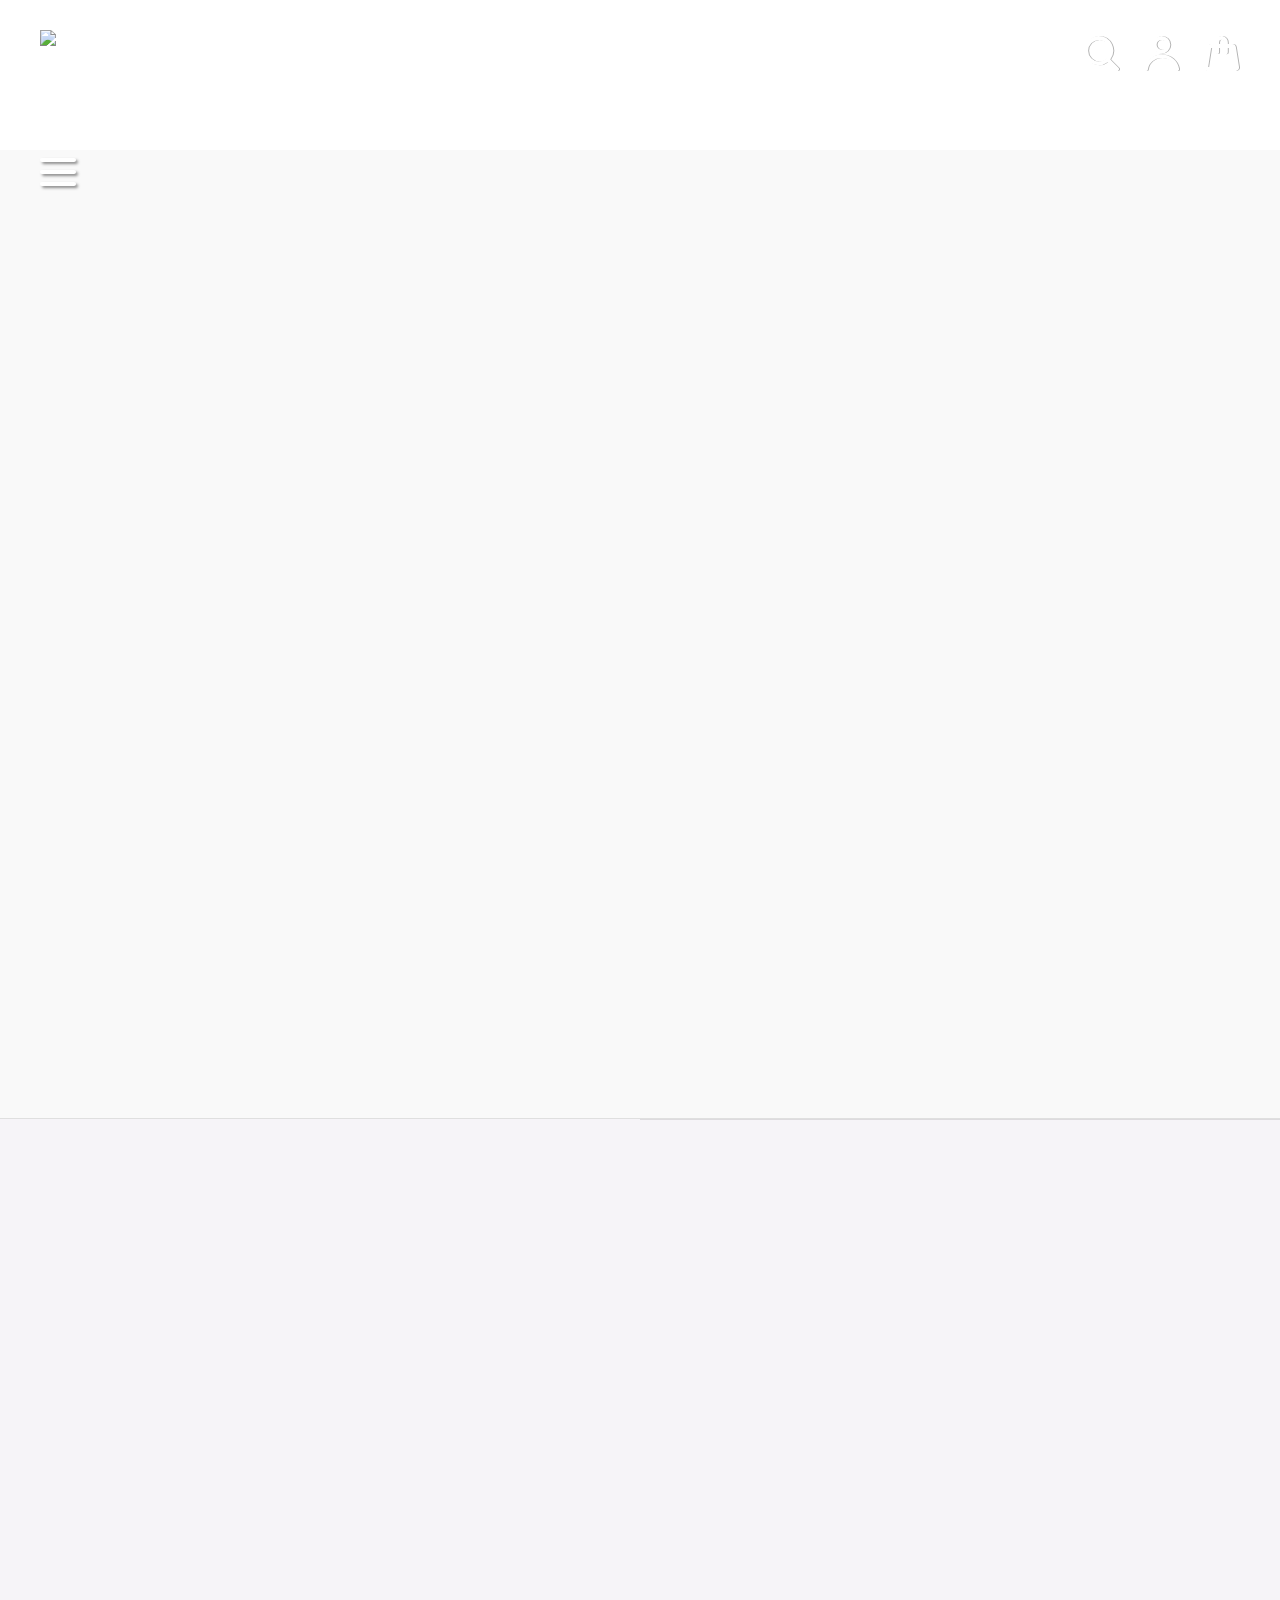
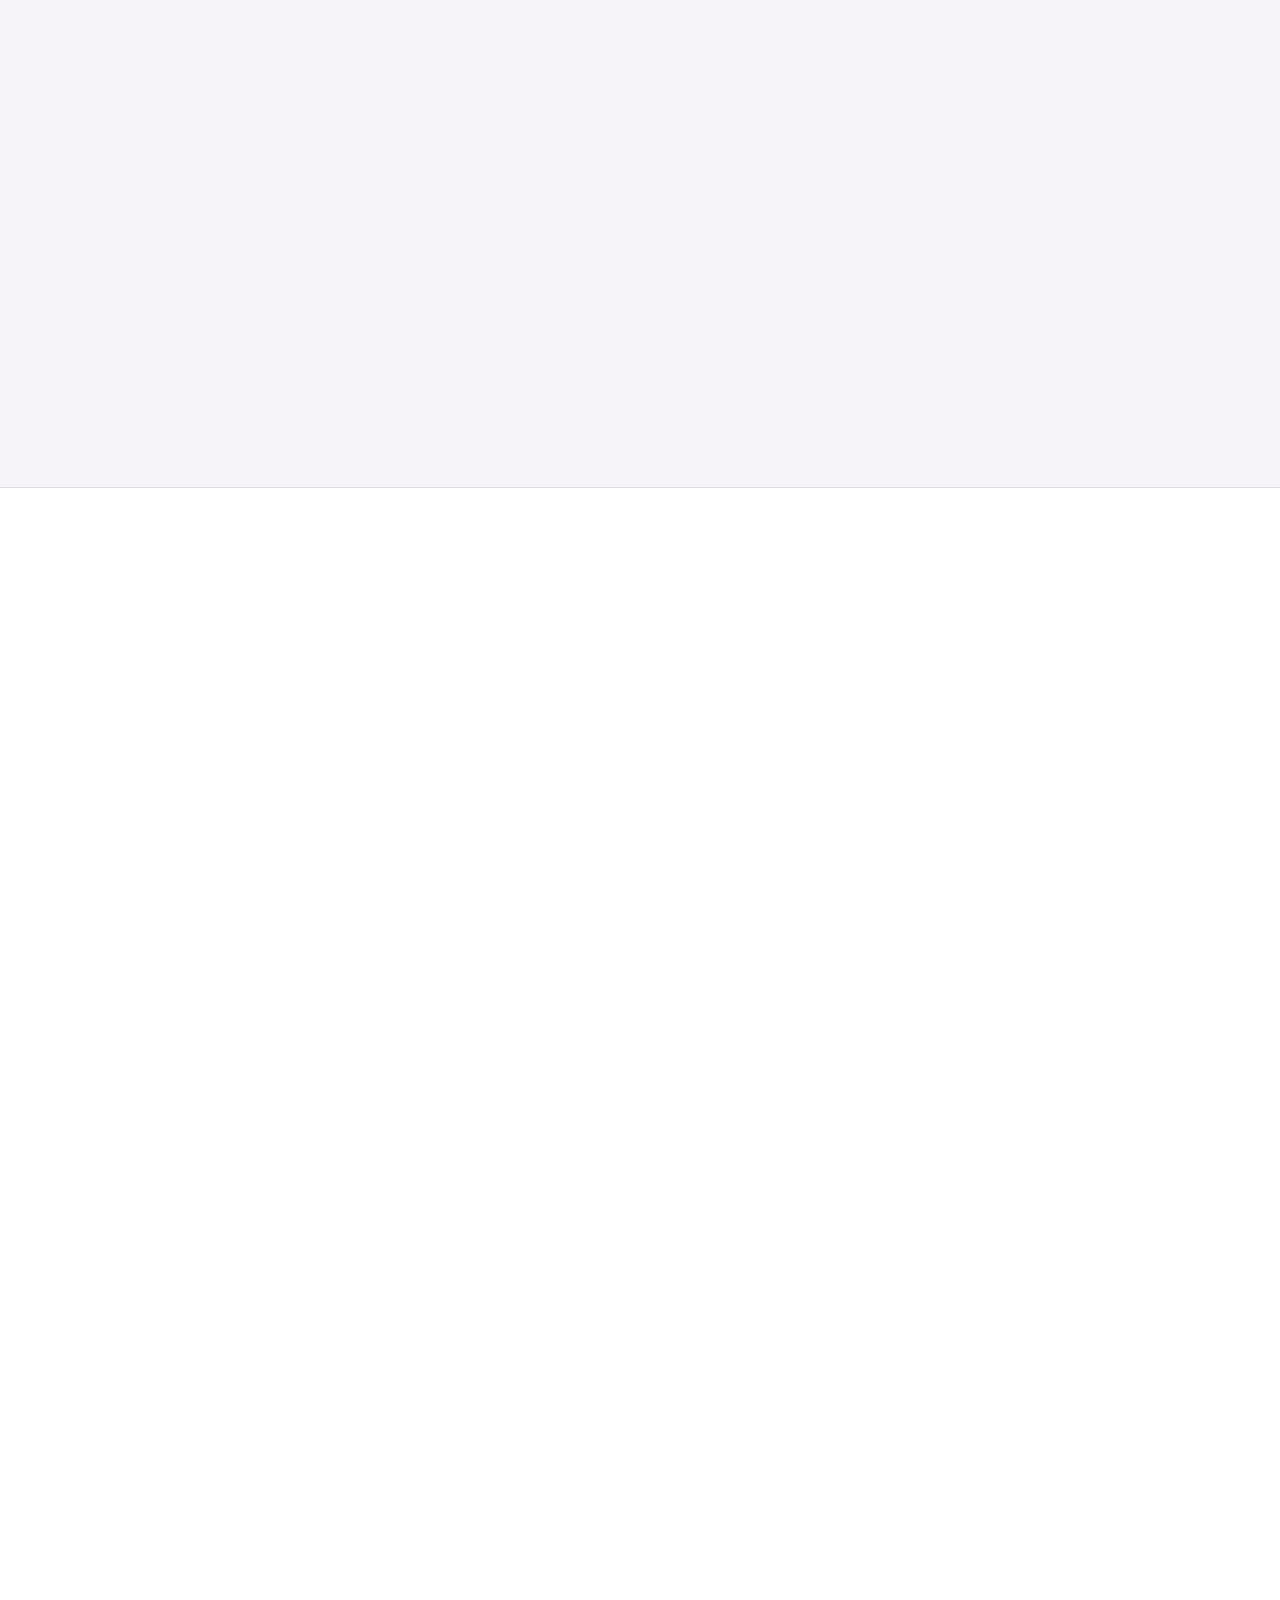
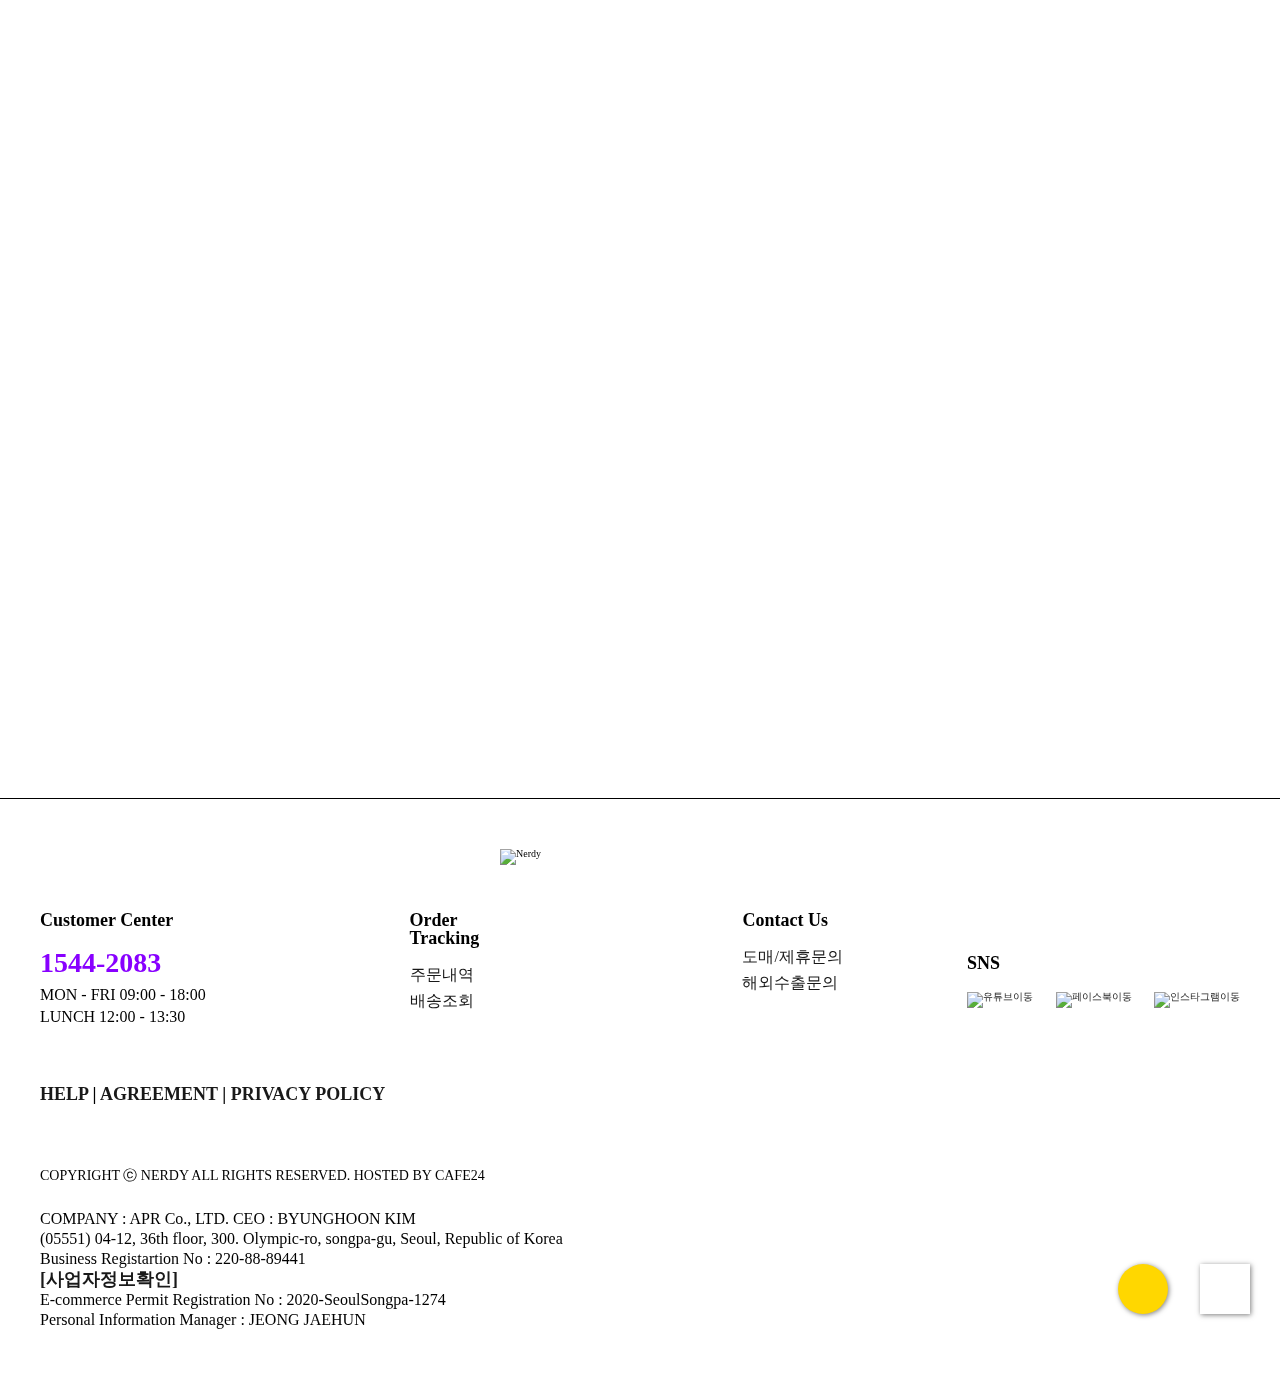
==== NERDY/index.html @ abf914c4 "Add files via upload" ====
<!DOCTYPE html>
<html lang="ko">

<head>
  <meta charset="UTF-8">
  <meta http-equiv="X-UA-Compatible" content="IE=edge">
  <meta name="viewport" content="width=device-width, initial-scale=1.0">
  <title>NERDY</title>
  <link rel="stylesheet" href="css/reset.css">
  <link rel="stylesheet" href="https://unpkg.com/swiper/swiper-bundle.min.css" />
  <link rel="stylesheet" href="css/index.css">
</head>

<body>
  <div class="backgro"></div>
  <header>
    <div class="header_top">
      <div class="header_top_left">
        <h1 class="header_logo">
          <a href="./index.html"><img src="img/Nerdy_white.png" alt="Nerdy"></a>
        </h1>
      </div>

      <div class="header_top_right">
        <ul class="header_right_wrap">
          <li><a href="#"><img src="svg/pouch_white_shadow.svg" alt="장바구니"></a></li>
          <li><a href="#"><img src="svg/mypage_white_shadow.svg" alt="마이페이지"></a></li>
          <li><a href="#"><img src="svg/Search_white_shadow.svg" alt="검색"></a></li>
        </ul>
      </div>
    </div>
    <!-- header_top end -->
    <div class="header_bottom">
      <div class="nav">
        <div class="on_nav">
          <button type="button" class="btn_on">
            <span></span>
            <span></span>
            <span></span>
          </button>
        </div>
        <ul class="nav_wrap">
          <li>
            <div class="nav_inner">
              <ul class="nav_inner_wrap">
                <li>
                  <div class="nav_inner_btn close">
                    <div class="nav_inner_btn_wrap">

                      <span class="line-01"></span>
                      <span class="line-02"></span>

                    </div>
                  </div>
                  <div>
                    <a href="./index.html"><img src="img/Nerdy_black.png" alt="Nerdy"></a>
                  </div>
                  <div class="nav_top">
                    <div class="home"><a href="./index.html">HOME ></a></div>
                    <div class="about"><a href="./about.html">ABOUT US</a></div>
                    <div class="showcase"><a href="./show.html">SHOW CASE</a></div>
                    <div class="allSale"><a href="#">PRODUCT</a></div>
                  </div>
                  <div class="nav_bottom">
                    <div class="order"><a href="#">주문내역</a></div>
                    <div class="deli"><a href="#">배송조회</a></div>
                  </div>
                </li>
              </ul>
            </div>
          </li>
        </ul>
      </div>
    </div>
    <!-- header_bottom end -->
    <div class="visual">
      <video class="mobile tablet" src="video/nerdy.mp4" autoplay muted loop></video>
      <div class="visual_wrap">
        <div class="visual_img pc"></div>
        <div class="visual_text">
          <ul class="visual_text_wrap pc">
            <li>
              <p>신학기 페스티벌</p>
              <i>설레이는 신학기 준비</i>
              <b>널디와 함께 최대 80% 할인</b>
            </li>
          </ul>
        </div>
      </div>
    </div>
    <!-- <div class="scroll_btn mobile tablet">
      <div class="scroll_btn_img"></div>
    </div> -->
    <!-- visual end -->

  </header>

  <main>
    <div class="section_wrap">
      <section id="New">
        <div class="section1_wrap">
          <h2 class="screen_out">New Product</h2>
          <div class="sec1_fixed">
            <div class="sec1_text_fixed">
              <ul class="sec1_text_wrap">
                <li>
                  <p>NEW</p>
                  <b>New Product</b>
                  <i>22FW TAYEON 1ST COLLECTION</i>
                </li>
              </ul>
            </div>
            <div class="sec1_fixed_img">
              <img src="img/sec1_right.jpg" alt="Tyeon1">
              <div class="pro_hover_box1">
                <div class="sec1_pro_circle1"></div>
                <div class="sec1_pro_text_box1">
                  <p>빅 로고 슬라이드</p>
                  <i>34,000원 ></i>
                </div>
              </div>
              <div class="pro_hover_box2">
                <div class="sec1_pro_circle2"></div>
                <div class="sec1_pro_text_box2">
                  <p>엔와이 우븐 하프 트랙 세트</p>
                  <i>178,000원 ></i>
                </div>
              </div>
              <div class="pro_hover_box3">
                <div class="sec1_pro_circle3"></div>
                <div class="sec1_pro_text_box3">
                  <p>DNA 모노그램 파우치 크로스 백</p>
                  <i>109,000원 ></i>
                </div>
              </div>
              <!-- <div class="sec1_opacityBox"></div> -->
            </div>
          </div>
          <!-- left -->
          <div class="sec1_right_box">
            <div class="sec1_right mySwiper">
              <div class="sec1_right_wrap clearfix swiper-wrapper">

                <div class="swiper-slide">
                  <ul class="sec1_product1">
                    <li>
                      <div class="proBox_wrap">
                        <div class="proBox">
                          <a href="#">
                            <img src="img/NYhalftrack1.png" alt="NY트랙반팔세트">
                            <img src="img/NYhalftrack2.png" alt="NY트랙반팔세트">
                            <!-- <img src="img/NY_hover.jpg" alt=""> -->
                          </a>
                        </div>
                      </div>
                      <p>NY WOOVEN HALF TRACK SET</p>
                      <i><a href="#">엔와이 우븐 하프 트랙 세트</a></i>

                      <div class="color_btn_wrap mobile tablet">
                        <button class="color_chn1">아이보리</button>
                        <button class="color_chn2">검정</button>
                      </div>

                      <span><a href="#">GO SHOP ></a></span>
                    </li>
                  </ul>
                </div>
                <!-- 1 -->

                <div class="swiper-slide">
                  <ul class="sec1_product2">
                    <li>
                      <div class="proBox_wrap">
                        <div class="proBox">
                          <a href="#">
                            <img src="img/DNAmonopouch1.png" alt="DNA파우치크로스백">
                            <img src="img/DNAmonopouch2.png" alt="DNA파우치크로스백">
                          </a>
                        </div>
                      </div>
                      <p>DNA MONOGRAM POUCH CROSS BAG</p>
                      <i><a href="#">DNA 모노그램 파우치 크로스 백</a></i>

                      <div class="color_btn_wrap mobile tablet">
                        <button class="color_chn1">아이보리</button>
                        <button class="color_chn2">검정</button>
                      </div>

                      <span><a href="#">GO SHOP ></a></span>
                    </li>
                  </ul>
                </div>
                <!-- 2 -->

                <div class="swiper-slide">
                  <ul class="sec1_product3">
                    <li>
                      <div class="proBox_wrap">
                        <div class="proBox">
                          <a href="#">
                            <img src="img/Biglogoslide.png" alt="빅로고슬라이더">
                            <img src="img/Biglogoslide2.png" alt="빅로고슬라이더">
                            <img src="img/Biglogoslide3.png" alt="빅로고슬라이더">
                          </a>
                        </div>
                      </div>
                      <p>BIG LOGO SLIDE</p>
                      <i><a href="#">빅 로고 슬라이드</a></i>

                      <div class="color_btn_wrap mobile tablet">
                        <button class="color_chn1">아이보리</button>
                        <button class="color_chn2">민트</button>
                        <button class="color_chn3">네이비</button>
                      </div>

                      <span><a href="#">GO SHOP ></a></span>
                    </li>
                  </ul>
                </div>
                <!-- 3 -->
              </div>
              <div class="swiper-button-next"></div>
              <div class="swiper-button-prev"></div>
              <div class="swiper-pagination"></div>
            </div>
          </div>
          <!-- right -->
        </div>
      </section>
      <!-- section 1 end -->

      <section id="Best">
        <!-- <h2>Best</h2> -->
        <div class="section2_wrap">
          <h2 class="screen_out">Best Product</h2>
          <div class="sec2_text">
            <ul class="sec2_text_wrap">
              <li>
                <p>BEST</p>
                <b>Best Product</b>
                <i>시그니처 컬러로 더 널디하게<span class="mobile pc">. BE THE NERD, NERD PET</span></i>
              </li>
            </ul>
          </div>
          <div class="sec2_left">
            <div class="sec2_yellow">
              <img id="beThe_Yellow" src="img/sec2-1.jpg" alt="Yellow">
            </div>
            <div class="sec2_blue">
              <img id="beThe_Blue" src="img/sec2-2.jpg" alt="Blue">
            </div>
            <div class="sec2_pink">
              <img id="beThe_Pink" src="img/sec2-3.jpg" alt="Pink">
            </div>

            <div class="color_btn_wrap_sec2">
              <button class="color_chn1">노랑</button>
              <button class="color_chn2">파랑</button>
              <button class="color_chn3">분홍</button>
            </div>
          </div>

          <div class="sec2_right clearfix ">
            <div class="sec2_slide_wrap">
              <div class="sec2_slide_yellow mySwiper">
                <div class="swiper-wrapper">
                  <div class="swiper-slide">
                    <ul class="yellow_slide_wrap1 on">
                      <li>
                        <div class="proBox2_wrap">
                          <div class="proBox2"><a href="#"><img src="img/Trackset1.png" alt="트랙세트노랑"></a></div>
                        </div>
                        <div class="pro2_text_wrap">
                          <p>NY BLOCK TRACK SET</p>
                          <a href="#"><i>엔와이 블락 트랙 세트</i></a>

                          <span><a href="#">GO SHOP ></a></span>
                        </div>
                      </li>
                    </ul>
                  </div>
                  <!-- Yellow 제품 1 -->

                  <div class="swiper-slide">
                    <ul class="yellow_slide_wrap2">
                      <li>
                        <div class="proBox2_wrap">
                          <div class="proBox2">
                            <a href="#"><img src="img/NYblockpettrack1.png" alt="펫트랙1"></a>
                          </div>
                        </div>
                        <div class="pro2_text_wrap">
                          <p>NY BLOCK PET TRACK</p>
                          <a href="#"><i>엔와이 블락 펫 트랙</i></a>

                          <span><a href="#">GO SHOP ></a></span>
                        </div>
                      </li>
                    </ul>
                  </div>
                  <!-- Yellow 제품 2 -->

                  <div class="swiper-slide">
                    <ul class="yellow_slide_wrap3">
                      <li>
                        <div class="proBox2_wrap">
                          <div class="proBox2"><a href="#"><img src="img/NYHALF.png" alt="반팔"></a></div>
                        </div>
                        <div class="pro2_text_wrap">
                          <p>NY HAFL T-SHIRTS</p>
                          <a href="#"><i>엔와이 반팔 티셔츠</i></a>

                          <span><a href="#">GO SHOP ></a></span>
                        </div>
                      </li>
                    </ul>
                  </div>
                  <!-- Yellow 제품 3 -->

                  <div class="swiper-slide">
                    <ul class="yellow_slide_wrap4">
                      <li>
                        <div class="proBox2_wrap">
                          <div class="proBox2"><a href="#"><img src="img/Zelig_canvasHigh.png" alt="캔버스"></a></div>
                        </div>
                        <div class="pro2_text_wrap">
                          <p>ZELIG CANVAS HIGH</p>
                          <a href="#"><i>젤리그 캔버스 하이</i></a>

                          <span><a href="#">GO SHOP ></a></span>
                        </div>
                      </li>
                    </ul>
                  </div>
                  <!-- Yellow 제품 4 -->
                </div>
                <div class="swiper-button-next"></div>
                <div class="swiper-button-prev"></div>
                <div class="swiper-pagination"></div>
              </div>
              <!-- Yellow -->

              <div class="sec2_slide_blue mySwiper">
                <div class="swiper-wrapper">
                  <div class="swiper-slide">
                    <ul class="blue_slide_wrap1">
                      <li>
                        <div class="proBox2_wrap">
                          <div class="proBox2"><a href="#"><img src="img/Trackset2.png" alt="트랙세트파랑"></a></div>
                        </div>
                        <div class="pro2_text_wrap">
                          <p>NY BLOCK TRACK SET</p>
                          <a href="#"><i>엔와이 블락 트랙 세트</i></a>

                          <span><a href="#">GO SHOP ></a></span>
                        </div>
                      </li>
                    </ul>
                  </div>
                  <!-- Blue 제품 1 -->

                  <div class="swiper-slide">
                    <ul class="blue_slide_wrap2">
                      <li>
                        <div class="proBox2_wrap">
                          <div class="proBox2"><a href="#"><img src="img/NYblockpettrack2.png" alt="펫트랙2"></a></div>
                        </div>
                        <div>
                          <p>NY BLOCK PET TRACK</p>
                          <a href="#"><i>엔와이 블락 펫 트랙</i></a>

                          <span><a href="#">GO SHOP ></a></span>
                        </div>
                      </li>
                    </ul>
                  </div>
                  <!-- Blue 제품 2 -->

                  <div class="swiper-slide">
                    <ul class="blue_slide_wrap3">
                      <li>
                        <div class="proBox2_wrap">
                          <div class="proBox2"><a href="#"><img src="img/Bethenerdshopperbag.png" alt="쇼퍼백"></a></div>
                        </div>
                        <div>
                          <p>B'THE NERD SHOPPER BAG</p>
                          <a href="#"><i>비더널드 쇼퍼백</i></a>

                          <span><a href="#">GO SHOP ></a></span>
                        </div>
                      </li>
                    </ul>
                  </div>
                  <!-- Blue 제품 3 -->

                  <div class="swiper-slide">
                    <ul class="blue_slide_wrap4">
                      <li>
                        <div class="proBox2_wrap">
                          <div class="proBox2"><a href="#"><img src="img/ZeligBoldLT.png" alt="운동화"></a></div>
                        </div>
                        <div>
                          <p>ZELIG BOLD LT</p>
                          <a href="#"><i>젤리그 볼드 LT</i></a>

                          <span><a href="#">GO SHOP ></a></span>
                        </div>
                      </li>
                    </ul>
                  </div>
                  <!-- Blue 제품 4 -->
                </div>
                <div class="swiper-button-next"></div>
                <div class="swiper-button-prev"></div>
                <div class="swiper-pagination"></div>
              </div>
              <!-- Blue -->

              <div class="sec2_slide_pink mySwiper">
                <div class="swiper-wrapper">
                  <div class="swiper-slide">
                    <ul class="pink_slide_wrap1">
                      <li>
                        <div class="proBox2_wrap">
                          <div class="proBox2"><a href="#"><img src="img/Trackset3.png" alt="트랙세트분홍"></a></div>
                        </div>
                        <div class="pro2_text_wrap">
                          <p>NY BLOCK TRACK SET</p>
                          <a href="#"><i>엔와이 블락 트랙 세트</i></a>

                          <span><a href="#">GO SHOP ></a></span>
                        </div>
                      </li>
                    </ul>
                  </div>
                  <!-- pink 제품 1 -->

                  <div class="swiper-slide">
                    <ul class="pink_slide_wrap2">
                      <li>
                        <div class="proBox2_wrap">
                          <div class="proBox2"><a href="#"><img src="img/NYblockpettrack3.png" alt="펫트랙3"></a></div>
                        </div>
                        <div class="pro2_text_wrap">
                          <p>NY BLOCK PET TRACK</p>
                          <a href="#"><i>엔와이 블락 펫 트랙</i></a>

                          <span><a href="#">GO SHOP ></a></span>
                        </div>
                      </li>
                    </ul>
                  </div>
                  <!-- pink 제품 2 -->

                  <div class="swiper-slide">
                    <ul class="pink_slide_wrap3">
                      <li>
                        <div class="proBox2_wrap">
                          <div class="proBox2"><a href="#"><img src="img/macaronplipplop1.png" alt="플립플랍"></a></div>
                        </div>
                        <div>
                          <p>MACARON PLIP PLOP</p>
                          <a href="#"><i>마카롱 플립 플랍</i></a>

                          <span><a href="#">GO SHOP ></a></span>
                        </div>
                      </li>
                    </ul>
                  </div>
                  <!-- pink 제품 3 -->
                </div>
                <div class="swiper-button-next"></div>
                <div class="swiper-button-prev"></div>
                <div class="swiper-pagination"></div>

              </div>
              <!-- pink -->
            </div>

          </div>
        </div>

      </section>
      <!-- section 2 end -->

      <section id="Lookbook">
        <div class="section3_wrap">
          <h2 class="screen_out">Lookbook Slide</h2>
          <div class="sec3_text_wrap">
            <ul class="sec3_top">
              <li>
                <b>Identity of Nerdy</b>
                <p><span>가장 나 답게, </span><span>New Contemporary Streetwear</span></p>
              </li>
            </ul>
          </div>
          <ul class="look_slide">
            <li class="look_slide_wrap">
              <div class="look_slick">
                <div>
                  <div>
                    <img src="img/slideImg/slide1.jpg" alt="룩북1">
                  </div>

                  <div>
                    <img src="img/slideImg/slide2.jpg" alt="룩북2">
                  </div>

                  <div>
                    <img src="img/slideImg/slide3.jpg" alt="룩북3">
                  </div>

                  <div>
                    <img src="img/slideImg/slide4.jpg" alt="룩북4">
                  </div>

                  <div>
                    <img src="img/slideImg/slide5.jpg" alt="룩북5">
                  </div>

                  <div>
                    <img src="img/slideImg/slide5-1.jpg" alt="룩북6
                  ">
                  </div>

                  <div>
                    <img src="img/slideImg/slide6.jpg" alt="룩북7">
                  </div>

                  <div>
                    <img src="img/slideImg/slide7.jpg" alt="룩북8">
                  </div>

                  <div>
                    <img src="img/slideImg/slide8.jpg" alt="룩북9">
                  </div>

                  <div>
                    <img src="img/slideImg/slide9.jpg" alt="룩북10">
                  </div>
                </div>
              </div>
            </li>
          </ul>
        </div>
      </section>
      <!-- section 3 end -->

      <section id="sns" class="mobile">
        <div class="section4_wrap">
          <h2 class="screen_out">SNS</h2>
          <div class="sec4_text">
            <ul class="sec4_text_wrap">
              <li>
                <p>Who is Nerdy?</p>
              </li>
            </ul>
          </div>
          <div class="sns_slide">
            <div class="sns_slide_top">
              <ul class="sns_img_top">

                <li>
                  <div class="sns1">
                    <div class="sns_img1">
                    </div>
                    <div class="hover_box hover1">
                      <a href="#"><img src="img/sns/insta1_face.png" alt="인스타썸네일"></a>
                      <span>
                        <a href="#">coco.midnight</a>
                      </span>
                    </div>
                  </div>
                </li>
                <!-- 1 -->

                <li>
                  <div class="sns2">
                    <div class="sns_img2">
                    </div>
                    <div class="hover_box hover2">
                      <a href="#"><img src="img/sns/insta2_face.png" alt="인스타썸네일"></a>
                      <span>
                        <a href="#">ye_rin_03_</a>
                      </span>
                    </div>
                  </div>
                </li>
                <!-- 2 -->

                <li>
                  <div class="sns3">
                    <div class="sns_img3"></div>

                    <div class="hover_box hover3">
                      <a href="#"><img src="img/sns/insta3_face.png" alt="인스타썸네일3"></a>
                      <span>
                        <a href="#">mori.u</a>
                      </span>
                    </div>
                  </div>
                </li>
                <!-- 3 -->

                <li>
                  <div class="sns4">
                    <div class="sns_img4"></div>

                    <div class="hover_box hover4">
                      <a href="#"><img src="img/sns/insta4_face.png" alt="인스타썸네일4"></a>
                      <span>
                        <a href="#">muffinzzang</a>
                      </span>
                    </div>
                  </div>
                </li>
                <!-- 4 -->

                <li>
                  <div class="sns5">
                    <div class="sns_img5"></div>

                    <div class="hover_box hover5">
                      <a href="#"><img src="img/sns/insta4_face.png" alt="인스타썸네일5"></a>
                      <span>
                        <a href="#">nerdyofficial</a>
                      </span>
                    </div>
                  </div>
                </li>
                <!-- 5 -->

              </ul>
            </div>

            <!-- top -->

            <div class="sns_slide_bottom">
              <ul class="sns_img_bottom">
                <li>
                  <div class="sns6">
                    <div class="sns_img6"></div>
                    <div class="hover_box hover6">
                      <a href="#"><img src="img/sns/insta1_face.png" alt="인스타썸네일"></a>
                      <span>
                        <a href="#">coco.midnight</a>
                      </span>
                    </div>
                  </div>
                </li>
                <!-- 1 -->

                <li>
                  <div class="sns7">
                    <div class="sns_img7"></div>
                    <div class="hover_box hover7">
                      <a href="#"><img src="img/sns/insta2_face.png" alt="인스타썸네일2"></a>
                      <span>
                        <a href="#">ye_rin_03_</a>
                      </span>
                    </div>
                  </div>
                </li>
                <!-- 2 -->

                <li>
                  <div class="sns8">
                    <div class="sns_img8"></div>
                    <div class="hover_box hover8">
                      <a href="#"><img src="img/sns/insta3_face.png" alt="인스타썸네일3"></a>
                      <span>
                        <a href="#">mori.u</a>
                      </span>
                    </div>
                  </div>
                </li>
                <!-- 3 -->

                <li>
                  <div class="sns9">
                    <div class="sns_img9"></div>
                    <div class="hover_box hover9">
                      <a href="#">
                        <img src="img/sns/insta4_face.png" alt="인스타썸네일4">
                      </a>
                      <span>
                        <a href="#">muffinzzang</a>
                      </span>
                    </div>
                  </div>
                </li>
                <!-- 4 -->

                <li>
                  <div class="sns10">
                    <div class="sns_img10"></div>
                    <div class="hover_box hover10">
                      <a href="#"><img src="img/sns/insta4_face.png" alt="인스타썸네일5"></a>
                      <span>
                        <a href="#">nerdyofficial</a>
                      </span>
                    </div>
                  </div>
                </li>
                <!-- 5 -->

              </ul>
            </div>
            <!-- bottom -->
          </div>
        </div>
        <!-- sns_slide -->
      </section>
      <!-- section 4 end -->
    </div>
    <!-- section -->
  </main>
  <footer>
    <div class="footer_wrap">
      <div class="footer_left">
        <h2 class="screen_out">Footer</h2>

        <ul class="footer_left_wrap">
          <li><img src="img/Nerdy_black.png" alt="Nerdy"></li>

          <li>
            <div class="footer_right">
              <ul class="footer_right_wrap">
                <li>
                  <div class="foo_customer">
                    <b>Customer Center</b>
                    <div class="customer_box">
                      <p>1544-2083</p>
                      <i>MON - FRI 09:00 - 18:00</i>
                      <i>LUNCH 12:00 - 13:30</i>
                    </div>
                  </div>
                </li>

                <li>
                  <div class="foo_order">
                    <b>Order Tracking</b>
                    <div class="order_box">
                      <a href="#">주문내역</a>
                      <a href="#">배송조회</a>
                    </div>
                  </div>
                </li>

                <li>
                  <div class="foo_contact">
                    <b>Contact Us</b>
                    <div class="contact_box">
                      <span class="pc tablet">
                        <a href="#">PARTNERSHIP</a> | <a href="#">COLLABORATION</a> | <a href="#">SPONSORSHIP</a>
                      </span>
                      <span class="1920">
                        <a href="#">도매/제휴문의</a>
                        <a href="#">해외수출문의</a>
                      </span>
                    </div>
                  </div>
                </li>

              </ul>
            </div>
          </li>



          <li>
            <div class="foo_help">
              <ul>
                <li>
                  <b><a href="#">HELP</a> | <a href="#">AGREEMENT</a> | <a href="#">PRIVACY POLICY</a></b>
                </li>
              </ul>
            </div>
            <!-- <div class="info_btn">
              <li>
                <button type="button">사업자 정보 확인</button>
              </li>
            </div> -->
            <div class="foo_info">
              <ul>
                <li>
                  <p>COMPANY : APR Co., LTD. CEO : BYUNGHOON KIM</p>
                </li>
                <li>
                  <p>(05551) 04-12, 36th floor, 300. Olympic-ro, songpa-gu, Seoul, Republic of Korea</p>
                </li>
                <li>
                  <p>Business Registartion No : 220-88-89441 <a href="#" class="mobile"><b>[사업자정보확인]</b></a></p>
                </li>
                <li>
                  <p>E-commerce Permit Registration No : 2020-SeoulSongpa-1274</p>
                </li>
                <li>
                  <p>Personal Information Manager : JEONG JAEHUN</p>
                </li>
              </ul>
            </div>
            <div class="foo_copy">
              <ul>
                <li>
                  <p class="copy">COPYRIGHT ⓒ NERDY ALL RIGHTS RESERVED. HOSTED BY CAFE24</p>
                </li>
              </ul>
            </div>
          </li>
        </ul>
      </div>
      <div class="foo_sns_wrap">
        <ul>
          <li>
            <div class="foo_sns">
              <b class="mobile">SNS</b>
              <div class="sns_box">
                <a href="#" target="_blank"><img src="img/youtube.png" alt="유튜브이동"></a>
                <a href="#" target="_blank"><img src="img/facebook.png" alt="페이스북이동"></a>
                <a href="#" target="_blank"><img src="img/Instargram.png" alt="인스타그램이동"></a>
              </div>
            </div>
          </li>
        </ul>
      </div>
      <div class="foo_btn">
        <ul class="foo_btn_wrap">
          <li>
            <div class="talk_btn">
              <button></button>
            </div>
          </li>
          <li>
            <div class="foo_top_btn">
              <button>
              </button>
            </div>
          </li>
        </ul>
      </div>
    </div>
  </footer>
  <script src="js/jquery-3.6.1.min.js"></script>
  <script src="https://unpkg.com/swiper/swiper-bundle.min.js"></script>
  <script src="js/main.js"></script>
</body>

</html>
---- NERDY/css/index.css ----
/* mobile 375 */
body{
  overflow-x: hidden;
}
h2{
  position: absolute;
  top: -9999em;
  left: -9999em;
}
.swiper-slide {
  text-align: center;

  /* Center slide text vertically */
  /* display: -webkit-box;
  display: -ms-flexbox;
  display: -webkit-flex; */
  display: flex;
  -webkit-box-pack: center;
  -ms-flex-pack: center;
  -webkit-justify-content: center;
  justify-content: center;
  -webkit-box-align: center;
  -ms-flex-align: center;
  -webkit-align-items: center;
  align-items: center;
}

.swiper-slide .proBox img {
  display: block;
  /* width: 100%; */
  /* height: 100%; */
  object-fit: cover;
}

.swiper-slide>.proBox2>img {
  display: block;
  /* width: 100%; */
  /* height: 100%; */
  object-fit: cover;
}

.swiper-button-next,
.swiper-button-prev,
.swiper-pagination {
  --swiper-theme-color: black;
}

.mobile {
  display: none;
}

.backgro {
  background: url('../img/backgroundWhite.jpg');
  width: 100%;
  height: 1024px;
  position: fixed;
  top: 0;
  z-index: -3;
}

header {
  /* background: rgb(255, 189, 189); */
  position: relative;
  z-index: 10000;
}

.header_top {
  position: fixed;
  /* background: red; */
  width: 100%;
  height: 68px;
  z-index: 10000;
}

.header_top_left .header_logo {
  font-size: 0;
  margin-left: 30px;
  margin-top: 20px;
}

.header_top_left .header_logo img {
  float: left;
  height: 28px;
  margin-top: 10px;
}

.header_right_wrap {
  float: right;
  /* background-color: rgb(255, 183, 183); */
  margin-top: 10px;
  width: 150px;
}

.header_top_right img {
  float: right;
  width: 28px;
  margin-right: 18px;
  transition: .3s;
}

.header_top_right img:hover {
  opacity: .5;
}

.header_top_right li:first-child img {
  margin-right: 30px;
}

.header_bottom {
  position: fixed;
  top: 0px;
  width: 100%;
}


.nav_inner_wrap {
  display: block;
  position: relative;
  width: 100%;
  height: 100vh;
  background: rgba(255, 255, 255, 0.95);
  z-index: 2;
}

.nav_inner_wrap img {
  position: absolute;
  height: 28px;
  font-size: 0;
  top: 30px;
  left: 30px;
  transition: .3s;
}


.nav_inner_wrap .home,
.about,
.showcase,
.allSale {
  position: absolute;
  font-size: 18px;
  top: 120px;
}

.nav_inner_wrap a {
  margin-left: 30px;
}

.nav_inner_wrap .home {
  font-weight: bold;
}

.nav_inner_wrap .home:hover a {
  border-bottom: 1px solid black;
}

.nav_inner_wrap .about {
  width: 100%;
  height: 83px;
  /* background: red; */
  line-height: 83px;
  margin-top: 30px;
}

.nav_inner_wrap .showcase {
  width: 100%;
  height: 83px;
  /* background: rgba(0, 0, 255, 0.297); */
  line-height: 83px;
  margin-top: 113px;
}

.nav_inner_wrap .allSale {
  width: 100%;
  height: 83px;
  /* background: rgba(0, 0, 255, 0.297); */
  line-height: 83px;
  margin-top: 196px;
}

.nav_inner_wrap .about:hover {
  background: #FFFFFF;
  text-decoration: underline;
}

.nav_inner_wrap .showcase:hover {
  background: #FFFFFF;
  text-decoration: underline;
}

.nav_inner_wrap .allSale:hover {
  background: #FFFFFF;
  text-decoration: underline;
}

.nav_inner_wrap .about,
.showcase,
.allSale {
  font-size: 32px;
}



.on_nav {
  position: absolute;
  top: 100px;
  left: 30px;
  cursor: pointer;
}

.on_nav span {
  display: block;
  margin: 8px 0;
  border-radius: 5px;
  height: 4px;
  width: 36px;
  background: white;
  box-shadow: 2px 2px 3px 0 #00000070;
  transition: .3s;
}

.on_nav:hover span {
  background: rgb(161, 161, 161);
  transition: .3s;
}

.on_nav::before,
.on_nav::after {
  display: block;
  border-radius: 5px;
  height: 4px;
  width: 36px;
  background: white;
}

.nav_inner_btn {
  /* background : red; */
  position: absolute;
  top: 105px;
  right: 30px;
  width: 36px;
  height: 36px;
  margin: 0 auto;
}

.nav_inner_btn .nav_inner_btn_wrap {
  position: absolute;
  top: 50%;
  left: 50%;
  transform: translate(-50%, -50%);
  width: 100%;
  height: 100%;
}

.nav_inner_btn .nav_inner_btn_wrap>span {
  position: absolute;
  top: 50%;
  width: 100%;
  height: 4px;
  border-radius: 5px;
  background-color: #000;
}

.nav_inner_btn .line-01 {
  transform: rotate(135deg) translateX(0%);
}

.nav_inner_btn .line-02 {
  transform: rotate(45deg) translateX(0%);
}

.nav_inner_btn .line-01,
.nav_inner_btn .line-02:hover {
  cursor: pointer;
}

.nav_bottom {
  margin-left: 30px;
  margin-top: 80vh;

}

.nav_inner_wrap .order,
.nav_inner_wrap .deli {
  width: 106px;
  height: 33px;
  background: white;
  border-radius: 100px;
  line-height: 33px;
  font-size: 18px;
  text-align: center;
  box-shadow: 2px 2px 3px 0 #00000070;
}

.nav_inner_wrap .order a,
.nav_inner_wrap .deli a {
  margin: 0;
  /* border-bottom: 1px solid black; */
}

.nav_inner_wrap .order {
  margin-bottom: 30px;
}

.nav_wrap {
  display: none;
}


.nav_inner_wrap .deli {
  top: 692px;
}

.nav_inner_wrap .deli:hover {
  text-decoration: underline;
  border-bottom: 1px solid black;
}

.nav_inner_wrap .order:hover {
  text-decoration: underline;
  border-bottom: 1px solid black;
}

.visual_wrap {
  /* overflow-y: hidden;
  overflow-x: scroll; */
}

.visual_img {
  position: relative;
  width: 100%;
  height: 820px;
  background: url("../img/mobile_view2.jpg");
  background-repeat: no-repeat;
  z-index: -1;

}


.visual_text {
  display: none;
  position: relative;
  top: -200px;
  background: red;
  text-align: left;
  z-index: -1;
}

.visual_text p {
  position: absolute;
  left: 30px;
  font-size: 40px;
  font-weight: bold;
  color: white;

}

.visual_text i,
.visual_text b {
  font-size: 20px;
  color: white;
}

.visual .visual_text i,
.visual_text b {
  position: absolute;
  top: 70px;
  left: 30px;
  font-style: normal;
  font-weight: 400;
}

.visual_text b {
  top: 110px;
  font-weight: 100;
}


.section1_wrap {
  overflow: hidden;
}

.sec1_fixed {
  position: relative;
}



.header_top_right,
.visual_text_wrap>li p,
.visual_text_wrap>li b,
.visual_text_wrap>li i,
.sec1_text_wrap>li p,
.sec1_text_wrap>li b,
.sec1_text_wrap>li i,
.sec2_text_wrap>li p,
.sec2_text_wrap>li b,
.sec2_text_wrap>li i,
.sec3_top>li,
.look_slick>div,
.sec4_text_wrap>li,
.sns_img_top>li{
  transform: translateX(100px);
  transition: all 1s;
  opacity: 0;
}
.sec1_right,
.sec2_slide_wrap{
  transition: all 1s;
  opacity: 0;
  transition-delay: 1s;
}

.header_top_left,
.header_bottom,
.sec1_fixed_img,
.sec2_left,
.sns_img_bottom>li{
  transform: translateX(-100px);
  transition: all 1s;
  opacity: 0;
}

.sec1_right.active,
.sec2_slide_wrap.active{
  opacity: 1;
}
.header_top_left.active,
.header_top_right.active,
.header_bottom.active,
.visual_text_wrap.active>li p,
.visual_text_wrap.active>li b,
.visual_text_wrap.active>li i,
.sec1_fixed_img.active,
.sec1_text_wrap.active>li p,
.sec1_text_wrap.active>li b,
.sec1_text_wrap.active>li i,
.sec1_right_box.active,
.sec2_text_wrap.active>li p,
.sec2_text_wrap.active>li b,
.sec2_text_wrap.active>li i,
.sec2_left.active,
.sec3_top.active>li,
.look_slick.active>div,
.sec4_text_wrap.active>li,
.sns_img_top.active>li,
.sns_img_bottom.active>li{
  transform: translateX(0);
  opacity: 1;
}

.header_top_right,
.header_bottom,
.visual_text_wrap>li b,
.visual_text_wrap>li i,
.sec2_text_wrap>li,
.sec2_text,
.look_slick>div,
.sec4_text_wrap>li{
  transition-delay: .5s;
}

.sec1_text_wrap>li i,
.sec2_text_wrap>li i{
  transition-delay: .8s;
}

/* .sec1_text_wrap>li i{
  transition-delay: 1s;
} */

.visual_text_wrap>li{
  transition-delay: 1.2s;
}

.sec1_text_fixed {
  height: 224px;
  overflow: hidden;
}



.sec1_text_fixed p,
.sec1_text_fixed b,
.sec1_text_fixed i {
  float: right;
  right: 30px;
  top: 50px;
  /* transition-delay: 0s; */
}

.sec1_text_fixed p {
  margin-top: 50px;
  margin-right: 30px;
  font-size: 16px;
  /* background: red; */
  transition-delay: 0s;
}

.sec1_text_fixed b {
  margin-top: 76px;
  margin-right: -35px;
  font-size: 40px;
  /* background: red; */
  transition-delay: 0.5s;
}

.sec1_text_fixed i {
  margin-top: 150px;
  margin-right: -230px;
  font-size: 20px;
  font-style: normal;
  transition-delay: 1s;
}

.sec1_fixed img {
  width: 100%;
}

.sec1_opacityBox {
  position: absolute;
  top: 225px;
  display: block;
  width: 100%;
  height: 70%;
  min-height: 483px;
  /* background: rgba(0, 0, 0, 0.7); */
}

.pro_hover_box1 {
  position: absolute;
  top: 75%;
  left: 45%;
  width: 150px;
  height: 60px;
  /* background: red; */
}

.pro_hover_box2 {
  position: absolute;
  top: 15%;
  left: 40%;
  width: 190px;
  height: 60px;
  /* background: red; */
}

.pro_hover_box3 {
  position: absolute;
  top: 40%;
  left: 50%;
  width: 220px;
  height: 60px;
  /* background: red; */
}

.sec1_pro_circle1,
.sec1_pro_circle2,
.sec1_pro_circle3 {
  position: absolute;
  top: 100%;
  left: 50%;
  transform: translateX(-50%);

  width: 30px;
  height: 30px;
  border-radius: 50%;
  background: rgb(237, 230, 230);
  box-shadow: 1px 2px 3px rgba(0, 0, 0, 0.5);
  transition: .3s;
}

.sec1_pro_circle1,
.sec1_pro_circle2,
.sec1_pro_circle3:hover {
  cursor: pointer;
}

.sec1_pro_text_box1,
.sec1_pro_text_box2,
.sec1_pro_text_box3 {
  display: none;
  position: absolute;
  border-radius: 10px;
  box-shadow: 2px 2px 3px rgba(0, 0, 0, 0.2);
  background: rgba(0, 0, 0, 0.7);
  color: white;
  text-align: center;
}

.sec1_pro_text_box1,
.sec1_pro_text_box2,
.sec1_pro_text_box3 {
  top: 0;
  left: 0;
  width: 100%;
  height: 50px;
}

.sec1_pro_text_box1 p,
.sec1_pro_text_box2 p,
.sec1_pro_text_box3 p {
  margin-top: 8px;
  font-size: 14px;
  font-weight: bold;
}

.sec1_pro_text_box1 i,
.sec1_pro_text_box2 i,
.sec1_pro_text_box3 i {
  display: block;
  margin-top: 8px;
  font-size: 14px;
  font-style: normal;
  font-weight: 300;
  color: rgb(179, 179, 179);
}

.sec1_right {
  width: 100%;
  height: 400px;
  position: relative;
  overflow: hidden;
  background: #F9F9F9;
  /* background: red; */
  z-index: 0;
  /* border-bottom: 1px solid rgba(0, 0, 0, 0.1); */
}


.sec1_right_wrap {
  /* width: 100%; */
  /* height: 100%; */
  /* background: red; */
  /* overflow: auto; */

}

.sec1_product1 p {
  margin-top: 40px;
  font-size: 12px;
  font-family: 'Roboto', sans-serif;
  text-align: center;
}

.sec1_product2 p {
  margin-top: 40px;
  font-size: 12px;
  font-family: 'Roboto', sans-serif;
  text-align: center;
}

.sec1_product3 p {
  margin-top: 40px;
  font-size: 12px;
  font-family: 'Roboto', sans-serif;
  text-align: center;
}

.sec1_product1 i,
.sec1_product2 i,
.sec1_product3 i {
  display: block;
  font-size: 20px;
  font-weight: bold;
  font-family: 'Noto Sans KR', sans-serif;
  font-style: normal;
  text-align: center;
  margin-top: 4px;
  margin-bottom: 16px;
}

.sec1_product1 span a,
.sec1_product2 span a,
.sec1_product3 span a {
  font-size: 14px;
  text-align: center;
  display: block;
  text-decoration: underline;
}


.sec1_product3 li {
  width: 300px;
  /* background-color: red; */
}

.sec1_product1 {
  position: absolute;
  top: 40px;
  left: 50%;
  transform: translateX(-50%);
  width: 250px;
  height: 304px;
  /* background: red; */
}

.sec1_product2 {
  position: absolute;
  top: 40px;
  left: 50%;
  transform: translateX(-50%);
  width: 295px;
  height: 304px;
  /* background: red; */
}

.sec1_product3 {
  position: absolute;
  top: 40px;
  left: 50%;
  transform: translateX(-50%);
  width: 300px;
  height: 304px;
  /* background: rgba(255, 151, 151, 0.365) */
}

.sec1_product1 .proBox {
  width: 180px;
  height: 180px;
  /* background-color: salmon; */
  margin: 0 auto;
}

.sec1_product2 .proBox {
  width: 180px;
  height: 180px;
  /* background-color: salmon; */
  margin: 0 auto;
}

.sec1_product3 .proBox {
  width: 180px;
  height: 180px;
  /* background-color: salmon; */
  margin: 0 auto;
  padding-top: 16px;
}

.sec1_product1 .proBox_wrap,
.sec1_product2 .proBox_wrap,
.sec1_product3 .proBox_wrap {
  margin: 0 auto;
  width: 200px;
  height: 200px;
}



.sec1_product1 i:hover {
  text-decoration: underline;
}

.sec1_product1 img {
  width: 100%;
  display: block;
  margin: 0 auto;
  padding-top: 12px;
}

.sec1_product2 img {
  width: 100%;
  display: block;
  margin: 0 auto;
  padding-top: 14px;
}

.sec1_product3 img {
  height: 100%;
  display: block;
  margin: 0 auto;
}

.sec1_right::-webkit-scrollbar {
  height: 6px;
  background-color: rgb(228, 228, 228);
}

.sec1_right::-webkit-scrollbar-thumb {
  border-radius: 5px;
  height: 6px;
  background-color: gold;
}

.sec1_right:hover {
  /* cursor: pointer; */
}


/* section 1 */


#Best {}

.section2_wrap {
  overflow: hidden;
  background: #F6F4F8;
}

.sec2_left {
  width: 100%;
  /* background: white; */
  /* background: red; */
  /* height: 483px; */
}
.sec2_right{
  /* background: red; */
  /* margin-top: -15px; */
  /* background: red; */
}
.sec2_left img {
  width: 100%;
}

.sec2_text {
  width: 100%;
  height: 227px;
  background: transparent;
  overflow: hidden;
  border-top: 1px solid rgba(0, 0, 0, 0.1);
}

.sec2_text p {
  font-size: 16px;
  text-align: right;
  margin-right: 30px;
  padding-top: 50px;
}

.sec2_text b {
  font-size: 40px;
  display: block;
  text-align: right;
  margin-right: 30px;
  margin-top: 12px;
}

.sec2_text i {
  display: block;
  text-align: right;
  font-size: 20px;
  font-style: normal;
  margin-right: 30px;
  margin-top: 32px;
}

.sec2_slide_yellow,
.sec2_yellow {
  /* display: none; */
}

.sec2_slide_blue,
.sec2_blue {
  display: none;
}

.sec2_slide_pink,
.sec2_pink {
  display: none;
}

.sec2_slide_wrap {
  background: #F6F4F8;
  border-bottom: 1px solid rgba(0, 0, 0, 0.1);
  /* background: red; */
  height: 390px;
  overflow: hidden;
  position: relative;
  /* border-bottom: 1px solid rgba(0, 0, 0, 0.1); */
  /* padding-right: 3000px; */
  /* margin-right: 30px; */
}

.sec2_slide_yellow p {
  font-size: 12px;
}

.sec2_slide_yellow i {
  font-size: 20px;
  font-weight: bold;
  font-style: normal;
}

.sec2_slide_yellow span {
  font-size: 14px;
  text-decoration: underline;
}

.yellow_slide_wrap1 {
  position: absolute;
  top: 40px;
  left: 50%;
  transform: translateX(-50%);
  display: block;
  width: 195px;
  height: 304px;
  /* background: salmon; */
  text-align: center;
}

.yellow_slide_wrap2 {
  position: absolute;
  top: 40px;
  left: 50%;
  transform: translateX(-50%);
  display: block;
  width: 180px;
  height: 304px;
  /* background: salmon; */
  text-align: center;
}

.yellow_slide_wrap3 {
  position: absolute;
  top: 40px;
  left: 50%;
  transform: translateX(-50%);
  display: block;
  width: 195px;
  height: 304px;
  /* background: rgb(255, 206, 200); */
  text-align: center;
}

.yellow_slide_wrap4 {
  position: absolute;
  top: 40px;
  left: 50%;
  transform: translateX(-50%);
  display: block;
  width: 180px;
  height: 304px;
  /* background: salmon; */
  text-align: center;
}


.yellow_slide_wrap1 p {
  margin-top: 40px;
}

.yellow_slide_wrap1 i {
  display: block;
  margin-top: 4px;
}

.yellow_slide_wrap1 span {
  display: block;
  margin-top: 16px;
}

.yellow_slide_wrap2 p {
  margin-top: 40px;
}

.yellow_slide_wrap2 i {
  display: block;
  margin-top: 4px;
}

.yellow_slide_wrap2 span {
  display: block;
  margin-top: 16px;
}


.yellow_slide_wrap3 p {
  margin-top: 40px;
}

.yellow_slide_wrap3 i {
  display: block;
  margin-top: 4px;
}

.yellow_slide_wrap3 span {
  display: block;
  margin-top: 16px;
}

.yellow_slide_wrap4 p {
  margin-top: 40px;
}

.yellow_slide_wrap4 i {
  display: block;
  margin-top: 4px;
}

.yellow_slide_wrap4 span {
  display: block;
  margin-top: 16px;
}

/* yellow */

.sec2_slide_blue p {
  font-size: 12px;
}

.sec2_slide_blue i {
  font-size: 20px;
  font-weight: bold;
  font-style: normal;
}

.sec2_slide_blue span {
  font-size: 14px;
  text-decoration: underline;
}

.blue_slide_wrap1 {
  position: absolute;
  top: 40px;
  left: 50%;
  transform: translateX(-50%);
  display: block;
  width: 195px;
  height: 304px;
  /* background: salmon; */
  text-align: center;
}

.blue_slide_wrap2 {
  position: absolute;
  top: 40px;
  left: 50%;
  transform: translateX(-50%);
  display: block;
  width: 180px;
  height: 304px;
  /* background: salmon; */
  text-align: center;
}

.blue_slide_wrap3 {
  position: absolute;
  top: 40px;
  left: 50%;
  transform: translateX(-50%);
  display: block;
  width: 180px;
  height: 304px;
  /* background: rgb(255, 206, 200); */
  text-align: center;
}

.blue_slide_wrap4 {
  position: absolute;
  top: 40px;
  left: 50%;
  transform: translateX(-50%);
  display: block;
  width: 180px;
  height: 304px;
  /* background: salmon; */
  text-align: center;
}


.blue_slide_wrap1 p {
  margin-top: 40px;
}

.blue_slide_wrap1 i {
  display: block;
  margin-top: 4px;
}

.blue_slide_wrap1 span {
  display: block;
  margin-top: 16px;
}

.blue_slide_wrap2 p {
  margin-top: 40px;
}

.blue_slide_wrap2 i {
  display: block;
  margin-top: 4px;
}

.blue_slide_wrap2 span {
  display: block;
  margin-top: 16px;
}


.blue_slide_wrap3 p {
  margin-top: 40px;
}

.blue_slide_wrap3 i {
  display: block;
  margin-top: 4px;
}

.blue_slide_wrap3 span {
  display: block;
  margin-top: 16px;
}

.blue_slide_wrap4 p {
  margin-top: 40px;
}

.blue_slide_wrap4 i {
  display: block;
  margin-top: 4px;
}

.blue_slide_wrap4 span {
  display: block;
  margin-top: 16px;
}

/*  blue */

.sec2_slide_pink p {
  font-size: 12px;
}

.sec2_slide_pink i {
  font-size: 20px;
  font-weight: bold;
  font-style: normal;
}

.sec2_slide_pink span {
  font-size: 14px;
  text-decoration: underline;
}

.pink_slide_wrap1 {
  position: absolute;
  top: 40px;
  left: 50%;
  transform: translateX(-50%);
  display: block;
  width: 195px;
  height: 304px;
  /* background: salmon; */
  text-align: center;
}

.pink_slide_wrap2 {
  position: absolute;
  top: 40px;
  left: 50%;
  transform: translateX(-50%);
  display: block;
  width: 180px;
  height: 304px;
  /* background: salmon; */
  text-align: center;
}

.pink_slide_wrap3 {
  position: absolute;
  top: 40px;
  left: 50%;
  transform: translateX(-50%);
  display: block;
  width: 180px;
  height: 304px;
  /* background: rgb(255, 206, 200); */
  text-align: center;
}

.pink_slide_wrap4 {
  position: absolute;
  top: 40px;
  left: 705px;
  display: block;
  width: 180px;
  height: 304px;
  /* background: salmon; */
  text-align: center;
}


.pink_slide_wrap1 p {
  margin-top: 40px;
}

.pink_slide_wrap1 i {
  display: block;
  margin-top: 4px;
}

.pink_slide_wrap1 span {
  display: block;
  margin-top: 16px;
}

.pink_slide_wrap2 p {
  margin-top: 40px;
}

.pink_slide_wrap2 i {
  display: block;
  margin-top: 4px;
}

.pink_slide_wrap2 span {
  display: block;
  margin-top: 16px;
}


.pink_slide_wrap3 p {
  margin-top: 40px;
}

.pink_slide_wrap3 i {
  display: block;
  margin-top: 4px;
}

.pink_slide_wrap3 span {
  display: block;
  margin-top: 16px;
}

/* pink */

.proBox2 {
  /* margin: 0 auto; */
  width: 180px;
  height: 180px;
  /* background: red; */
}

.proBox2 img {
  height: 100%;
  margin: 0 auto;
  padding-top: 20px;
}

.color_btn_wrap_sec2 {
  position: relative;
  top: -30px;
  left: 50%;
  transform: translate(-50%);
  display: block;
  width: 20%;
  height: 30px;
  /* background: red; */
}

.color_btn_wrap_sec2 .color_chn1,
.color_btn_wrap_sec2 .color_chn2,
.color_btn_wrap_sec2 .color_chn3 {
  display: block;
  /* margin: 0 auto; */
  float: left;
  margin-right: 10px;
  width: 16%;
  height: 50%;
  border-radius: 10px;
  background: white;
  color: transparent;
  box-shadow: 1px 1px 3px black;
}

.color_btn_wrap_sec2 .color_chn2 {
  margin-right: 0px;
  margin: 0 auto;

}

.color_btn_wrap_sec2 .color_chn3 {
  float: right;
  margin-right: 0px;
}

.color_btn_wrap_sec2 .color_chn1 {
  width: 45%;
  background: #8800ff;
}

.sec2_slide_wrap::-webkit-scrollbar {
  height: 6px;
  background-color: rgb(228, 228, 228);
}

.sec2_slide_wrap::-webkit-scrollbar-thumb {
  border-radius: 5px;
  height: 6px;
  background-color: gold;
}

/* sec 2 end */

#Lookbook {
  /* background: red; */
}

.look_slide:hover {
  /* cursor: pointer; */
}

.sec3_text_wrap {
  overflow: hidden;
}

.sec3_top b {
  display: block;
  margin-top: 50px;
  font-size: 40px;
  text-align: center;
}

.sec3_top p {
  font-size: 18px;
  text-align: center;
  margin-top: 10px;
}

.look_slide {
  margin-top: 40px;
  width: 100%;
  height: 400px;
  /* background: red; */
  /* overflow: hidden; */
}


.look_slick div:nth-of-type(1) img {
  left: 0px;
}

.look_slick div:nth-of-type(2) img {
  left: 264px;
}

.look_slick div:nth-of-type(3) img {
  left: 824px;
}

.look_slick div:nth-of-type(4) img {
  left: 1088px;
}

.look_slick div:nth-of-type(5) img {
  left: 1352px;
}

.look_slick div:nth-of-type(6) img {
  left: 1616px;
  max-width: 536px;
  /* width: 100%; */
}

.look_slick div:nth-of-type(7) img {
  left: 2176px;
}

.look_slick div:nth-of-type(8) img {
  left: 2440px;
}

.look_slick div:nth-of-type(9) img {
  left: 2704px;
  max-width: 536px;
  /* width: 100%; */
}

.look_slick div:nth-of-type(10) img {
  left: 3264px;
  max-width: 536px;
  /* width: 100%; */
}

.look_slide_wrap {
  position: absolute;
  left: 0;
  display: block;
  width: 100%;
  height: 360px;
  /* background: red; */
  /* overflow-y: hidden;
  overflow-x: scroll; */
}


.look_slick {
  position: absolute;
  width: 100%;
  height: 100%;
  overflow: hidden;
}

/* .look_slick:hover{
  cursor: ;
} */
.look_slick div img {
  background-color: blue;
  animation-name: lookAni;
  animation-duration: 20s;
  animation-timing-function: linear;
  animation-iteration-count: infinite;
  animation-direction: alternate;
  animation-fill-mode: forwards;
}

.look_slick div:hover img {
  animation-play-state: paused;
}

@-webkit-keyframes lookAni {
  0% {
    transform: translateX(0px);
  }

  100% {
    transform: translateX(-3300px);
  }
}

.look_slick div {
  height: 360px;
  float: left;
}

.look_slide img {
  position: absolute;
  height: 360px;
  /* height: 10%; */
  /* left: 100px; */
}

.sec4_text {
  overflow: hidden;
}

footer {
  margin-top: 50px;
  /* background: #cd9999; */
  height: 100%;
  border-top: 1px solid black;
  position: relative;
}

.footer_wrap {
  height: 370px;
  background: white;
}

footer b {
  font-size: 14px;
  margin-left: 30px;
}

footer p {
  font-size: 12px;
  margin-left: 30px;
}

footer .copy {
  font-size: 10px;
}

.footer_left_wrap img {
  margin-top: 50px;
  margin-left: 30px;
  width: 140px;
}


.foo_customer {
  margin-top: 20px;
}

.foo_customer p {
  font-size: 20px;
  font-weight: bold;
  margin-top: 15px;
}

.foo_customer i {
  display: block;
  font-size: 12px;
  font-style: normal;
  margin-left: 30px;
  margin-top: 10px;
}

.foo_customer i:nth-last-child(1) {
  margin-top: 4px;
}



.foo_order {
  display: block;
  font-size: 12px;
  font-style: normal;
  margin-top: 20px;
}

.foo_order a {
  margin-top: 10px;
  margin-left: 30px;
  display: block;
  font-family: 'Noto Sans KR', sans-serif;
  color: #191919;
  font-weight: 400;
}

.foo_contact {
  margin-top: 20px;
}

.foo_contact .contact_box {
  margin-top: 10px;
  margin-left: 30px;
  font-size: 12px;
}

.foo_help {
  margin-top: 20px;
}

.info_btn {
  display: block;
  margin-left: 30px;
  margin-top: 10px;
  font-size: 12px;
}

.foo_info {
  margin-top: 5px;
  font-size: 12px;
  line-height: 14px;
}

.foo_copy {
  margin-top: 20px;
  font-size: 10px;
}

.foo_sns {
  margin-top: 40px;
  margin-left: 30px;
  padding-bottom: 50px;
}

.foo_sns img {
  width: 26px;
  margin-right: 20px;
}

.foo_btn .talk_btn {
  width: 36px;
  height: 36px;
  border-radius: 50%;
  background: gold;
  background-image: url("../img/kakaotalk.png");
  background-size: cover;
  background-repeat: no-repeat;
  cursor: pointer;
  box-shadow: 1px 1px 5px rgba(0, 0, 0, 0.5);

  position: absolute;
  right: 86px;
  bottom: 40px;
}

.foo_btn .foo_top_btn {
  display: block;
  width: 36px;
  height: 36px;
  background: white;
  cursor: pointer;
  box-shadow: 1px 1px 5px rgba(0, 0, 0, 0.5);

  position: absolute;
  right: 30px;
  bottom: 40px;

  background-image: url("../img/Top.jpg");
  background-size: cover;
}

.customer_box {
  display: none;
}

.order_box {
  display: none;
}

.contact_box {
  display: none;
}

.foo_info {
  display: none;
}

/* tablet 768 */

@media screen and (min-width:768px) {
  .look_slick div img {
    animation-duration: 30s;

  }
  @-webkit-keyframes lookAni {
    0% {
      transform: translateX(0px);
    }
  
    100% {
      transform: translateX(-5500px);
    }
  }
  .nav_wrap {
    display: none;
    background: rgba(0, 0, 0, 0.7);
    width: 100%;
  }

  .mobile {
    display: block;
  }

  .tablet {
    display: none;
  }

  header {}

  .header_top {}

  .header_top_left .header_logo {}

  .header_top_left .header_logo img {
    height: 48px;
  }

  .header_right_wrap {
    margin-top: 10px;
    width: 174px;
  }

  .header_top_right img {
    width: 32px;
    margin-right: 24px;
    /* box-shadow: 1px 1px 3px black; */
  }

  .header_top_right li:first-child img {
    margin-right: 30px;
  }

  .header_bottom {}


  .nav_inner {
    max-width: 348px;
  }

  .nav_inner_wrap img {
    position: absolute;
    height: 48px;
    font-size: 0;
    top: 30px;
    left: 30px;
  }

  .nav_inner_wrap .home,
  .about,
  .showcase,
  .allSale {
    top: 153px;
  }

  .nav_inner_wrap a {
    margin-left: 30px;
  }

  .nav_inner_wrap .home {
    font-weight: bold;
  }

  .nav_inner_wrap .home:hover a {
    border-bottom: 1px solid black;
  }

  .nav_inner_wrap .about {
    width: 100%;
    height: 85px;
    /* background: red; */
    line-height: 85px;
    margin-top: 32px;
    transition: .3s;
  }

  .nav_inner_wrap .showcase {
    width: 100%;
    height: 85px;
    /* background: rgba(0, 0, 255, 0.297); */
    line-height: 85px;
    margin-top: 115px;
    transition: .3s;
  }

  .nav_inner_wrap .allSale {
    width: 100%;
    height: 85px;
    /* background: rgba(0, 0, 255, 0.297); */
    line-height: 85px;
    margin-top: 198px;
    transition: .3s;
  }

  .nav_inner_wrap .about:hover {
    background: #FFFFFF;
    text-decoration: underline;
    transition: .3s;
  }

  .nav_inner_wrap .showcase:hover {
    background: #FFFFFF;
    text-decoration: underline;
    transition: .3s;
  }

  .nav_inner_wrap .allSale:hover {
    background: #FFFFFF;
    text-decoration: underline;
    transition: .3s;
  }

  .nav_inner_wrap .about,
  .showcase,
  .allSale {
    font-size: 34px;
  }



  .nav_btn {
    position: absolute;
    top: 140px;
    left: 30px;
    cursor: pointer;
  }

  .nav_btn span {
    display: block;
    margin: 8px 0;
    border-radius: 5px;
    height: 4px;
    width: 36px;
    background: white;
    box-shadow: 2px 2px 3px 0 #00000070;

  }

  .nav_btn::before,
  .nav_btn::after {
    display: block;
    border-radius: 5px;
    height: 4px;
    width: 36px;
    background: white;
  }

  .nav_inner_btn {
    /* background : red; */
    position: absolute;
    top: 140px;
    right: 30px;
    width: 36px;
    height: 36px;
    margin: 0 auto;
  }

  .nav_inner_btn .nav_inner_btn_wrap {
    position: absolute;
    top: 50%;
    left: 50%;
    transform: translate(-50%, -50%);
    width: 100%;
    height: 100%;
    cursor: pointer;
  }

  .nav_inner_btn .nav_inner_btn_wrap>span {
    position: absolute;
    top: 50%;
    width: 100%;
    height: 4px;
    border-radius: 5px;
    background-color: #000;
  }

  .nav_inner_btn .line-01 {
    transform: rotate(135deg) translateX(0%);
  }

  .nav_inner_btn .line-02 {
    transform: rotate(45deg) translateX(0%);
  }

  .nav_inner_wrap .order,
  .nav_inner_wrap .deli {}

  .nav_inner_wrap .order a,
  .deli a {
    margin: 0;
    /* border-bottom: 1px solid black; */
  }

  .nav_inner_wrap .deli:hover {
    text-decoration: underline;
    border-bottom: 1px solid black;
  }

  .nav_inner_wrap .order:hover {
    text-decoration: underline;
    border-bottom: 1px solid black;
  }

  .visual_img {
    height: 969px;

  }


  .visual_text {
    position: relative;
    /* background: red; */
    text-align: left;
  }

  .visual_text p {
    position: absolute;
    left: 30px;
    font-size: 48px;
    font-weight: bold;
    color: white;
  }

  .visual_text i,
  .visual_text b {
    font-size: 28px;
    color: white;
  }

  .visual .visual_text i,
  .visual_text b {
    position: absolute;
    top: 70px;
    left: 30px;
    font-style: normal;
    font-weight: 400;
  }

  .visual_text b {
    top: 70px;
    left: 300px;
    font-weight: 100;
  }


  main {
    /* position: relative; */
    z-index: 3;
  }

  .section1_wrap {
    height: 100%;
    background: #f9f9f9;
  }

  .sec1_text_fixed {
    /* position: relative; */
    width: 100%;
    height: 290px;
    background: #F9F9F9;
    color: #4D2527;
  }

  .sec1_text_fixed p,
  .sec1_text_fixed b,
  .sec1_text_fixed i {
    float: right;
    right: 30px;
    top: 50px;
  }

  .sec1_text_fixed p {
    margin-top: 70px;
    margin-right: 30px;
    font-size: 18px;
    /* background: red; */

  }

  .sec1_text_fixed b {
    margin-top: 100px;
    margin-right: -35px;
    font-size: 50px;
    /* background: red; */
  }

  .sec1_text_fixed i {
    margin-top: 196px;
    margin-right: -290px;
    font-size: 24px;
    font-style: normal;
  }

  .sec1_fixed img {
    width: 100%;
  }

  .sec1_opacityBox {
    position: absolute;
    display: block;
    width: 100%;
    height: 100%;
    min-height: 483px;
    /* background: rgba(0, 0, 0, 0.7); */
  }

  .pro_hover_box1 {
    position: absolute;
    top: 80%;
    left: 50%;
    width: 190px;
    height: 64px;
    /* background: red; */
  }

  .pro_hover_box2 {
    position: absolute;
    top: 20%;
    left: 50%;
    width: 270px;
    height: 64px;
    /* background: red; */
  }

  .pro_hover_box3 {
    position: absolute;
    top: 40%;
    left: 50%;
    width: 305px;
    height: 64px;
    /* background: red; */
  }

  .sec1_pro_circle1,
  .sec1_pro_circle2,
  .sec1_pro_circle3 {
    position: absolute;
    top: 100%;
    left: 50%;
    transform: translateX(-50%);

    margin-top: 10px;
    width: 30px;
    height: 30px;
    border-radius: 50%;
    background: rgb(237, 230, 230);
    box-shadow: 1px 2px 3px rgba(0, 0, 0, 0.5);
    transition: .3s;

  }

  .sec1_pro_text_box1,
  .sec1_pro_text_box2,
  .sec1_pro_text_box3 {
    position: absolute;
    border-radius: 10px;
    box-shadow: 2px 2px 3px rgba(0, 0, 0, 0.2);
    background: rgba(0, 0, 0, 0.7);
    color: white;
    text-align: center;
    transition: .3s;
  }

  .sec1_pro_text_box1,
  .sec1_pro_text_box2,
  .sec1_pro_text_box3 {
    top: 0;
    left: 0;
    width: 100%;
    height: 100%;
  }

  .sec1_pro_text_box1 p,
  .sec1_pro_text_box2 p,
  .sec1_pro_text_box3 p {
    margin-top: 8px;
    font-size: 20px;
    font-weight: bold;
  }

  .sec1_pro_text_box1 i,
  .sec1_pro_text_box2 i,
  .sec1_pro_text_box3 i {
    display: block;
    margin-top: 8px;
    font-size: 18px;
    font-style: normal;
    font-weight: 300;
    color: rgb(179, 179, 179);
  }


  .sec1_right {
    width: 100%;
    height: 520px;
    position: relative;
    background: #F9F9F9;
    z-index: 0;
  }

  .sec1_pro_circle1:hover {
    transform: scale(1.1) translateX(-45%);
    transition: .3s;
  }

  .sec1_pro_circle2:hover {
    transform: scale(1.1) translateX(-45%);
    transition: .3s;
  }

  .sec1_pro_circle3:hover {
    transform: scale(1.1) translateX(-45%);
    transition: .3s;
  }


  .sec1_right_wrap {
    width: 100%;
    height: 100%;
  }

  .sec1_product1 p {
    margin-top: 50px;
    font-size: 14px;
    font-family: 'Roboto', sans-serif;
    text-align: center;
  }

  .sec1_product2 p {
    margin-top: 50px;
    font-size: 14px;
    font-family: 'Roboto', sans-serif;
    text-align: center;
  }

  .sec1_product3 p {
    margin-top: 50px;
    font-size: 14px;
    font-family: 'Roboto', sans-serif;
    text-align: center;
  }

  .sec1_product1 i,
  .sec1_product2 i,
  .sec1_product3 i {
    display: block;
    font-size: 24px;
    font-weight: bold;
    font-family: 'Noto Sans KR', sans-serif;
    font-style: normal;
    text-align: center;
    margin-top: 10px;
    margin-bottom: 30px;
  }

  .sec1_product1 span a,
  .sec1_product2 span a,
  .sec1_product3 span a {
    font-size: 16px;
    text-align: center;
    display: block;
    text-decoration: underline
  }

  .sec1_product1 {
    position: absolute;
    top: 50px;
    left: 50%;
    transform: translateX(-50%);
    width: 300px;
    height: 450px;
    /* background: rgba(255, 0, 0, 0.24); */
  }

  .sec1_product2 {
    position: absolute;
    top: 50px;
    left: 50%;
    transform: translateX(-50%);
    width: 355px;
    height: 450px;
    /* background: rgba(255, 0, 0, 0.24); */
  }

  .sec1_product3 {
    position: absolute;
    top: 50px;
    left: 50%;
    transform: translateX(-50%);
    width: 300px;
    height: 450px;
    /* background: rgba(255, 151, 151, 0.365) */
  }

  .sec1_product1 .proBox {
    width: 240px;
    height: 240px;
    /* background-color: salmon; */
    margin: 0 auto;
  }

  .sec1_product2 .proBox {
    width: 240px;
    height: 240px;
    /* background-color: salmon; */
    margin: 0 auto;
  }

  .sec1_product3 .proBox {
    width: 240px;
    height: 240px;
    /* background-color: salmon; */
    margin: 0 auto;
  }

  .sec1_product1 .proBox_wrap,
  .sec1_product2 .proBox_wrap,
  .sec1_product3 .proBox_wrap {
    margin: 0 auto;
    width: 260px;
    height: 260px;
  }

  .sec1_product1 .proBox_wrap:hover img {
    border: none;
    transform: scale(1.1) rotate(10deg);
    transition: .3s;
  }

  .sec1_product2 .proBox_wrap:hover img {
    border: none;
    transform: scale(1.1) rotate(10deg);
    transition: .3s;
  }

  .sec1_product3 .proBox_wrap:hover img {
    border: none;
    transform: scale(1.1) rotate(10deg);
    transition: .3s;
  }

  .sec1_product1 i:hover {
    text-decoration: underline;
  }

  .sec1_product2 i:hover {
    text-decoration: underline;
  }

  .sec1_product3 i:hover {
    text-decoration: underline;
  }

  .sec1_product1 img {
    width: 100%;
    display: block;
    margin: 0 auto;
    transition: .3s;
  }

  .sec1_product1 img:nth-of-type(2) {
    position: inherit;
  }

  .sec1_product2 img {
    width: 100%;
    display: block;
    margin: 0 auto;
    transition: .3s;
  }

  .sec1_product3 img {
    height: 100%;
    display: block;
    margin: 0 auto;
    transition: .3s;
  }

  .sec1_right::-webkit-scrollbar {
    height: 10px;
  }

  .sec1_right::-webkit-scrollbar-thumb {
    border-radius: 10px;
    height: 6px;
  }


  /* section 1 */


  .sec2_slide_wrap::-webkit-scrollbar {
    height: 10px;
  }

  .sec2_slide_wrap::-webkit-scrollbar-thumb {
    border-radius: 10px;
    height: 6px;
  }

  #Best {}


  .sec2_left {
    width: 100%;
    background: transparent;
  }

  .sec2_left img {
    width: 100%;
  }

  .sec2_text {
    width: 100%;
    height: 290px;
    background: #F6F4F8;
  }

  .sec2_text p {
    font-size: 18px;
    text-align: right;
    margin-right: 30px;
    padding-top: 70px;
  }

  .sec2_text b {
    font-size: 50px;
    display: block;
    text-align: right;
    margin-right: 30px;
    margin-top: 10px;
    margin-bottom: 20px;
  }

  .sec2_text i,
  .sec2_text span {
    display: block;
    float: right;
    /* background: red; */
    text-align: right;
    font-size: 24px;
    font-style: normal;
  }


  .sec2_slide_wrap {
    background: #F6F4F8;
    height: 520px;
    overflow: hidden;
    position: relative;
  }

  .sec2_slide_yellow p {
    font-size: 14px;
  }

  .sec2_slide_yellow i {
    font-size: 24px;
    font-weight: bold;
    font-style: normal;
  }

  .sec2_slide_yellow span {
    font-size: 16px;
    text-decoration: underline;
  }

  .yellow_slide_wrap1 {
    position: absolute;
    top: 50px;
    display: block;
    width: 300px;
    height: 304px;
    /* background: rgba(250, 128, 114, 0.29); */
    text-align: center;
  }

  .yellow_slide_wrap2 {
    position: absolute;
    top: 50px;
    display: block;
    width: 300px;
    height: 304px;
    /* background: rgba(250, 128, 114, 0.208); */
    text-align: center;
  }

  .yellow_slide_wrap3 {
    position: absolute;
    top: 50px;
    display: block;
    width: 300px;
    height: 304px;
    /* background: rgba(250, 128, 114, 0.29); */
    text-align: center;
  }

  .yellow_slide_wrap4 {
    position: absolute;
    top: 50px;
    display: block;
    width: 300px;
    height: 304px;
    /* background: rgba(250, 128, 114, 0.29); */
    text-align: center;
  }


  .yellow_slide_wrap1 p {
    margin-top: 60px;
  }

  .yellow_slide_wrap1 i {
    display: block;
    margin-top: 10px;
  }

  .yellow_slide_wrap1 span {
    display: block;
    margin-top: 30px;
  }

  .yellow_slide_wrap2 p {
    margin-top: 60px;
  }

  .yellow_slide_wrap2 i {
    display: block;
    margin-top: 10px;
  }

  .yellow_slide_wrap2 span {
    display: block;
    margin-top: 30px;
  }


  .yellow_slide_wrap3 p {
    margin-top: 60px;
  }

  .yellow_slide_wrap3 i {
    display: block;
    margin-top: 10px;
  }

  .yellow_slide_wrap3 span {
    display: block;
    margin-top: 30px;
  }

  .yellow_slide_wrap4 p {
    margin-top: 60px;
  }

  .yellow_slide_wrap4 i {
    display: block;
    margin-top: 10px;
  }

  .yellow_slide_wrap4 span {
    display: block;
    margin-top: 30px;
  }

  .yellow_slide_wrap4 li {
    margin-right: 30px;
  }

  /* yellow */

  .sec2_slide_blue p {
    font-size: 14px;
  }

  .sec2_slide_blue i {
    font-size: 24px;
    font-weight: bold;
    font-style: normal;
  }

  .sec2_slide_blue span {
    font-size: 16px;
    text-decoration: underline;
  }

  .blue_slide_wrap1 {
    position: absolute;
    top: 50px;
    display: block;
    width: 300px;
    height: 304px;
    /* background: rgba(250, 128, 114, 0.229); */
    text-align: center;
  }

  .blue_slide_wrap2 {
    position: absolute;
    top: 50px;
    display: block;
    width: 300px;
    height: 304px;
    /* background: rgba(250, 128, 114, 0.229); */
    text-align: center;
  }

  .blue_slide_wrap3 {
    position: absolute;
    top: 50px;
    display: block;
    width: 300px;
    height: 304px;
    /* background: rgba(250, 128, 114, 0.229); */
    text-align: center;
  }

  .blue_slide_wrap4 {
    position: absolute;
    top: 50px;
    display: block;
    width: 300px;
    height: 304px;
    /* background: rgba(250, 128, 114, 0.229); */
    text-align: center;
  }


  .blue_slide_wrap1 p {
    margin-top: 60px;
  }

  .blue_slide_wrap1 i {
    display: block;
    margin-top: 10px;
  }

  .blue_slide_wrap1 span {
    display: block;
    margin-top: 30px;
  }

  .blue_slide_wrap2 p {
    margin-top: 60px;
  }

  .blue_slide_wrap2 i {
    display: block;
    margin-top: 10px;
  }

  .blue_slide_wrap2 span {
    display: block;
    margin-top: 30px;
  }


  .blue_slide_wrap3 p {
    margin-top: 60px;
  }

  .blue_slide_wrap3 i {
    display: block;
    margin-top: 10px;
  }

  .blue_slide_wrap3 span {
    display: block;
    margin-top: 30px;
  }

  .blue_slide_wrap4 p {
    margin-top: 60px;
  }

  .blue_slide_wrap4 i {
    display: block;
    margin-top: 10px;
  }

  .blue_slide_wrap4 span {
    display: block;
    margin-top: 30px;
  }

  /*  blue */

  .sec2_slide_pink p {
    font-size: 14px;
  }

  .sec2_slide_pink i {
    font-size: 24px;
    font-weight: bold;
    font-style: normal;
  }

  .sec2_slide_pink span {
    font-size: 16px;
    text-decoration: underline;
  }

  .pink_slide_wrap1 {
    position: absolute;
    top: 50px;
    display: block;
    width: 300px;
    height: 304px;
    /* background: rgba(250, 128, 114, 0.229); */
    text-align: center;
  }

  .pink_slide_wrap2 {
    position: absolute;
    top: 50px;
    display: block;
    width: 300px;
    height: 304px;
    /* background: rgba(250, 128, 114, 0.229); */
    text-align: center;
  }

  .pink_slide_wrap3 {
    position: absolute;
    top: 50px;
    display: block;
    width: 300px;
    height: 304px;
    /* background: rgba(250, 128, 114, 0.229); */
    text-align: center;
  }

  .pink_slide_wrap1 p {
    margin-top: 60px;
  }

  .pink_slide_wrap1 i {
    display: block;
    margin-top: 10px;
  }

  .pink_slide_wrap1 span {
    display: block;
    margin-top: 30px;
  }

  .pink_slide_wrap2 p {
    margin-top: 60px;
  }

  .pink_slide_wrap2 i {
    display: block;
    margin-top: 10px;
  }

  .pink_slide_wrap2 span {
    display: block;
    margin-top: 30px;
  }


  .pink_slide_wrap3 p {
    margin-top: 60px;
  }

  .pink_slide_wrap3 i {
    display: block;
    margin-top: 10px;
  }

  .pink_slide_wrap3 span {
    display: block;
    margin-top: 30px;
  }

  /* pink */

  .proBox2 {
    margin: 0 auto;
    width: 100%;
    max-width: 240px;
    height: 240px;
    /* background: red; */
  }

  .yellow_slide_wrap3 .proBox2 {
    max-width: 260px;
  }

  .proBox2_wrap {
    padding-top: 10px;
  }

  .proBox2 img {
    margin: 0 auto;
    padding-bottom: 16px;
  }

  .blue_slide_wrap4 .proBox2 img {
    margin: 0 auto;
    width: 100%;
    height: 240px;
    /* background: red; */
  }

  .pink_slide_wrap3 .proBox2 img {
    margin: 0 auto;
    width: 100%;
    max-width: 240px;
    height: 100%;
    margin-right: 30px;
    /* background: red; */
  }

  .sec2_slide_yellow .proBox2_wrap {
    width: 260px;
    height: 260px;
    margin: 0 auto;
  }

  .sec2_slide_yellow .yellow_slide_wrap3 .proBox2_wrap {
    width: 280px;
  }

  .sec2_slide_blue .proBox2_wrap {
    width: 260px;
    height: 260px;
    margin: 0 auto;
  }

  .sec2_slide_pink .proBox2_wrap {
    width: 260px;
    height: 260px;
    margin: 0 auto;
  }

  .sec2_slide_pink .pink_slide_wrap3 .proBox2_wrap {
    width: 260px;
    height: 260px;
    margin: 0 auto;
  }

  .pro2_text_wrap {
    margin: 0 auto;
    /* background: red; */
    width: 260px;
    text-align: center;
  }

  .sec2_slide_yellow .proBox2:hover img {
    border: none;
    transform: scale(1.1) rotate(10deg);
    transition: .3s;
  }

  .sec2_slide_blue .proBox2_wrap:hover img {
    border: none;
    transform: scale(1.1) rotate(10deg);
    transition: .3s;
  }

  .sec2_slide_pink .proBox2_wrap:hover img {
    border: none;
    transform: scale(1.1) rotate(10deg);
    transition: .3s;
  }

  .sec2_slide_yellow i:hover {
    text-decoration: underline;
  }

  .sec2_slide_blue i:hover {
    text-decoration: underline;
  }

  .sec2_slide_pink i:hover {
    text-decoration: underline;
  }

  .proBox2 img {
    height: 100%;
    max-height: 240px;
    transition: .3s;
  }

  .yellow_slide_wrap3 .proBox2 img {
    display: block;
  }

  .color_btn_wrap_sec2 {
    position: relative;
    top: -60px;
    left: 50%;
    transform: translate(-50%);
    display: block;
    width: 190px;
    /* background: red; */
  }

  .color_btn_wrap_sec2 .color_chn1,
  .color_btn_wrap_sec2 .color_chn2,
  .color_btn_wrap_sec2 .color_chn3 {
    display: block;
    margin: 0 auto;
    float: left;
    margin-right: 16px;
    width: 24px;
    height: 24px;
    border-radius: 30px;
    background: white;
    color: transparent;
    box-shadow: 1px 1px 3px black;
  }

  .color_btn_wrap_sec2 .color_chn3 {
    margin-right: 0px;
  }

  .color_btn_wrap_sec2 .color_chn1 {
    width: 90px;
    background: #8800ff;
  }


  #Lookbook {}

  .sec3_top b {
    display: block;
    margin-top: 70px;
    font-size: 50px;
    text-align: center;
  }

  .sec3_top p {
    font-size: 26px;
    text-align: center;
    margin-top: 12px;
  }

  .look_slide {
    margin-top: 50px;
    width: 100%;
    height: 620px;
    /* background: red; */
    overflow: hidden;
  }

  .look_slide:hover {
    cursor: pointer;
  }

  .look_slide_wrap {
    position: relative;
    height: 600px;
  }

  .look_slide img {
    position: absolute;
    height: 600px;
  }

  .look_slide_wrap div:nth-of-type(1) img {
    left: 0px;
  }

  .look_slide_wrap div:nth-of-type(2) img {
    left: 440px;
  }

  .look_slide_wrap div:nth-of-type(3) img {
    left: 1380px;
  }

  .look_slide_wrap div:nth-of-type(4) img {
    left: 1820px;
  }

  .look_slide_wrap div:nth-of-type(5) img {
    left: 2260px;
  }

  .look_slide_wrap div:nth-of-type(6) img {
    left: 2700px;
    max-width: 900px;
    /* width: 100%; */
  }

  .look_slide_wrap div:nth-of-type(7) img {
    left: 3640px;
  }

  .look_slide_wrap div:nth-of-type(8) img {
    left: 4080px;
  }

  .look_slide_wrap div:nth-of-type(9) img {
    left: 4520px;
    max-width: 900px;
    /* width: 100%; */
  }

  .look_slide_wrap div:nth-of-type(10) img {
    left: 5460px;
    max-width: 900px;
    /* width: 100%; */
  }

  /* lookbook */

  .section4_wrap {
    /* background: red; */
    width: 100%;
    height: 640px;
    margin-top: 70px;
  }

  .sec4_text {
    font-size: 50px;
    font-weight: bold;
    text-align: center;
    margin-bottom: 50px;
  }

  .sns_slide {}

  .sns_slide_top {
    position: relative;
    width: 100%;
    height: 260px;
    /* background: white; */
    overflow: hidden;
  }

  .sns_img_top li {
    animation-name: snsAni;
    animation-duration: 3s;
    animation-timing-function: ease-in-out;
    animation-iteration-count: infinite;
    animation-direction: alternate;
    animation-fill-mode: forwards;
  }

  .sns_slide_bottom {
    position: relative;
    width: 100%;
    height: 260px;
    /* background: white; */
    overflow: hidden;
  }

  .sns_img_bottom li {
    animation-name: snsAni;
    animation-duration: 2s;
    animation-timing-function: ease-in-out;
    animation-iteration-count: infinite;
    animation-direction: alternate;
    animation-fill-mode: forwards;
  }

  .sns_img_bottom:hover li,
  .sns_img_top:hover li {
    animation-play-state: paused;
  }

  @-webkit-keyframes snsAni {
    0% {
      transform: translateX(0px);
    }

    100% {
      transform: translateX(-50%);
    }
  }

  .sns_img_top li {
    position: absolute;
    transition-delay: .5s;
  }

  .sns_img_top li:nth-child(2) {
    left: 290px;
  }

  .sns_img_top li:nth-child(3) {
    left: 570px;
    /* width: 100%; */
  }

  .sns_img_top li:nth-child(4) {
    left: 850px;
  }

  .sns_img_top li:nth-child(5) {
    left: 1130px;
  }

  .sns_img_bottom li {
    position: absolute;
    transition-delay: 1s;
  }

  .sns_img_bottom li:nth-child(2) {
    left: 290px;
  }

  .sns_img_bottom li:nth-child(3) {
    left: 570px;
  }

  .sns_img_bottom li:nth-child(4) {
    left: 850px;
  }

  .sns_img_bottom li:nth-child(5) {
    left: 1130px;
  }

  .sns_img_top .hover_box {
    position: relative;
    width: 240px;
    height: 240px;
    top: -240px;
    /* bottom: 12px; */
    /* left: 12px; */
  }

  .sns_img_bottom .hover_box {
    position: relative;
    width: 240px;
    height: 240px;
    top: -240px;
    /* bottom: 12px; */
    /* left: 12px; */
  }

  .hover_box {
    display: none;
    background: rgba(0, 0, 0, .45);
    transition: .3s;
    box-shadow: 3px 3px 3px rgba(0, 0, 0, 0.3);
  }

  .hover_box img {
    position: absolute;
    bottom: 12px;
    left: 12px;
    width: 40px;
    height: 40px;
    cursor: pointer;
  }

  /* .sns1:hover .hover1,
  .sns2:hover .hover2,
  .sns3:hover .hover3,
  .sns4:hover .hover4,
  .sns5:hover .hover5,
  .sns6:hover .hover6,
  .sns7:hover .hover7,
  .sns8:hover .hover8,
  .sns9:hover .hover9,
  .sns10:hover .hover10{
    display: block;
    box-shadow: 4px 4px 3px rgba(0, 0, 0, 0.3);
  } */

  .hover_box span {
    position: absolute;
    bottom: 12px;
    left: 72px;
    display: block;
    line-height: 40px;
    width: 40px;
    height: 40px;
  }

  .hover_box a {
    /* background: red; */
    font-size: 20px;
    font-weight: bold;
    color: white;
  }

  .hover_box span:hover a {
    text-decoration: underline;
  }

  .sns_slide_top .sns_img1,
  .sns_slide_top .sns_img2,
  .sns_slide_top .sns_img3,
  .sns_slide_top .sns_img4,
  .sns_slide_top .sns_img5 {
    width: 240px;
    height: 240px;
  }

  .sns_slide_bottom .sns_img6,
  .sns_slide_bottom .sns_img7,
  .sns_slide_bottom .sns_img8,
  .sns_slide_bottom .sns_img9,
  .sns_slide_bottom .sns_img10 {
    width: 240px;
    height: 240px;
  }

  .sns_slide_bottom {
    margin-top: 40px;
    /* background: red; */
  }

  .sns_img1 {
    background: url("../img/sns/instaTop1.jpg") no-repeat center;
  }

  .sns_img2 {
    background: url("../img/sns/instaTop2.jpg") no-repeat center;
  }

  .sns_img3 {
    background: url("../img/sns/instaTop3.jpg") no-repeat center;
  }

  .sns_img4 {
    background: url("../img/sns/instaTop4.jpg") no-repeat center;
  }

  .sns_img5 {
    background: url("../img/sns/instaTop5.jpg") no-repeat center;
  }

  .sns_img6 {
    background: url("../img/sns/instaBot1.jpg") no-repeat center;
  }

  .sns_img7 {
    background: url("../img/sns/instaBot2.jpg") no-repeat center;
  }

  .sns_img8 {
    background: url("../img/sns/instaBot3.jpg") no-repeat center;
  }

  .sns_img9 {
    background: url("../img/sns/instaBot4.jpg") no-repeat center;
  }

  .sns_img10 {
    background: url("../img/sns/instaBot5.jpg") no-repeat center;
  }

  /* sns */

  footer {
    margin-top: 70px;
    /* background: #cd9999; */
    height: 100%;
    border-top: 1px solid black;
    position: relative;
  }

  .footer_wrap {
    height: 500px;
    background: white;
  }

  footer b {
    font-size: 16px;
    margin-left: 0px;
  }

  footer p {
    font-size: 14px;
    margin-left: 0px;
  }

  footer .copy {
    font-size: 10px;
  }

  .footer_left_wrap img {
    display: block;
    margin: 0 auto;
    padding-top: 40px;
    width: 240px;
  }

  .footer_right {
    position: relative;
    top: 50px;
    display: block;
    margin-top: 0;
    background-color: red;
  }

  .foo_customer {
    position: absolute;
    left: 30px;
    display: block;
    width: 150px;
    /* background: blue; */
    margin-top: 0;
  }

  .foo_customer p {
    font-size: 24px;
    color: #8800ff;
  }

  .foo_customer i {
    font-size: 14px;
    margin-left: 0;
  }

  .foo_customer i:nth-last-child(1) {
    margin-top: 6px;
  }



  .foo_order {
    position: absolute;
    /* left: 240px; */
    left: 32%;
    display: block;
    width: 110px;
    /* background: blue; */
    margin-top: 0;
  }

  .foo_order a {
    font-size: 14px;
    margin-left: 0;
    margin-top: 20px;
  }

  .foo_order a:last-child {
    margin-top: 10px;
  }

  .foo_order a:hover {
    text-decoration: underline;
  }

  .foo_contact {
    position: absolute;
    /* left: 440px; */
    left: 58%;
    display: block;
    width: 120px;
    /* background: blue; */
    margin-top: 0;
  }

  .foo_contact .contact_box {
    margin-left: 0px;
  }

  .foo_contact a {
    display: block;
    font-size: 14px;
    margin-top: 20px;
    margin-left: 0px;
  }

  .foo_contact a:last-child {
    margin-top: 10px;
  }

  .foo_contact a:hover {
    text-decoration: underline;
  }

  .foo_help {
    margin-top: 200px;
    margin-left: 30px;
    /* background: red; */
  }

  .info_btn {
    display: none;
    top: 330px;
    position: absolute;
    margin-top: 20px;
    margin-left: 30px;
    font-size: 14px;
    /* background: red; */
  }

  .foo_info {
    position: absolute;
    left: 30px;
    top: 340px;
    margin-top: 5px;
    font-size: 14px;
    line-height: 18px;
    padding-bottom: 40px;
    /* background: red; */
  }

  .foo_copy p {
    position: absolute;
    top: 300px;
    margin-top: 20px;
    font-size: 12px;
    margin-left: 30px;
    padding-bottom: 40px;
  }

  .foo_sns_wrap {
    position: absolute;
    top: 100px;
    right: 30px;
  }

  .foo_sns .sns_box {
    margin-top: 20px;
  }

  .foo_sns img {
    width: 22px;
    height: 22px;
    margin-right: 20px;
  }

  .foo_sns .sns_box a:last-child img {
    margin-right: 0px;
  }

  .foo_btn .talk_btn {
    width: 50px;
    height: 50px;
    border-radius: 50%;
    background: gold;
    background-image: url("../img/kakaotalk.png");
    background-size: cover;
    background-repeat: no-repeat;
    cursor: pointer;
    box-shadow: 1px 1px 5px rgba(0, 0, 0, 0.5);

    position: absolute;
    right: 112px;
    bottom: 50px;
  }

  .foo_btn .foo_top_btn {
    display: block;
    width: 50px;
    height: 50px;
    background: white;
    cursor: pointer;
    box-shadow: 1px 1px 5px rgba(0, 0, 0, 0.5);

    position: absolute;
    right: 30px;
    bottom: 50px;

    background-image: url("../img/Top.jpg");
    background-size: cover;
  }

  .customer_box {
    display: block;
  }

  .order_box {
    display: block;
  }

  .contact_box {
    display: block;
  }

  .foo_info {
    display: block;
  }

}

/* 1024pc */

@media screen and (min-width:1024px) {
  .look_slick div img {
    animation-duration: 35s;

  }
  @-webkit-keyframes lookAni {
    0% {
      transform: translateX(0px);
    }
  
    100% {
      transform: translateX(-5867px);
    }
  }
  .header_top_left .header_logo img {
    height: 56px;
  }

  .header_top_left .header_logo {
    margin-left: 40px;
  }

  .header_top_right img {
    width: 36px;
  }


  .mobile {
    display: block;
  }

  .tablet {
    display: block;
  }


  .pc {
    display: none;
  }

  header {}

  .header_top {}


  video {
    position: relative;
    width: 100%;
    min-width: 1024px;
    z-index: -1;
  }

  .header_right_wrap {
    margin-top: 16px;
    width: 196px;
  }

  .header_top_right li:first-child img {
    margin-right: 40px;
  }

  .header_bottom {
    z-index: 5;
  }

  .nav_wrap {
    position: relative;
    z-index: 10;
    display: none;
    /* display: block; */
  }

  .nav_inner {
    max-width: 408px;
  }

  .nav_inner_wrap img {
    position: absolute;
    height: 56px;
    font-size: 0;
    top: 30px;
    left: 40px;
  }

  .nav_inner_wrap .home,
  .about,
  .showcase,
  .allSale {
    top: 160px;
  }

  .nav_inner_wrap a {
    margin-left: 40px;
  }

  .nav_inner_wrap .home {
    font-weight: bold;
    font-size: 22px;
  }



  .nav_inner_wrap .about {
    width: 100%;
    height: 90px;
    /* background: red; */
    line-height: 90px;
    margin-top: 30px;
  }

  .nav_inner_wrap .showcase {
    width: 100%;
    height: 90px;
    /* background: rgba(0, 0, 255, 0.297); */
    line-height: 90px;
    margin-top: 120px;
  }

  .nav_inner_wrap .allSale {
    width: 100%;
    height: 90px;
    /* background: rgba(0, 0, 255, 0.297); */
    line-height: 90px;
    margin-top: 210px;
  }

  .nav_inner_wrap .home:hover a {
    border-bottom: 1px solid black;
  }

  .nav_inner_wrap .about:hover {
    background: #FFFFFF;
    text-decoration: underline;
  }

  .nav_inner_wrap .showcase:hover {
    background: #FFFFFF;
    text-decoration: underline;
  }

  .nav_inner_wrap .allSale:hover {
    background: #FFFFFF;
    text-decoration: underline;
  }

  .nav_inner_wrap .about,
  .showcase,
  .allSale {
    font-size: 36px;
  }



  .on_nav {
    position: absolute;
    top: 150px;
    left: 40px;
    cursor: pointer;
  }

  .nav_btn span {
    display: block;
    margin: 10px 0;
    border-radius: 5px;
    height: 4px;
    width: 42px;
    background: white;
    box-shadow: 2px 2px 3px 0 #00000070;

  }

  .nav_btn::before,
  .nav_btn::after {
    display: block;
    border-radius: 5px;
    height: 4px;
    width: 36px;
    background: white;
  }

  .nav_inner_btn {
    /* background : red; */
    position: absolute;
    top: 150px;
    right: 30px;
    width: 42px;
    height: 42px;
    margin: 0 auto;
  }

  .nav_inner_btn .nav_inner_btn_wrap {
    position: absolute;
    top: 50%;
    left: 50%;
    transform: translate(-50%, -50%);
    width: 100%;
    height: 100%;
    cursor: pointer;
  }

  .nav_inner_btn .nav_inner_btn_wrap>span {
    position: absolute;
    top: 50%;
    width: 100%;
    height: 4px;
    border-radius: 5px;
    background-color: #000;
  }

  .nav_inner_btn .line-01 {
    transform: rotate(135deg) translateX(0%);
  }

  .nav_inner_btn .line-02 {
    transform: rotate(45deg) translateX(0%);
  }

  .nav_inner_wrap .order,
  .nav_inner_wrap .deli {}

  .nav_inner_wrap .order a,
  .deli a {
    margin: 0;
    /* border-bottom: 1px solid black; */
  }

  .nav_inner_wrap .deli {
    top: 815px;
  }

  .nav_inner_wrap .deli:hover {
    text-decoration: underline;
    border-bottom: 1px solid black;
  }

  .nav_inner_wrap .order:hover {
    text-decoration: underline;
    border-bottom: 1px solid black;
  }

  .visual_img {
    height: 969px;

  }


  .visual_text {
    position: relative;
    /* background: red; */
    text-align: left;
  }

  .visual_text p {
    position: absolute;
    left: 30px;
    font-size: 48px;
    font-weight: bold;
    color: white;
  }

  .visual_text i,
  .visual_text b {
    font-size: 28px;
    color: white;
  }

  .visual .visual_text i,
  .visual_text b {
    position: absolute;
    top: 70px;
    left: 30px;
    font-style: normal;
    font-weight: 400;
  }

  .visual_text b {
    top: 70px;
    left: 300px;
    font-weight: 100;
  }

  .scroll_btn {
    /* display: block; */
    display: none;
    position: absolute;
    bottom: 00px;
    width: 100%;
    height: 30px;
    /* background: red; */
    z-index: 0;
  }

  .scroll_btn:hover {
    background: rgba(255, 255, 255, 0.3);
  }

  .scroll_btn .scroll_btn_img {
    display: block;
    width: 100%;
    height: 50%;
    margin: 0 auto;
    margin-top: 5px;
    background: url("../svg/scroll_btn.svg") no-repeat center;
  }

  main {
    /* position: relative; */
    z-index: 0;
  }

  .section1_wrap {
    position: relative;
    height: 969px;
    background: #f9f9f9;
    /* background: red; */
    border-bottom: 1px solid rgba(0, 0, 0, 0.1);
  }

  .sec1_text_fixed {
    position: absolute;
    /* float: right; */
    right: 0px;
    width: 50%;
    height: 300px;
    background: #F9F9F9;
    color: #4D2527;
  }

  .sec1_fixed_img {
    float: left;
    width: 50%;
    height: 100%;
    background: gold;
  }

  .sec1_fixed_img img {
    object-fit: cover;
    height: 969px;
  }

  .sec1_opacityBox {
    position: absolute;
    top: 0;
    display: block;
    width: 50%;
    height: 100%;
    min-height: 483px;
    background: rgba(0, 0, 0, 0.7);
  }

  .pro_hover_box1 {
    position: absolute;
    top: 750px;
    left: 50%;
    width: 210px;
    height: 70px;
    /* background: red; */
  }

  .pro_hover_box2 {
    position: absolute;
    top: 200px;
    left: 20%;
    width: 300px;
    height: 70px;
    /* background: red; */
  }

  .pro_hover_box3 {
    position: absolute;
    top: 400px;
    left: 25%;
    width: 345px;
    height: 70px;
    /* background: red; */
  }

  .sec1_pro_circle1,
  .sec1_pro_circle2,
  .sec1_pro_circle3 {
    position: absolute;
    top: 100%;
    left: 50%;
    transform: translateX(-50%);

    margin-top: 10px;
    width: 36px;
    height: 36px;
    border-radius: 50%;
    background: rgb(237, 230, 230);
    box-shadow: 1px 2px 3px rgba(0, 0, 0, 0.5);
    transition: .3s;
  }

  .sec1_pro_circle3 {
    left: 100%;
    transform: translateX(-100%);
  }

  .sec1_pro_circle3:hover {
    transform: scale(1.1) translateX(-90%);
    transition: .3s;
  }

  .sec1_pro_text_box1,
  .sec1_pro_text_box2,
  .sec1_pro_text_box3 {
    position: absolute;
    border-radius: 10px;
    box-shadow: 2px 2px 3px rgba(0, 0, 0, 0.2);
    background: rgba(0, 0, 0, 0.7);
    color: white;
    text-align: center;
  }

  .sec1_pro_text_box1,
  .sec1_pro_text_box2,
  .sec1_pro_text_box3 {
    top: 0;
    left: 0;
    width: 100%;
    height: 100%;
  }

  .sec1_pro_text_box1 p,
  .sec1_pro_text_box2 p,
  .sec1_pro_text_box3 p {
    margin-top: 8px;
    font-size: 22px;
    font-weight: bold;
  }

  .sec1_pro_text_box1 i,
  .sec1_pro_text_box2 i,
  .sec1_pro_text_box3 i {
    display: block;
    margin-top: 8px;
    font-size: 20px;
    font-style: normal;
    font-weight: 300;
    color: rgb(179, 179, 179);
  }


  .sec1_text_fixed p,
  .sec1_text_fixed b,
  .sec1_text_fixed i {
    float: left;
    right: 0px;
    left: 20px;
    top: 50px;
  }

  .sec1_text_fixed p {
    margin-top: 20px;
    margin-right: 0px;
    margin-left: 20px;
    font-size: 20px;
    /* background: red; */

  }

  .sec1_text_fixed b {
    margin-top: 56px;
    margin-right: 0px;
    margin-left: -46px;
    font-size: 60px;
    /* background: red; */
  }

  .sec1_text_fixed i {
    margin-top: 40px;
    margin-right: 0px;
    margin-left: 20px;
    font-size: 30px;
    font-style: normal;
  }

  .sec1_text_wrap {
    position: absolute;
    z-index: 3;
  }

  .sec1_right {
    width: 50%;
    right: 0;
    height: 850px;
    position: absolute;
    top: 0px;
    z-index: 0;
    border: none;
  }


  .sec1_right_wrap {
    position: absolute;
    width: 50%;
    height: 969px;
    top: 200px;
    background: #F9F9F9;
    /* background: rgba(255, 0, 0, 0.27); */
    overflow: visible;
  }

  .sec1_product1 p {
    margin-top: 30px;
    font-size: 16px;
    font-family: 'Roboto', sans-serif;
    text-align: center;
  }

  .sec1_product2 p {
    margin-top: 30px;
    font-size: 16px;
    font-family: 'Roboto', sans-serif;
    text-align: center;
  }

  .sec1_product3 p {
    margin-top: 30px;
    font-size: 16px;
    font-family: 'Roboto', sans-serif;
    text-align: center;
  }

  .sec1_product1 i,
  .sec1_product2 i,
  .sec1_product3 i {
    display: block;
    font-size: 28px;
    font-weight: bold;
    font-family: 'Noto Sans KR', sans-serif;
    font-style: normal;
    text-align: center;
    margin-top: 16px;
    margin-bottom: 32px;
  }

  .sec1_product1 span a,
  .sec1_product2 span a,
  .sec1_product3 span a {
    font-size: 18px;
    text-align: center;
    display: block;
    text-decoration: underline
  }

  .sec1_product3 span a {
    padding-bottom: 160px;
  }

  .sec1_product1 li {
    margin-top: 40px;
  }

  .sec1_product1 {
    position: absolute;
    top: 50px;
    left: 50%;
    transform: translateX(-50%);
    right: 115px;
    width: 350px;
    height: 350px;
    /* background: rgba(255, 0, 0, 0.24); */
  }

  .sec1_product2 {
    position: absolute;
    top: 50px;
    left: 50%;
    transform: translateX(-50%);
    width: 415px;
    height: 300px;
    /* background: rgba(255, 0, 0, 0.24); */
  }

  .sec1_product3 {
    position: absolute;
    top: 50px;
    left: 50%;
    transform: translateX(-50%);
    width: 280px;
    height: 304px;
    /* background: rgba(255, 151, 151, 0.365) */
  }

  .sec1_product1 .proBox {
    width: 280px;
    height: 280px;
    /* background-color: salmon; */
    margin: 0 auto;
  }

  .sec1_product2 .proBox {
    width: 280px;
    height: 280px;
    /* background-color: salmon; */
    margin: 0 auto;
  }

  .sec1_product3 .proBox {
    width: 280px;
    height: 280px;
    /* background-color: salmon; */
    margin: 0 auto;
  }

  .sec1_product1 .proBox_wrap,
  .sec1_product2 .proBox_wrap,
  .sec1_product3 .proBox_wrap {
    width: 300px;
    height: 300px;
  }

  .sec1_product1 i:hover {
    text-decoration: underline;
  }

  .sec1_product2 i:hover {
    text-decoration: underline;
  }

  .sec1_product3 i:hover {
    text-decoration: underline;
  }

  .sec1_product1 img {
    width: 100%;
    display: block;
    /* margin: 0 auto; */
    /* margin-top: 30px; */
  }

  .sec1_product2 img {
    width: 100%;
    display: block;
    /* margin: 0 auto; */
    /* margin-top: 24px; */
  }

  .sec1_product3 img {
    height: 100%;
    display: block;
    margin: 0 auto;
  }

  #New .color_btn_wrap {
    margin: 0 auto;
    margin-bottom: 40px;
    width: 64px;
    height: 26px;
    /* background: white; */
  }

  #New .sec1_product3 .color_btn_wrap {
    margin: 0 auto;
    margin-bottom: 40px;
    width: 96px;
    height: 26px;
    /* background: white; */
  }

  #New .color_btn_wrap .color_chn1 {
    float: left;
    display: block;
    width: 26px;
    height: 26px;
    border-radius: 50%;
    margin: 0 auto;
    background: rgb(239, 235, 226);
    color: transparent;
  }

  #New .color_btn_wrap .color_chn2 {
    float: right;
    display: block;
    width: 26px;
    height: 26px;
    border-radius: 50%;
    margin: 0 auto;
    background: #191919;
    color: transparent;
  }



  #New .color_btn_wrap .color_chn3 {
    /* float: right; */
    display: block;
    width: 26px;
    height: 26px;
    border-radius: 50%;
    margin: 0 auto;
    background: #1d2d53;
    color: transparent;
  }

  #New .sec1_product3 .color_chn2 {
    background: rgb(161, 255, 205);
  }

  .sec1_top_btn {
    display: none;
    width: 40px;
    height: 40px;
    background: red;
  }

  /* section 1 */


  #Best {}

  .section2_wrap {
    margin-top: 0px;
    height: 969px;
    background: #F6F4F8;
    border-bottom: 1px solid rgba(0, 0, 0, 0.1);
  }

  .sec2_left {
    width: 100%;
  }

  .sec2_left img {
    float: left;
    width: 50%;
    height: 969px;
    object-fit: cover;
  }

  .sec2_text {
    float: right;
    width: 50%;
    height: 202px;
    background: #F6F4F8;
    /* background: red; */
  }

  .sec2_text p {
    font-size: 20px;
    text-align: left;
    margin-right: 0px;
    margin-left: 20px;
    padding-top: 20px;
    font-weight: 300;
  }

  .sec2_text b {
    font-size: 60px;
    display: block;
    text-align: left;
    margin-right: 0px;
    margin-left: 20px;
    margin-top: 10px;
    margin-bottom: 20px;
  }

  .sec2_text i,
  .sec2_text span {
    display: block;
    float: left;
    /* background: red; */
    margin-left: 20px;
    text-align: left;
    font-size: 30px;
    font-style: normal;
  }

  .sec2_text .pc {
    display: none;
  }

  .pro2_text_wrap {
    width: 300px;
  }

  .sec2_slide_yellow,
  #beThe_Yellow {
    /* display: none; */
    z-index: -1;
  }

  .sec2_yellow img,
  .sec2_pink img {
    /* display: none; */
  }

  /* .sec2_yellow {
    float: left;
    width: 50%;
    height: 969px;
    background: url("../img/sec2-1_1024.jpg") no-repeat left; 
    background-size: cover;
     object-fit: fill; 
     background: red;
  } */
  /* .sec2_pink{
    background: url("../img/sec2-3_1024.jpg") no-repeat left;
  } */


  .sec2_slide_wrap {
    background: #F6F4F8;
    border-bottom: none;
    width: 50%;
    height: 650px;
    overflow: hidden;
    position: relative;
  }

  .sec2_slide_yellow {
    width: 100%;
    height: 100%;
    /* background: red; */
  }

  .sec2_slide_yellow p {
    font-size: 16px;
  }

  .sec2_slide_yellow i {
    font-size: 28px;
    padding-top: 12px;
    font-weight: bold;
    font-style: normal;
  }

  .sec2_slide_yellow span {
    font-size: 18px;
    padding-top: 20px;
    text-decoration: underline;
  }


  .yellow_slide_wrap1 {
    position: absolute;
    top: 60px;
    left: 50%;
    transform: translateX(-50%);
    display: block;
    display: none;
    width: 350px;
    height: 350px;
    /* background: rgba(250, 128, 114, 0.29); */
    text-align: center;
  }

  .yellow_slide_wrap2 {
    position: absolute;
    top: 60px;
    left: 50%;
    transform: translateX(-50%);
    display: block;
    /* display: none; */
    width: 350px;
    height: 350px;
    /* background: rgba(250, 128, 114, 0.208); */
    text-align: center;
  }

  .yellow_slide_wrap3 .proBox2 {
    max-width: 280px;
    margin-left: 10px;
  }

  .sec2_slide_yellow .yellow_slide_wrap3 .proBox2_wrap {
    width: 320px;
    height: 310px;
  }

  .yellow_slide_wrap3 .proBox2 img {
    width: 300px;
  }

  .yellow_slide_wrap3 .proBox2 {
    width: 320px;
  }

  .yellow_slide_wrap3 {

    position: absolute;
    top: 60px;
    left: 50%;
    transform: translateX(-50%);
    display: block;
    /* display: none; */
    width: 350px;
    height: 350px;
    /* background: rgba(250, 128, 114, 0.29); */
    text-align: center;
  }

  .yellow_slide_wrap4 {
    position: absolute;
    top: 60px;
    left: 50%;
    transform: translateX(-50%);
    display: block;
    /* display: none; */
    width: 350px;
    height: 350px;
    /* background: rgba(250, 128, 114, 0.29); */
    text-align: center;
  }


  .yellow_slide_wrap1 p {
    margin-top: 60px;
  }

  .yellow_slide_wrap1 i {
    display: block;
    margin-top: 10px;
  }

  .yellow_slide_wrap1 span {
    display: block;
    margin-top: 20px;
  }

  .yellow_slide_wrap2 p {
    margin-top: 60px;
  }

  .yellow_slide_wrap2 i {
    display: block;
    margin-top: 10px;
  }

  .yellow_slide_wrap2 span {
    display: block;
    margin-top: 20px;
  }


  .yellow_slide_wrap3 p {
    margin-top: 60px;
  }

  .yellow_slide_wrap3 i {
    display: block;
    margin-top: 10px;
  }

  .yellow_slide_wrap3 span {
    display: block;
    margin-top: 20px;
  }

  .yellow_slide_wrap4 p {
    margin-top: 60px;
  }

  .yellow_slide_wrap4 i {
    display: block;
    margin-top: 10px;
  }

  .yellow_slide_wrap4 span {
    display: block;
    margin-top: 20px;
  }

  /* yellow */

  .sec2_slide_blue p {
    font-size: 16px;
  }

  .sec2_slide_blue i {
    font-size: 28px;
    padding-top: 12px;
    font-weight: bold;
    font-style: normal;
  }

  .sec2_slide_blue span {
    font-size: 18px;
    padding-top: 20px;
    text-decoration: underline;
  }

  .blue_slide_wrap1 {
    position: absolute;
    top: 60px;
    left: 50%;
    transform: translateX(-50%);
    /* display: block; */
    /* display: none; */
    width: 350px;
    height: 350px;
    /* background: rgba(250, 128, 114, 0.229); */
    text-align: center;
  }

  .blue_slide_wrap2 {
    position: absolute;
    top: 60px;
    left: 50%;
    transform: translateX(-50%);
    /* display: block; */
    /* display: none; */
    width: 350px;
    height: 350px;
    /* background: rgba(250, 128, 114, 0.229); */
    text-align: center;
  }

  .blue_slide_wrap3 {
    position: absolute;
    top: 60px;
    left: 50%;
    transform: translateX(-50%);
    /* display: block; */
    /* display: none; */
    width: 350px;
    height: 350px;
    /* background: rgba(250, 128, 114, 0.229); */
    text-align: center;
  }

  .blue_slide_wrap3 span {
    padding-top: 20px;
  }

  .blue_slide_wrap4 {
    position: absolute;
    top: 60px;
    left: 50%;
    transform: translateX(-50%);
    /* display: block; */
    /* display: none; */
    width: 350px;
    height: 350px;
    /* background: rgba(250, 128, 114, 0.229); */
    text-align: center;
  }

  .blue_slide_wrap4 .proBox2 {}


  .blue_slide_wrap1 p {
    margin-top: 60px;
  }

  .blue_slide_wrap1 i {
    display: block;
    margin-top: 10px;
  }

  .blue_slide_wrap1 span {
    display: block;
    margin-top: 20px;
  }

  .blue_slide_wrap2 p {
    margin-top: 60px;
  }

  .blue_slide_wrap2 i {
    display: block;
    margin-top: 10px;
  }

  .blue_slide_wrap2 span {
    display: block;
    margin-top: 20px;
  }


  .blue_slide_wrap3 p {
    margin-top: 60px;
  }

  .blue_slide_wrap3 i {
    display: block;
    margin-top: 10px;
  }

  .blue_slide_wrap3 span {
    display: block;
    margin-top: 20px;
  }

  .blue_slide_wrap4 p {
    margin-top: 60px;
  }

  .blue_slide_wrap4 i {
    display: block;
    margin-top: 10px;
  }

  .blue_slide_wrap4 span {
    display: block;
    margin-top: 10px;
  }

  /*  blue */

  .sec2_slide_pink p {
    font-size: 16px;
  }

  .sec2_slide_pink i {
    font-size: 28px;
    font-weight: bold;
    font-style: normal;
    padding-top: 12px;
  }

  .sec2_slide_pink span {
    font-size: 18px;
    padding-top: 20px;
    text-decoration: underline;
  }

  .pink_slide_wrap1 {
    position: absolute;
    top: 60px;
    left: 50%;
    transform: translateX(-50%);
    display: block;
    /* display: none; */
    width: 350px;
    height: 350px;
    /* background: rgba(250, 128, 114, 0.229); */
    text-align: center;
  }

  .pink_slide_wrap2 {
    position: absolute;
    top: 60px;
    left: 50%;
    transform: translateX(-50%);
    display: block;
    /* display: none; */
    width: 350px;
    height: 350px;
    /* background: rgba(250, 128, 114, 0.229); */
    text-align: center;
  }

  .pink_slide_wrap3 {
    position: absolute;
    top: 70px;
    left: 50%;
    transform: translateX(-50%);
    display: block;
    /* display: none; */
    width: 350px;
    height: 350px;
    /* background: rgba(250, 128, 114, 0.229); */
    text-align: center;
  }

  .pink_slide_wrap1 p {
    margin-top: 60px;
  }

  .pink_slide_wrap1 i {
    display: block;
    margin-top: 10px;
  }

  .pink_slide_wrap1 span {
    display: block;
    margin-top: 20px;
  }

  .pink_slide_wrap2 p {
    margin-top: 60px;
  }

  .pink_slide_wrap2 i {
    display: block;
    margin-top: 10px;
  }

  .pink_slide_wrap2 span {
    display: block;
    margin-top: 20px;
  }


  .pink_slide_wrap3 p {
    margin-top: 60px;
  }

  .pink_slide_wrap3 i {
    display: block;
    margin-top: 10px;
  }

  .pink_slide_wrap3 span {
    display: block;
    margin-top: 20px;
  }

  /* pink */

  .proBox2 {
    margin: 0 auto;
    width: 100%;
    max-width: 300px;
    height: 300px;
    /* background: red; */
  }

  .yellow_slide_wrap4 .proBox2 {
    margin-left: 10px;
  }

  .yellow_slide_wrap4 li {
    margin-right: 0px;
  }

  .sec2_slide_yellow .proBox2_wrap,
  .sec2_slide_blue .proBox2_wrap,
  .sec2_slide_pink .proBox2_wrap {
    width: 320px;
    height: 310px;
  }

  .proBox2_wrap {
    padding-top: 0px;
  }

  .proBox2 img {
    height: 100%;
    max-height: 300px;
  }

  .blue_slide_wrap4 .proBox2 img {
    margin: 0 auto;
    width: 100%;
    height: 100%;
    /* background: red; */
  }

  .sec2_slide_pink .pink_slide_wrap3 .proBox2_wrap {
    width: 300px;
    height: 300px;
    margin: 0 auto;
  }

  .pink_slide_wrap3 .proBox2 img {
    margin: 0 auto;
    width: 100%;
    max-width: 280px;
    height: 100%;
    /* background: red; */
  }



  .sec2_slide_yellow i:hover {
    text-decoration: underline;
  }

  .sec2_slide_blue i:hover {
    text-decoration: underline;
  }

  .sec2_slide_pink i:hover {
    text-decoration: underline;
  }


  .sec_2Btn {
    position: relative;
    top: -500px;
    left: 75%;
    transform: translate(-50%);
    display: block;
    width: 50%;
    /* background: red; */
  }


  .color_btn_wrap_sec2 {
    position: relative;
    top: -80px;
    left: 25%;
    /* transform: translate(-50%); */
    display: block;
    width:190px;
    z-index: 3;
    /* background: red; */
  }

  .color_btn_wrap_sec2 .color_chn1,
  .color_btn_wrap_sec2 .color_chn2,
  .color_btn_wrap_sec2 .color_chn3 {
    display: block;
    margin: 0 auto;
    float: left;
    margin-right: 16px;
    margin-top: 30px;
    width: 24px;
    height: 24px;
    border-radius: 30px;
    background: white;
    color: transparent;
    box-shadow: 1px 1px 3px black;
  }

  .color_btn_wrap_sec2 .color_chn3 {
    margin-right: 0px;
  }

  .color_btn_wrap_sec2 .color_chn1 {
    width: 24px;
    background: #8800ff;
  }

  .swiper-pagination span {
    padding-top: 0px;
  }


  #Lookbook {}

  .sec3_top b {
    display: block;
    margin-top: 100px;
    font-size: 60px;
    text-align: center;
  }

  .sec3_top p {
    font-size: 30px;
    text-align: center;
    margin-top: 30px;
  }

  .look_slide {
    margin-top: 50px;
    width: 100%;
    height: 700px;
    /* background: red; */
    overflow: hidden;
  }

  .look_slide_wrap {
    position: relative;
    height: 680px;
  }

  .look_slide img {
    position: absolute;
    height: 680px;
  }

  .look_slide_wrap div:nth-of-type(1) img {
    left: 0px;
  }

  .look_slide_wrap div:nth-of-type(2) img {
    left: 514px;
  }

  .look_slide_wrap div:nth-of-type(3) img {
    left: 1594px;
  }

  .look_slide_wrap div:nth-of-type(4) img {
    left: 2108px;
  }

  .look_slide_wrap div:nth-of-type(5) img {
    left: 2622px;
  }

  .look_slide_wrap div:nth-of-type(6) img {
    left: 3136px;
    max-width: 1020px;
    /* width: 100%; */
  }

  .look_slide_wrap div:nth-of-type(7) img {
    left: 4215px;
  }

  .look_slide_wrap div:nth-of-type(8) img {
    left: 4729px;
  }

  .look_slide_wrap div:nth-of-type(9) img {
    left: 5247px;
    max-width: 1020px;
    /* width: 100%; */
  }

  .look_slide_wrap div:nth-of-type(10) img {
    left: 6326px;
    max-width: 1020px;
    /* width: 100%; */
  }

  /* lookbook */

  .section4_wrap {
    /* background: red; */
    width: 100%;
    height: 740px;
    margin-top: 100px;
  }

  .sec4_text {
    font-size: 60px;
    font-weight: bold;
    text-align: center;
    margin-bottom: 60px;
  }

  .sns_slide {}

  .sns_slide_top {
    position: relative;
    width: 100%;
    height: 300px;
    background: transparent;
  }

  .sns_slide_bottom {
    position: relative;
    width: 100%;
    height: 300px;
    background: transparent;
  }

  .sns_img_top li {
    position: absolute;
  }

  .sns_img_top li:nth-child(2) {
    left: 340px;
  }

  .sns_img_top li:nth-child(3) {
    left: 680px;
  }

  .sns_img_top li:nth-child(4) {
    left: 1020px;
  }

  .sns_img_top li:nth-child(5) {
    left: 1360px;
  }

  .sns_img_bottom li {
    position: absolute;
  }

  .sns_img_bottom li:nth-child(2) {
    left: 340px;
  }

  .sns_img_bottom li:nth-child(3) {
    left: 680px;
  }

  .sns_img_bottom li:nth-child(4) {
    left: 1020px;
  }

  .sns_img_bottom li:nth-child(5) {
    left: 1360px;
  }

  .sns_img_top .hover_box {
    position: relative;
    width: 280px;
    height: 280px;
    top: -280px;
    /* bottom: 12px; */
    /* left: 12px; */
  }

  .sns_img_bottom .hover_box {
    position: relative;
    width: 280px;
    height: 280px;
    top: -280px;
    /* bottom: 12px; */
    /* left: 12px; */
  }

  .hover_box {
    display: none;
    background: rgba(0, 0, 0, .45);
  }

  .hover_box img {
    position: absolute;
    bottom: 16px;
    left: 16px;
    width: 48px;
    height: 48px;
    cursor: pointer;
  }

  .hover_box span {
    position: absolute;
    bottom: 20px;
    left: 80px;
    display: block;
    line-height: 40px;
    width: 40px;
    height: 40px;
  }

  .hover_box a {
    /* background: red; */
    font-size: 28px;
    font-weight: bold;
    color: white;
  }

  .hover_box span:hover a {
    text-decoration: underline;
  }

  .sns_slide_top .sns_img1,
  .sns_slide_top .sns_img2,
  .sns_slide_top .sns_img3,
  .sns_slide_top .sns_img4,
  .sns_slide_top .sns_img5 {
    width: 280px;
    height: 280px;
  }

  .sns_slide_bottom .sns_img6,
  .sns_slide_bottom .sns_img7,
  .sns_slide_bottom .sns_img8,
  .sns_slide_bottom .sns_img9,
  .sns_slide_bottom .sns_img10 {
    width: 280px;
    height: 280px;
  }

  .sns_slide_bottom {
    margin-top: 40px;
    /* background: red; */
  }

  .sns_img1 {
    background: url("../img/sns/instaTop1.jpg") no-repeat center;
  }

  .sns_img2 {
    background: url("../img/sns/instaTop2.jpg") no-repeat center;
  }

  .sns_img3 {
    background: url("../img/sns/instaTop3.jpg") no-repeat center;
  }

  .sns_img4 {
    background: url("../img/sns/instaTop4.jpg") no-repeat center;
  }

  .sns_img5 {
    background: url("../img/sns/instaTop5.jpg") no-repeat center;
  }

  .sns_img6 {
    background: url("../img/sns/instaBot1.jpg") no-repeat center;
  }

  .sns_img7 {
    background: url("../img/sns/instaBot2.jpg") no-repeat center;
  }

  .sns_img8 {
    background: url("../img/sns/instaBot3.jpg") no-repeat center;
  }

  .sns_img9 {
    background: url("../img/sns/instaBot4.jpg") no-repeat center;
  }

  .sns_img10 {
    background: url("../img/sns/instaBot5.jpg") no-repeat center;
  }

  /* sns */

  footer {
    margin-top: 100px;
    /* background: #cd9999; */
    height: 100%;
    border-top: 1px solid black;
    position: relative;
  }

  .footer_wrap {
    height: 575px;
    background: white;
  }

  footer b {
    font-size: 18px;
    margin-left: 0px;
  }

  footer p {
    font-size: 16px;
    margin-left: 0px;
  }

  footer .copy {
    font-size: 14px;
  }

  .footer_left_wrap img {
    display: block;
    margin: 0 auto;
    padding-top: 50px;
    width: 280px;
  }

  .footer_right {
    position: relative;
    top: 46px;
    display: block;
    margin-top: 0;
    background-color: red;
  }

  .foo_customer {
    position: absolute;
    left: 40px;
    display: block;
    width: 170px;
    /* background: blue; */
    margin-top: 0;
  }

  .foo_customer p {
    font-size: 28px;
    margin-top: 20px;
    color: #8800ff;
  }

  .foo_customer i {
    font-size: 16px;
    margin-top: 10px;
    margin-left: 0;
  }

  .foo_customer i:nth-last-child(1) {
    margin-top: 6px;
  }



  .foo_order {
    position: absolute;
    /* left: 240px; */
    left: 32%;
    display: block;
    width: 120px;
    /* background: blue; */
    margin-top: 0;
  }

  .foo_order a {
    font-size: 16px;
    margin-left: 0;
    margin-top: 20px;
  }

  .foo_order a:last-child {
    margin-top: 10px;
  }

  .foo_order a:hover {
    text-decoration: underline;
  }

  .foo_contact {
    position: absolute;
    /* left: 440px; */
    left: 58%;
    display: block;
    width: 110px;
    /* background: blue; */
    margin-top: 0;
  }

  .foo_contact .contact_box {
    margin-left: 0px;
  }

  .foo_contact a {
    display: block;
    font-size: 16px;
    margin-top: 20px;
    margin-left: 0px;
  }

  .foo_contact a:last-child {
    margin-top: 10px;
  }

  .foo_contact a:hover {
    text-decoration: underline;
  }

  .foo_help {
    margin-top: 220px;
    margin-left: 40px;
    /* background: red; */
  }


  .foo_info {
    margin-top: 70px;
    font-size: 14px;
    line-height: 20px;
    margin-left: 10px;
  }

  .foo_copy {
    margin-top: 20px;
    font-size: 12px;
    margin-left: 10px;
    padding-bottom: 80px;
  }

  .foo_copy p {
    top: 350px;
  }

  .foo_sns_wrap {
    position: absolute;
    top: 115px;
    right: 40px;
  }

  .foo_sns .sns_box {
    margin-top: 20px;
  }

  .foo_sns img {
    width: 28px;
    height: 28px;
    margin-right: 20px;
  }

  .foo_sns .sns_box a:last-child img {
    margin-right: 0px;
  }

  .foo_btn .talk_btn {
    width: 50px;
    height: 50px;
    border-radius: 50%;
    background: gold;
    background-image: url("../img/kakaotalk.png");
    background-size: cover;
    background-repeat: no-repeat;
    cursor: pointer;
    box-shadow: 1px 1px 5px rgba(0, 0, 0, 0.5);

    position: absolute;
    right: 112px;
    bottom: 60px;
  }

  .foo_btn .foo_top_btn {
    display: block;
    width: 50px;
    height: 50px;
    background: white;
    cursor: pointer;
    box-shadow: 1px 1px 5px rgba(0, 0, 0, 0.5);

    position: absolute;
    right: 30px;
    bottom: 60px;

    background-image: url("../img/Top.jpg");
    background-size: cover;
  }

  .customer_box {
    display: block;
  }

  .order_box {
    display: block;
  }

  .contact_box {
    display: block;
  }

  .foo_info {
    /* display: block; */
  }


}

@media screen and (min-width:1300px) {
  .look_slick div img {
    animation-duration: 35s;

  }
  @-webkit-keyframes lookAni {
    0% {
      transform: translateX(0px);
    }
  
    100% {
      transform: translateX(-7200px);
    }
  }

  .header_top_left .header_logo img {
    height: 60px;
  }

  .header_top_left .header_logo {
    margin-left: 60px;
  }

  .header_top_right img {
    width: 40px;
  }


  .mobile {
    display: block;
  }

  .tablet {
    display: block;
  }


  .pc {
    display: none;
  }

  .pc1300 {
    display: none;
  }

  header {}

  .header_top {}


  video {
    position: relative;
    width: 100%;
    min-width: 1024px;
    z-index: -1;
  }

  .on_nav {
    left: 60px;
  }

  .header_right_wrap {
    margin-top: 16px;
    width: 228px;
  }

  .header_top_right li:first-child img {
    margin-right: 60px;
  }

  .nav_wrap {
    position: relative;
    display: none;
    /* display: block; */
    z-index: 3;
    /* background: red; */
  }

  .nav_inner {
    max-width: 420px;
  }

  .nav_inner_wrap img {
    position: absolute;
    height: 60px;
    font-size: 0;
    top: 30px;
    left: 60px;
  }

  .nav_inner_wrap .home,
  .about,
  .showcase,
  .allSale {
    top: 215px;
  }

  .nav_inner_wrap a {
    margin-left: 60px;
  }

  .nav_inner_wrap .home {
    font-weight: bold;
    font-size: 24px;
    top: 175px;
  }



  .nav_inner_wrap .about {
    width: 100%;
    height: 92px;
    /* background: red; */
    line-height: 92px;
    margin-top: 50px;
  }

  .nav_inner_wrap .showcase {
    width: 100%;
    height: 92px;
    /* background: rgba(0, 0, 255, 0.297); */
    line-height: 92px;
    margin-top: 142px;
  }

  .nav_inner_wrap .allSale {
    width: 100%;
    height: 92px;
    /* background: rgba(0, 0, 255, 0.297); */
    line-height: 92px;
    margin-top: 234px;
  }

  .nav_inner_wrap .home:hover a {
    border-bottom: 2px solid black;
  }

  .nav_inner_wrap .about:hover {
    background: #FFFFFF;
    text-decoration: underline 3px;
  }

  .nav_inner_wrap .showcase:hover {
    background: #FFFFFF;
    text-decoration: underline 3px;
  }

  .nav_inner_wrap .allSale:hover {
    background: #FFFFFF;
    text-decoration: underline 3px;
  }

  .nav_inner_wrap .about,
  .showcase,
  .allSale {
    font-size: 40px;
  }



  .nav_btn {
    position: absolute;
    top: 150px;
    left: 60px;
    cursor: pointer;
  }

  .nav_btn span {
    display: block;
    margin: 10px 0;
    border-radius: 5px;
    height: 4px;
    width: 42px;
    background: white;
    box-shadow: 2px 2px 3px 0 #00000070;

  }

  .nav_btn::before,
  .nav_btn::after {
    display: block;
    border-radius: 5px;
    height: 4px;
    width: 36px;
    background: white;
  }

  .nav_inner_btn {
    /* background : red; */
    position: absolute;
    top: 160px;
    right: 60px;
    width: 42px;
    height: 42px;
    margin: 0 auto;
  }

  .nav_inner_btn .nav_inner_btn_wrap {
    position: absolute;
    top: 50%;
    left: 50%;
    transform: translate(-50%, -50%);
    width: 100%;
    height: 100%;
    cursor: pointer;
  }

  .nav_inner_btn .nav_inner_btn_wrap>span {
    position: absolute;
    top: 50%;
    width: 100%;
    height: 4px;
    border-radius: 5px;
    background-color: #000;
  }

  .nav_inner_btn .line-01 {
    transform: rotate(135deg) translateX(0%);
  }

  .nav_inner_btn .line-02 {
    transform: rotate(45deg) translateX(0%);
  }

  .nav_inner_wrap .order,
  .nav_inner_wrap .deli {
    width: 130px;
    height: 40px;
    background: white;
    border-radius: 100px;
    line-height: 40px;
    font-size: 22px;
    text-align: center;
    box-shadow: 2px 2px 3px 0 #00000070;
  }

  .nav_bottom {
    margin-left: 60px;
    margin-top: 75vh;
  }

  .nav_inner_wrap .order a,
  .deli a {
    margin: 0;
    /* border-bottom: 1px solid black; */
  }

  .nav_inner_wrap .deli {
    top: 815px;
  }

  .nav_inner_wrap .deli:hover {
    text-decoration: underline;
    border-bottom: 1px solid black;
  }

  .nav_inner_wrap .order:hover {
    text-decoration: underline;
    border-bottom: 1px solid black;
  }


  .scroll_btn {
    /* display: block; */
    position: absolute;
    bottom: 0px;
    width: 100%;
    height: 30px;
    /* background: red; */
    z-index: 1;
  }

  .scroll_btn:hover {
    background: rgba(255, 255, 255, 0.3);
  }

  .scroll_btn .scroll_btn_img {
    width: 100%;
    height: 50%;
    display: block;
    margin: 0 auto;
    margin-top: 5px;
    background: url("../svg/scroll_btn.svg") no-repeat center;
  }

  main {
    /* position: relative; */
    z-index: 0;
  }

  .section1_wrap {
    position: relative;
    height: 969px;
    background: rgba(255, 0, 0, 0);
  }

  .sec1_text_fixed {
    position: absolute;
    /* float: right; */
    right: 0px;
    width: 50%;
    height: 300px;
    background: #F9F9F9;
    color: #4D2527;
  }

  .sec1_fixed_img {
    float: left;
    width: 50%;
    height: 0%;
    background: gold;
  }

  .sec1_fixed_img img {
    object-fit: cover;
    height: 969px;
  }

  .sec1_text_fixed p,
  .sec1_text_fixed b,
  .sec1_text_fixed i {
    float: left;
    right: 0px;
    left: 20px;
    top: 50px;
  }

  .sec1_text_fixed p {
    margin-top: 20px;
    margin-right: 0px;
    margin-left: 20px;
    font-size: 24px;
    /* background: red; */

  }

  .sec1_text_fixed b {
    /* margin-top: 70px; */
    margin-right: 0px;
    margin-left: -54px;
    font-size: 70px;
    /* background: red; */
  }

  .sec1_text_fixed i {
    margin-top: 190px;
    margin-right: 0px;
    margin-left: -404px;
    font-size: 36px;
    font-style: normal;
  }

  .sec1_text_wrap {
    position: absolute;
    z-index: 3;
  }


  .sec1_right {
    /* width: 10; */
    height: 969px;
    /* position: static; */
    /* top: 0px; */
    /* z-index: 0; */
  }


  .sec1_right_wrap {
    position: absolute;
    width: 50%;
    height: 969px;
    top: 200px;
    background: #F9F9F9;
    /* background: rgba(255, 0, 0, 0.27); */
    /* overflow: auto; */
  }

  .pro_hover_box1 {
    position: absolute;
    top: 750px;
    left: 55%;
    width: 210px;
    height: 70px;
    /* background: red; */
  }

  .pro_hover_box2 {
    position: absolute;
    top: 200px;
    left: 50%;
    width: 300px;
    height: 70px;
    /* background: red; */
  }

  .pro_hover_box3 {
    position: absolute;
    top: 400px;
    left: 30%;
    width: 345px;
    height: 70px;
    /* background: red; */
  }

  .sec1_product1 p {
    margin-top: 40px;
    font-size: 18px;
    font-family: 'Roboto', sans-serif;
    text-align: center;
  }

  .sec1_product2 p {
    margin-top: 40px;
    font-size: 18px;
    font-family: 'Roboto', sans-serif;
    text-align: center;
  }

  .sec1_product3 p {
    margin-top: 0px;
    font-size: 18px;
    font-family: 'Roboto', sans-serif;
    text-align: center;
  }

  .sec1_product1 i,
  .sec1_product2 i,
  .sec1_product3 i {
    display: block;
    font-size: 32px;
    font-weight: bold;
    font-family: 'Noto Sans KR', sans-serif;
    font-style: normal;
    text-align: center;
    margin-top: 20px;
    margin-bottom: 40px;
  }

  .sec1_product1 span a,
  .sec1_product2 span a,
  .sec1_product3 span a {
    font-size: 20px;
    text-align: center;
    display: block;
    text-decoration: underline
  }

  .sec1_product3 span a {
    padding-bottom: 160px;
  }

  .sec1_product1 li {
    margin-top: 0px;
  }

  .sec1_product1 {

    position: absolute;
    top: 70px;
    left: 50%;
    transform: translateX(-50%);
    width: 400px;
    height: 400px;
    /* background: rgba(255, 0, 0, 0.24); */
  }

  .sec1_product2 {
    /* display: none; */
    position: absolute;
    top: 70px;
    left: 50%;
    transform: translateX(-50%);
    width: 475px;
    height: 350px;
    /* background: rgba(255, 0, 0, 0.24); */
  }

  .sec1_product3 {
    /* display: none; */
    position: absolute;
    top: 70px;
    left: 50%;
    transform: translateX(-50%);
    width: 400px;
    height: 420px;
    /* background: rgba(255, 151, 151, 0.365) */
  }

  .sec1_product1 .proBox {
    width: 360px;
    height: 360px;
    /* background-color: salmon; */
    margin: 0 auto;
  }

  .sec1_product2 .proBox {
    width: 360px;
    height: 360px;
    /* background-color: salmon; */
    margin: 0 auto;
  }

  .sec1_product3 .proBox {
    width: 400px;
    height: 400px;
    /* background-color: salmon; */
    margin: 0 auto;
  }

  .sec1_product1 .proBox_wrap,
  .sec1_product2 .proBox_wrap,
  .sec1_product3 .proBox_wrap {
    width: 380px;
    height: 380px;
    /* background: red; */
  }

  .sec1_product3 .proBox_wrap {
    width: 420px;
    height: 420px;
  }

  .sec1_product1 i:hover {
    text-decoration: underline;
  }

  .sec1_product2 i:hover {
    text-decoration: underline;
  }

  .sec1_product3 i:hover {
    text-decoration: underline;
  }

  .sec1_product1 img {
    width: 100%;
    display: block;
    /* margin: 0 auto; */
    /* margin-top: 30px; */
  }

  .sec1_product2 img {
    width: 100%;
    display: block;
    /* margin: 0 auto; */
    /* margin-top: 24px; */
  }

  .sec1_product3 img {
    height: 100%;
    display: block;
    margin: 0 auto;
  }

  .sec1_product3 li {
    width: 400px;
    /* background-color: red; */
  }

  #New .color_btn_wrap {
    margin: 0 auto;
    margin-bottom: 40px;
    width: 64px;
    height: 26px;
    /* background: white; */
  }

  #New .sec1_product3 .color_btn_wrap {
    margin: 0 auto;
    margin-bottom: 40px;
    width: 96px;
    height: 26px;
    /* background: white; */
  }

  #New .color_btn_wrap .color_chn1 {
    float: left;
    display: block;
    width: 26px;
    height: 26px;
    border-radius: 50%;
    margin: 0 auto;
    background: rgb(239, 235, 226);
    color: transparent;
  }

  #New .color_btn_wrap .color_chn2 {
    float: right;
    display: block;
    width: 26px;
    height: 26px;
    border-radius: 50%;
    margin: 0 auto;
    background: #191919;
    color: transparent;
  }



  #New .color_btn_wrap .color_chn3 {
    /* float: right; */
    display: block;
    width: 26px;
    height: 26px;
    border-radius: 50%;
    margin: 0 auto;
    background: #1d2d53;
    color: transparent;
  }

  #New .sec1_product3 .color_chn2 {
    background: rgb(161, 255, 205);
  }

  .sec1_top_btn {
    display: none;
    width: 40px;
    height: 40px;
    background: red;
  }

  /* section 1 */


  #Best {}

  .section2_wrap {
    margin-top: 0px;
    height: 969px;
  }

  .sec2_left {
    width: 100%;

  }

  .sec2_left img {
    float: left;
    width: 50%;
    height: 969px;
    object-fit: cover;
  }

  .sec2_text {
    float: right;
    width: 50%;
    height: 222px;
    background: #F6F4F8;
    /* background: red; */
  }

  .sec2_text p {
    font-size: 24px;
    text-align: left;
    margin-right: 0px;
    margin-left: 20px;
    padding-top: 20px;
    font-weight: 300;
  }

  .sec2_text b {
    font-size: 70px;
    display: block;
    text-align: left;
    margin-right: 0px;
    margin-left: 20px;
    margin-top: 15px;
    margin-bottom: 20px;
  }

  .sec2_text i,
  .sec2_text span {
    display: block;
    float: left;
    /* background: red; */
    margin-left: 20px;
    /* margin-right: 30px; */
    text-align: left;
    font-size: 36px;
    font-style: normal;
  }

  .sec2_text .pc {
    display: none;
  }

  .pro2_text_wrap {
    width: 360px;
    /* background-color: red; */
  }



  .sec2_yellow img {
    /* display: none; */
  }

  /* 
  .sec2_yellow {
    float: left;
    width: 50%;
    height: 969px;
    background: url("../img/sec2-1.jpg") no-repeat left;
    background-size: cover;
    object-fit: fill;
    background: red;
  } */




  .sec2_slide_wrap {
    background: #F6F4F8;
    /* background: red; */
    width: 50%;
    height: 750px;
    /* overflow: ; */
    position: relative;
  }

  .sec2_slide_yellow p {
    font-size: 20px;
  }

  .sec2_slide_yellow i {
    font-size: 32px;
    padding-top: 12px;
    font-weight: bold;
    font-style: normal;
  }

  .sec2_slide_yellow span {
    font-size: 20px;
    padding-top: 20px;
    text-decoration: underline;
  }

  .yellow_slide_wrap1 {
    position: absolute;
    top: 60px;
    left: 50%;
    transform: translateX(-50%);
    display: block;
    /* display: none; */
    width: 100%;
    max-width: 380px;
    height: 380px;
    /* background: rgba(250, 128, 114, 0.29); */
    text-align: center;
  }

  .yellow_slide_wrap2 {
    position: absolute;
    top: 60px;
    left: 50%;
    transform: translateX(-50%);
    display: block;
    /* display: none; */
    width: 380px;
    height: 380px;
    /* background: rgba(250, 128, 114, 0.208); */
    text-align: center;
  }



  .sec2_slide_yellow .yellow_slide_wrap3 .proBox2_wrap {
    width: 380px;
    height: 380px;
  }

  .yellow_slide_wrap3 .proBox2 img {
    width: 360px;
  }

  .yellow_slide_wrap3 {

    position: absolute;
    top: 60px;
    left: 50%;
    transform: translateX(-50%);
    display: block;
    /* display: none; */
    width: 380px;
    height: 380px;
    /* background: rgba(250, 128, 114, 0.29); */
    text-align: center;
  }

  .yellow_slide_wrap3 .proBox2 {
    max-width: 380px;
    width: 100%;
    margin-left: 0px;
    /* background: red; */
  }

  .yellow_slide_wrap4 {
    position: absolute;
    top: 60px;
    left: 50%;
    transform: translateX(-50%);
    display: block;
    /* display: none; */
    width: 380px;
    height: 380px;
    /* background: rgba(250, 128, 114, 0.29); */
    text-align: center;
  }


  .yellow_slide_wrap1 p {
    margin-top: 40px;
  }

  .yellow_slide_wrap1 i {
    display: block;
    margin-top: 10px;
  }

  .yellow_slide_wrap1 span {
    display: block;
    margin-top: 30px;
  }

  .yellow_slide_wrap2 p {
    margin-top: 40px;
  }

  .yellow_slide_wrap2 i {
    display: block;
    margin-top: 10px;
  }

  .yellow_slide_wrap2 span {
    display: block;
    margin-top: 30px;
  }


  .yellow_slide_wrap3 p {
    margin-top: 40px;
  }

  .yellow_slide_wrap3 i {
    display: block;
    margin-top: 10px;
  }

  .yellow_slide_wrap3 span {
    display: block;
    margin-top: 30px;
  }

  .yellow_slide_wrap4 p {
    margin-top: 40px;
  }

  .yellow_slide_wrap4 i {
    display: block;
    margin-top: 10px;
  }

  .yellow_slide_wrap4 span {
    display: block;
    margin-top: 30px;
  }

  /* yellow */

  .sec2_slide_blue p {
    font-size: 18px;
  }

  .sec2_slide_blue i {
    font-size: 32px;
    padding-top: 12px;
    font-weight: bold;
    font-style: normal;
  }

  .sec2_slide_blue span {
    font-size: 20px;
    padding-top: 20px;
    text-decoration: underline;
  }

  .blue_slide_wrap1 {
    position: absolute;
    top: 60px;
    left: 50%;
    transform: translateX(-50%);
    display: block;
    /* display: none; */
    width: 100%;
    max-width: 380px;
    height: 380px;
    /* background: rgba(250, 128, 114, 0.229); */
    text-align: center;
  }

  .blue_slide_wrap2 {
    position: absolute;
    top: 60px;
    left: 50%;
    transform: translateX(-50%);
    display: block;
    /* display: none; */
    width: 380px;
    height: 380px;
    /* background: rgba(250, 128, 114, 0.229); */
    text-align: center;
  }

  .blue_slide_wrap3 {
    position: absolute;
    top: 60px;
    left: 50%;
    transform: translateX(-50%);
    display: block;
    /* display: none; */
    width: 380px;
    height: 380px;
    /* background: rgba(250, 128, 114, 0.229); */
    text-align: center;
  }

  .blue_slide_wrap3 span {
    padding-top: 94px;
  }

  .blue_slide_wrap4 {
    position: absolute;
    top: 60px;
    left: 50%;
    transform: translateX(-50%);
    display: block;
    /* display: none; */
    width: 380px;
    height: 380px;
    /* background: rgba(250, 128, 114, 0.229); */
    text-align: center;
  }

  .blue_slide_wrap4 .proBox2 {}


  .blue_slide_wrap1 p {
    margin-top: 40px;
  }

  .blue_slide_wrap1 i {
    display: block;
    margin-top: 10px;
  }

  .blue_slide_wrap1 span {
    display: block;
    margin-top: 30px;
  }

  .blue_slide_wrap2 p {
    margin-top: 40px;
  }

  .blue_slide_wrap2 i {
    display: block;
    margin-top: 10px;
  }

  .blue_slide_wrap2 span {
    display: block;
    margin-top: 30px;
  }


  .blue_slide_wrap3 p {
    margin-top: 40px;
  }

  .blue_slide_wrap3 i {
    display: block;
    margin-top: 10px;
  }

  .blue_slide_wrap3 span {
    display: block;
    margin-top: 30px;
  }

  .blue_slide_wrap4 p {
    margin-top: 40px;
  }

  .blue_slide_wrap4 i {
    display: block;
    margin-top: 10px;
  }

  .blue_slide_wrap4 span {
    display: block;
    margin-top: 30px;
  }

  /*  blue */

  .sec2_slide_pink p {
    font-size: 18px;
  }

  .sec2_slide_pink i {
    font-size: 32px;
    padding-top: 12px;
    font-weight: bold;
    font-style: normal;
  }

  .sec2_slide_pink span {
    font-size: 20px;
    padding-top: 20px;
    text-decoration: underline;
  }

  .pink_slide_wrap1 {
    position: absolute;
    top: 60px;
    left: 50%;
    transform: translateX(-50%);
    display: block;
    /* display: none; */
    width: 380px;
    height: 380px;
    /* background: rgba(250, 128, 114, 0.229); */
    text-align: center;
  }

  .pink_slide_wrap2 {
    position: absolute;
    top: 60px;
    left: 50%;
    transform: translateX(-50%);
    display: block;
    /* display: none; */
    width: 380px;
    height: 380px;
    /* background: rgba(250, 128, 114, 0.229); */
    text-align: center;
  }

  .pink_slide_wrap3 {
    position: absolute;
    top: 70px;
    left: 50%;
    transform: translateX(-50%);
    display: block;
    /* display: none; */
    width: 380px;
    height: 380px;
    /* background: rgba(250, 128, 114, 0.229); */
    text-align: center;
  }

  .pink_slide_wrap1 p {
    margin-top: 40px;
  }

  .pink_slide_wrap1 i {
    display: block;
    margin-top: 10px;
  }

  .pink_slide_wrap1 span {
    display: block;
    margin-top: 30px;
  }

  .pink_slide_wrap2 p {
    margin-top: 40px;
  }

  .pink_slide_wrap2 i {
    display: block;
    margin-top: 10px;
  }

  .pink_slide_wrap2 span {
    display: block;
    margin-top: 30px;
  }


  .pink_slide_wrap3 p {
    margin-top: 40px;
  }

  .pink_slide_wrap3 i {
    display: block;
    margin-top: 10px;
  }

  .pink_slide_wrap3 span {
    display: block;
    margin-top: 30px;
  }

  /* pink */

  .proBox2 {
    margin: 0 auto;
    width: 100%;
    max-width: 360px;
    height: 360px;
    /* background: red; */
  }

  .yellow_slide_wrap4 .proBox2 {
    margin-left: 10px;
  }

  .yellow_slide_wrap4 li {
    margin-right: 0px;
  }

  .sec2_slide_yellow .proBox2_wrap,
  .sec2_slide_blue .proBox2_wrap,
  .sec2_slide_pink .proBox2_wrap {
    width: 380px;
    height: 380px;
    /* background: red; */
  }

  .proBox2_wrap {
    padding-top: 0px;
  }

  .proBox2 img {
    /* width: 100%; */
    max-width: 360px;
    height: 360px;
    max-height: 360px;
  }

  .blue_slide_wrap4 .proBox2 img {
    margin: 0 auto;
    width: 100%;
    height: 100%;
    /* background: red; */
  }

  .sec2_slide_pink .pink_slide_wrap3 .proBox2_wrap {
    width: 380px;
    height: 380px;
    margin: 0 auto;
  }

  .pink_slide_wrap3 .proBox2 img {
    margin: 0 auto;
    width: 100%;
    max-width: 360px;
    height: 100%;
    /* background: red; */
  }



  .sec2_slide_yellow i:hover {
    text-decoration: underline;
  }

  .sec2_slide_blue i:hover {
    text-decoration: underline;
  }

  .sec2_slide_pink i:hover {
    text-decoration: underline;
  }


  .sec_2Btn {
    position: relative;
    top: -500px;
    left: 75%;
    transform: translate(-50%);
    display: block;
    width: 50%;
    /* background: red; */
  }

  .sec_2Btn .prev {
    width: 50px;
    height: 50px;
    background: black url("../svg/prev.svg") no-repeat center;
    background-size: 20px 50px;
    color: transparent;
  }

  .sec_2Btn .next {
    position: absolute;
    width: 50px;
    height: 50px;
    right: 0px;
    background: black url("../svg/next.svg") no-repeat center;
    background-size: 20px 50px;
    color: transparent;
  }

  .color_btn_wrap_sec2 {
    position: relative;
    /* top: 900px; */
    left: 25%;
    transform: translate(-50%);
    display: block;
    width: 190px;
    /* background: red; */
  }

  .color_btn_wrap_sec2 .color_chn1,
  .color_btn_wrap_sec2 .color_chn2,
  .color_btn_wrap_sec2 .color_chn3 {
    display: block;
    margin: 0 auto;
    float: left;
    margin-right: 16px;
    width: 24px;
    height: 24px;
    border-radius: 30px;
    background: white;
    color: transparent;
    box-shadow: 1px 1px 3px black;
  }

  .color_btn_wrap_sec2 .color_chn3 {
    margin-right: 0px;
  }

  .color_btn_wrap_sec2 .color_chn1 {
    width: 90px;
    background: #8800ff;
  }

  .swiper-pagination span {
    padding-top: 0px;
  }

  #Lookbook {}

  .sec3_top b {
    display: block;
    margin-top: 140px;
    font-size: 70px;
    text-align: center;
  }

  .sec3_top p {
    font-size: 36px;
    text-align: center;
    margin-top: 40px;
  }

  .look_slide {
    margin-top: 80px;
    width: 100%;
    height: 800px;
    /* background: red; */
    overflow: hidden;
    /* overflow: auto; */
  }

  .look_slide_wrap {
    position: relative;
    height: 800px;
  }

  .look_slide img {
    position: absolute;
    height: 800px;
  }

  .look_slide_wrap div:nth-of-type(1) img {
    left: 0px;
  }

  .look_slide_wrap div:nth-of-type(2) img {
    left: 604px;
  }

  .look_slide_wrap div:nth-of-type(3) img {
    left: 1874px;
  }

  .look_slide_wrap div:nth-of-type(4) img {
    left: 2478px;
  }

  .look_slide_wrap div:nth-of-type(5) img {
    left: 3082px;
  }

  .look_slide_wrap div:nth-of-type(6) img {
    left: 3686px;
    max-width: 1200px;
    /* width: 100%; */
  }

  .look_slide_wrap div:nth-of-type(7) img {
    left: 4956px;
  }

  .look_slide_wrap div:nth-of-type(8) img {
    left: 5560px;
  }

  .look_slide_wrap div:nth-of-type(9) img {
    left: 6164px;
    max-width: 1200px;
    /* width: 100%; */
  }

  .look_slide_wrap div:nth-of-type(10) img {
    left: 7434px;
    max-width: 1200px;
    /* width: 100%; */
  }

  /* lookbook */

  .section4_wrap {
    /* background: red; */
    width: 100%;
    height: 930px;
    margin-top: 140px;
  }

  .sec4_text {
    font-size: 70px;
    font-weight: bold;
    text-align: center;
    margin-bottom: 80px;
  }

  .sns_slide {}

  .sns_slide_top {
    position: relative;
    width: 100%;
    height: 340px;
    /* background: white; */
  }

  .sns_slide_bottom {
    position: relative;
    width: 100%;
    height: 340px;
    /* background: white; */
  }

  .sns_img_top li {
    position: absolute;
  }

  .sns_img_top li:nth-child(2) {
    left: 440px;
  }

  .sns_img_top li:nth-child(3) {
    left: 880px;
  }

  .sns_img_top li:nth-child(4) {
    left: 1320px;
  }

  .sns_img_top li:nth-child(5) {
    left: 1760px;
  }

  .sns_img_bottom li {
    position: absolute;
  }

  .sns_img_bottom li:nth-child(2) {
    left: 440px;
  }

  .sns_img_bottom li:nth-child(3) {
    left: 880px;
  }

  .sns_img_bottom li:nth-child(4) {
    left: 1320px;
  }

  .sns_img_bottom li:nth-child(5) {
    left: 1760px;
  }

  .sns_img_top .hover_box {
    position: relative;
    width: 340px;
    height: 340px;
    top: -340px;
    /* bottom: 12px; */
    /* left: 12px; */
  }

  .sns_img_bottom .hover_box {
    position: relative;
    width: 340px;
    height: 340px;
    top: -340px;
    /* bottom: 12px; */
    /* left: 12px; */
  }

  .hover_box {
    display: none;
    background: rgba(0, 0, 0, .45);
  }

  .hover_box img {
    position: absolute;
    bottom: 20px;
    left: 20px;
    width: 60px;
    height: 60px;
    cursor: pointer;
  }

  .hover_box span {
    position: absolute;
    bottom: 30px;
    left: 100px;
    display: block;
    line-height: 40px;
  }

  .hover_box a {
    /* background: red; */
    font-size: 32px;
    font-weight: bold;
    color: white;
  }

  .hover_box span:hover a {
    text-decoration: underline;
  }

  .sns_slide_top .sns_img1,
  .sns_slide_top .sns_img2,
  .sns_slide_top .sns_img3,
  .sns_slide_top .sns_img4,
  .sns_slide_top .sns_img5 {
    width: 340px;
    height: 340px;
  }

  .sns_slide_bottom .sns_img6,
  .sns_slide_bottom .sns_img7,
  .sns_slide_bottom .sns_img8,
  .sns_slide_bottom .sns_img9,
  .sns_slide_bottom .sns_img10 {
    width: 340px;
    height: 340px;
  }

  .sns_slide_bottom {
    margin-top: 100px;
    /* background: red; */
  }

  .sns_img1 {
    background: url("../img/sns/instaTop1.jpg") no-repeat center;
  }

  .sns_img2 {
    background: url("../img/sns/instaTop2.jpg") no-repeat center;
  }

  .sns_img3 {
    background: url("../img/sns/instaTop3.jpg") no-repeat center;
  }

  .sns_img4 {
    background: url("../img/sns/instaTop4.jpg") no-repeat center;
  }

  .sns_img5 {
    background: url("../img/sns/instaTop5.jpg") no-repeat center;
  }

  .sns_img6 {
    background: url("../img/sns/instaBot1.jpg") no-repeat center;
  }

  .sns_img7 {
    background: url("../img/sns/instaBot2.jpg") no-repeat center;
  }

  .sns_img8 {
    background: url("../img/sns/instaBot3.jpg") no-repeat center;
  }

  .sns_img9 {
    background: url("../img/sns/instaBot4.jpg") no-repeat center;
  }

  .sns_img10 {
    background: url("../img/sns/instaBot5.jpg") no-repeat center;
  }

  /* sns */

  footer {
    margin-top: 140px;
    /* background: #cd9999; */
    height: 100%;
    border-top: 1px solid black;
    position: relative;
  }

  .footer_wrap {
    height: 605px;
    background: white;
  }

  footer b {
    font-size: 20px;
    margin-left: 0px;
  }

  footer p {
    font-size: 18px;
    margin-left: 0px;
  }

  footer .copy {
    font-size: 16px;
  }

  .footer_left_wrap img {
    display: block;
    margin: 0 auto;
    padding-top: 50px;
    width: 300px;
  }

  .footer_right {
    position: relative;
    top: 46px;
    display: block;
    margin-top: 0;
    background-color: red;
  }

  .foo_customer {
    position: absolute;
    left: 60px;
    display: block;
    width: 170px;
    /* background: blue; */
    margin-top: 0;
  }

  .foo_customer p {
    font-size: 32px;
    margin-top: 30px;
    color: #8800ff;
  }

  .foo_customer i {
    font-size: 16px;
    margin-top: 15px;
    margin-left: 0;
  }

  .foo_customer i:nth-last-child(1) {
    margin-top: 10px;
  }



  .foo_order {
    position: absolute;
    /* left: 240px; */
    left: 32%;
    display: block;
    width: 135px;
    /* background: blue; */
    margin-top: 0;
  }

  .foo_order a {
    font-size: 18px;
    margin-left: 0;
    margin-top: 30px;
  }

  .foo_order a:last-child {
    margin-top: 15px;
  }

  .foo_order a:hover {
    text-decoration: underline;
  }

  .foo_contact {
    position: absolute;
    /* left: 440px; */
    left: 58%;
    display: block;
    width: 120px;
    /* background: blue; */
    margin-top: 0;
  }

  .foo_contact .contact_box {
    margin-left: 0px;
  }

  .foo_contact a {
    display: block;
    font-size: 18px;
    margin-top: 30px;
    margin-left: 0px;
  }

  .foo_contact a:last-child {
    margin-top: 15px;
  }

  .foo_contact a:hover {
    text-decoration: underline;
  }

  .foo_help {
    margin-top: 220px;
    margin-left: 60px;
    /* background: red; */
  }


  .foo_info {
    margin-top: 70px;
    font-size: 18px;
    line-height: 22px;
    margin-left: 30px;
  }

  .foo_copy {
    margin-top: 20px;
    margin-left: 30px;
    padding-bottom: 80px;
  }

  .foo_copy p {
    top: 350px;
  }

  .foo_sns_wrap {
    position: absolute;
    top: 115px;
    right: 60px;
  }

  .foo_sns .sns_box {
    margin-top: 30px;
  }

  .foo_sns img {
    width: 32px;
    height: 32px;
    margin-right: 24px;
  }

  .foo_sns .sns_box a:last-child img {
    margin-right: 0px;
  }

  .foo_btn .talk_btn {
    width: 60px;
    height: 60px;
    border-radius: 50%;
    background: gold;
    background-image: url("../img/kakaotalk.png");
    background-size: cover;
    background-repeat: no-repeat;
    cursor: pointer;
    box-shadow: 1px 1px 5px rgba(0, 0, 0, 0.5);

    position: absolute;
    right: 152px;
    bottom: 60px;
  }

  .foo_btn .foo_top_btn {
    display: block;
    width: 60px;
    height: 60px;
    background: white;
    cursor: pointer;
    box-shadow: 1px 1px 5px rgba(0, 0, 0, 0.5);

    position: absolute;
    right: 60px;
    bottom: 60px;

    background-image: url("../img/Top.jpg");
    background-size: cover;
  }

  .customer_box {
    display: block;
  }

  .order_box {
    display: block;
  }

  .contact_box {
    display: block;
  }

  .foo_info {
    /* display: block; */
  }


}

.on {
  display: block;
}

.stop {
  color: white;
}

.fixed_on1024 {
  position: fixed;
  /* position: absolute; */
  top: 0;
  width: 50%;
  max-width: 650px;
}

img {
  -webkit-user-drag: none;
  -webkit-user-select: none;
  -khtml-user-select: none;
  -moz-user-select: none;
  -ms-use-select: none;
  user-select: none;
}
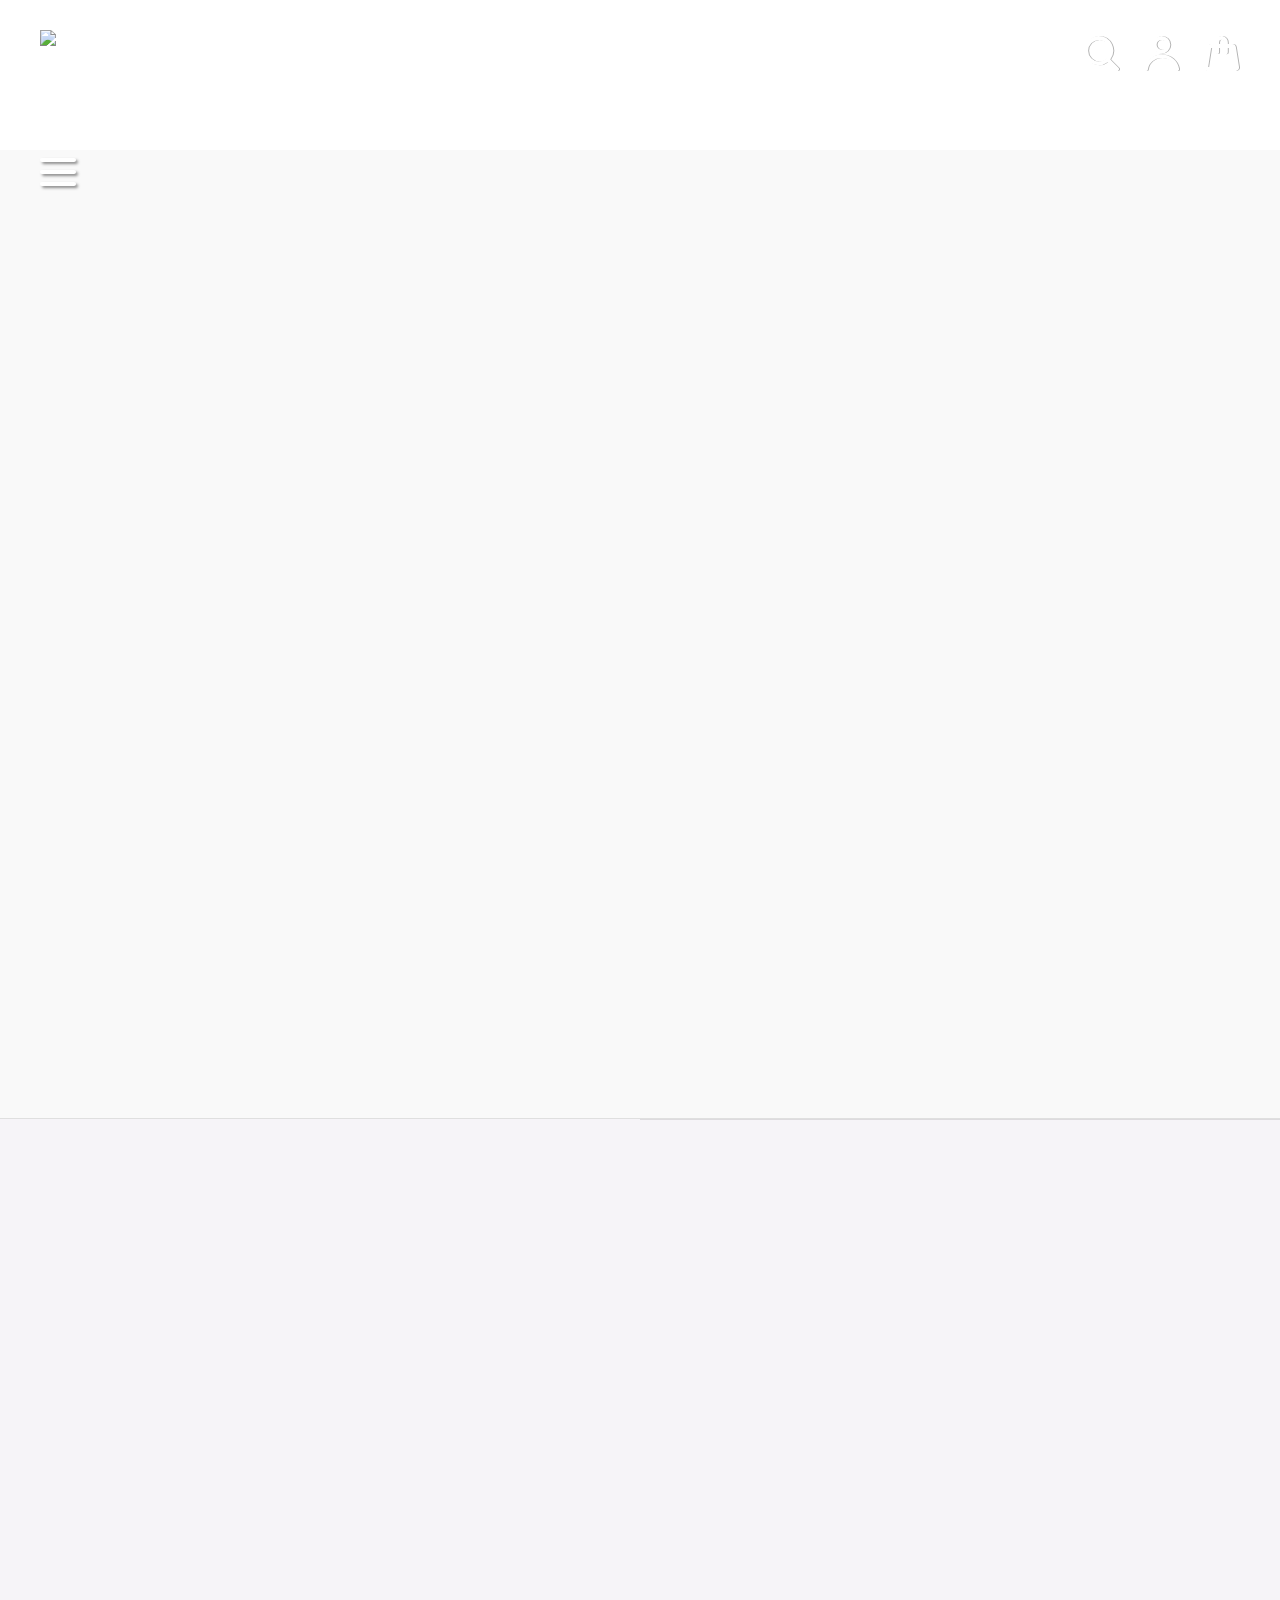
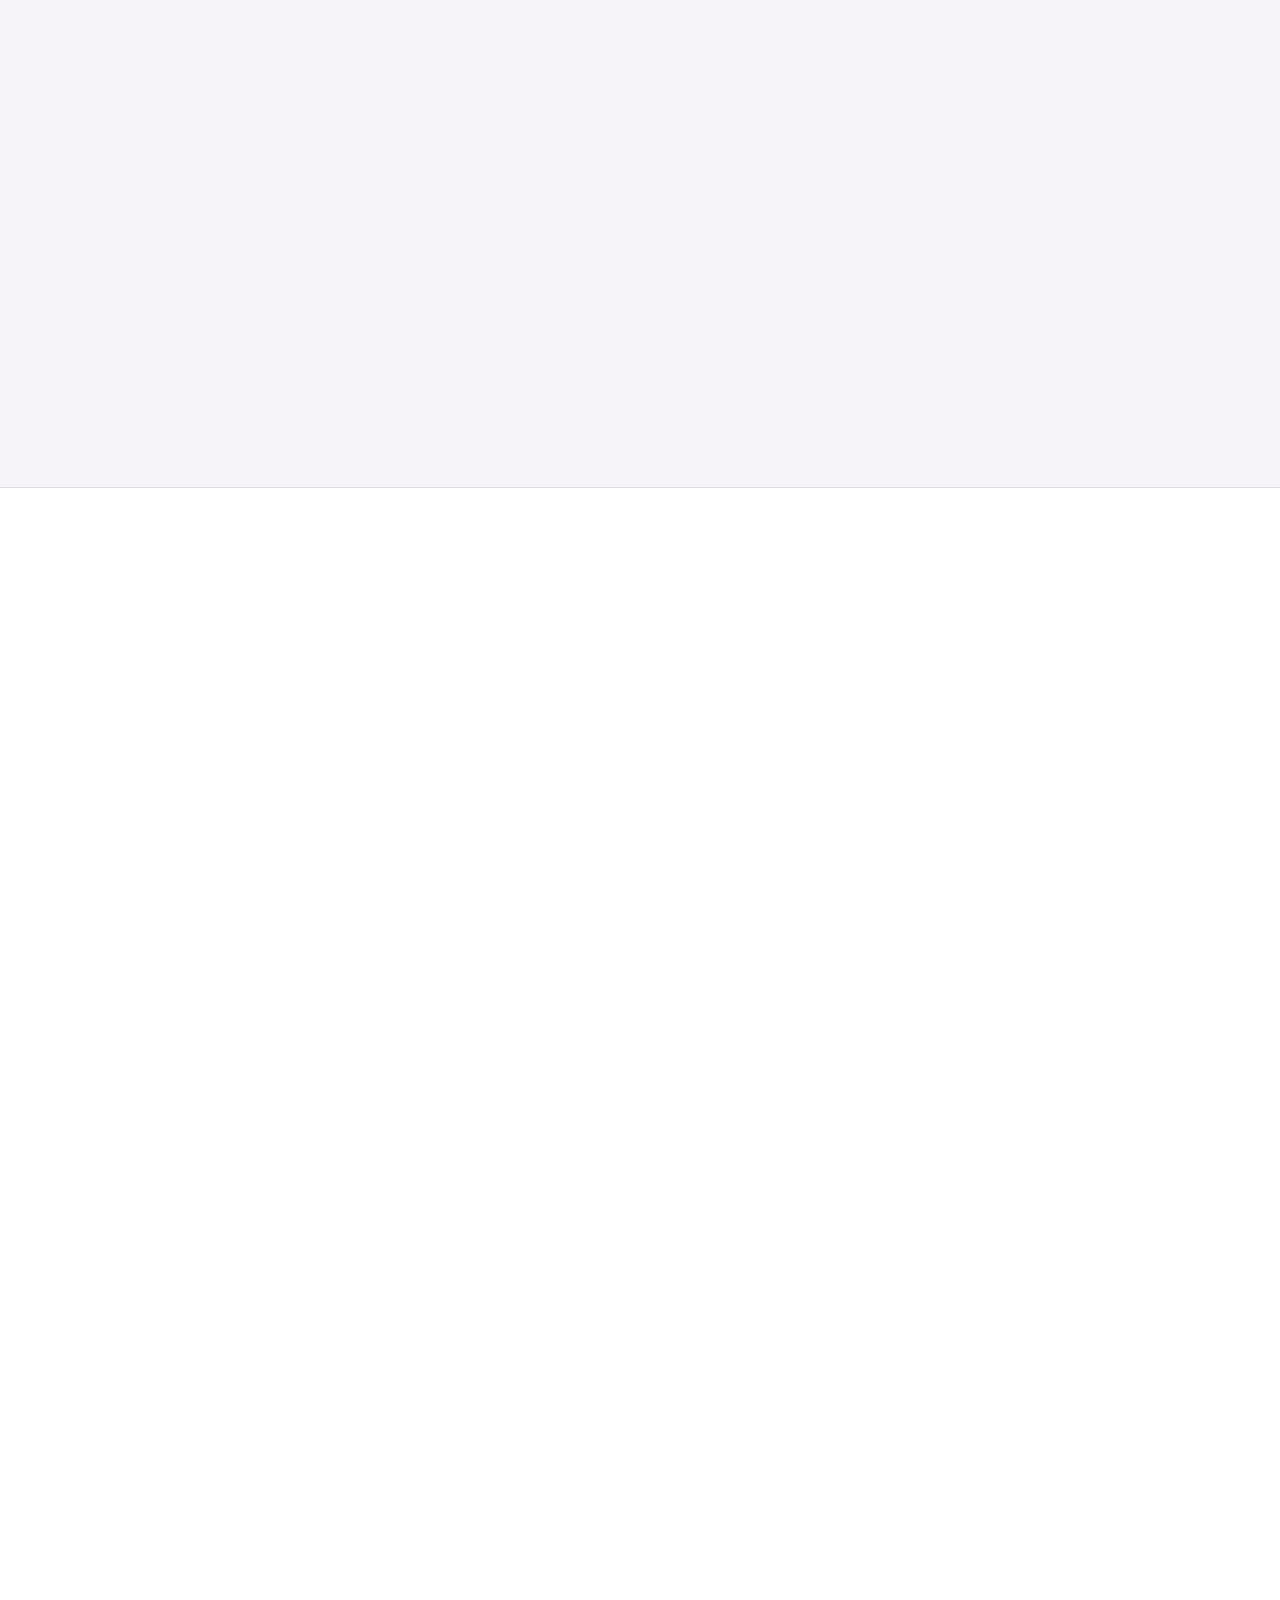
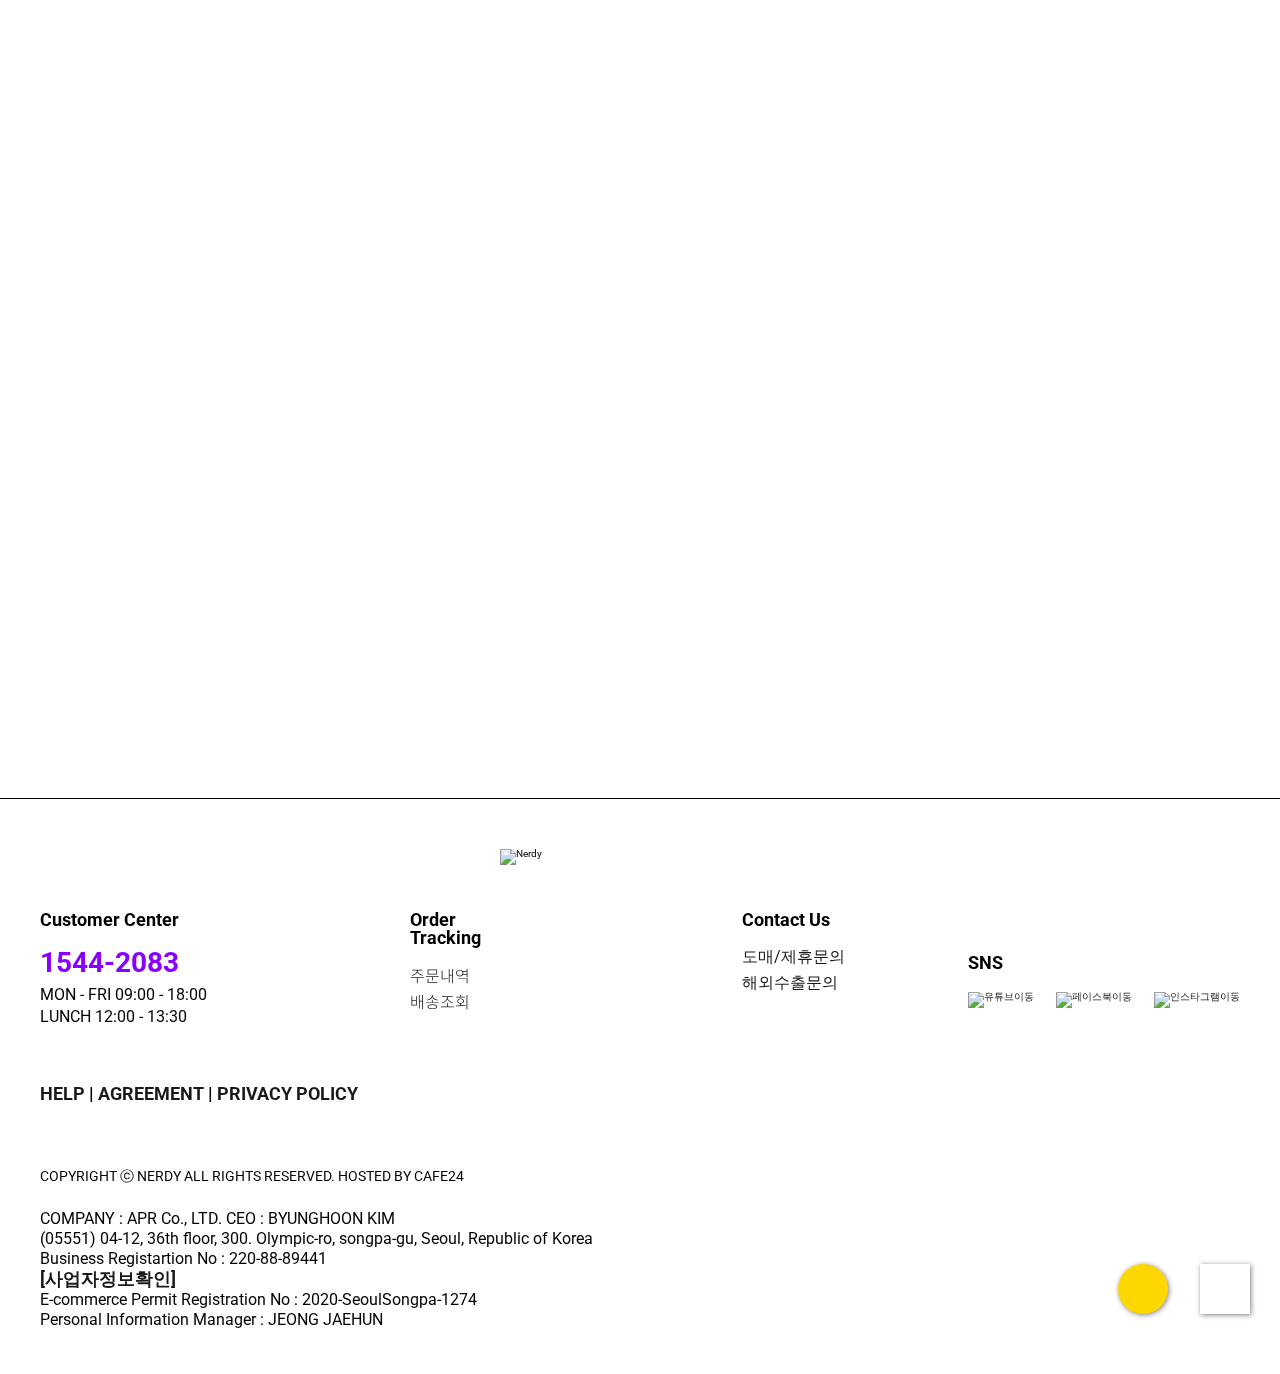
==== commit 674211ce: "Add files via upload" ====
--- a/NERDY/index.html
+++ b/NERDY/index.html
@@ -6,6 +6,7 @@
   <meta http-equiv="X-UA-Compatible" content="IE=edge">
   <meta name="viewport" content="width=device-width, initial-scale=1.0">
   <title>NERDY</title>
+  <link href="https://fonts.googleapis.com/css2?family=Noto+Sans+KR:wght@300;500;700&family=Roboto:wght@300;500;700&display=swap" rel="stylesheet">
   <link rel="stylesheet" href="css/reset.css">
   <link rel="stylesheet" href="https://unpkg.com/swiper/swiper-bundle.min.css" />
   <link rel="stylesheet" href="css/index.css">
@@ -17,15 +18,15 @@
     <div class="header_top">
       <div class="header_top_left">
         <h1 class="header_logo">
-          <a href="./index.html"><img src="img/Nerdy_white.png" alt="Nerdy"></a>
+          <a href="./index.html"><img src="https://github.com/simjsik/hackbo.github.io/assets/39624384/7075a5d3-014d-4981-8bdd-c276cdda2e15" alt="Nerdy"></a>
         </h1>
       </div>
 
       <div class="header_top_right">
         <ul class="header_right_wrap">
-          <li><a href="#"><img src="svg/pouch_white_shadow.svg" alt="장바구니"></a></li>
-          <li><a href="#"><img src="svg/mypage_white_shadow.svg" alt="마이페이지"></a></li>
-          <li><a href="#"><img src="svg/Search_white_shadow.svg" alt="검색"></a></li>
+          <li><a href="#"><img src="./svg/pouch_white_shadow.svg" alt="장바구니"></a></li>
+          <li><a href="#"><img src="./svg/mypage_white_shadow.svg" alt="마이페이지"></a></li>
+          <li><a href="#"><img src="./svg/Search_white_shadow.svg" alt="검색"></a></li>
         </ul>
       </div>
     </div>
@@ -53,7 +54,7 @@
                     </div>
                   </div>
                   <div>
-                    <a href="./index.html"><img src="img/Nerdy_black.png" alt="Nerdy"></a>
+                    <a href="./index.html"><img src="https://github.com/simjsik/hackbo.github.io/assets/39624384/7424c25c-917e-4624-9608-fb2582a241a6" alt="Nerdy"></a>
                   </div>
                   <div class="nav_top">
                     <div class="home"><a href="./index.html">HOME ></a></div>
@@ -111,7 +112,7 @@
               </ul>
             </div>
             <div class="sec1_fixed_img">
-              <img src="img/sec1_right.jpg" alt="Tyeon1">
+              <img src="https://github.com/simjsik/hackbo.github.io/assets/39624384/f3374872-5740-48df-9285-8d03b7c57c63" alt="Tyeon1">
               <div class="pro_hover_box1">
                 <div class="sec1_pro_circle1"></div>
                 <div class="sec1_pro_text_box1">
@@ -147,8 +148,8 @@
                       <div class="proBox_wrap">
                         <div class="proBox">
                           <a href="#">
-                            <img src="img/NYhalftrack1.png" alt="NY트랙반팔세트">
-                            <img src="img/NYhalftrack2.png" alt="NY트랙반팔세트">
+                            <img src="https://github.com/simjsik/hackbo.github.io/assets/39624384/9c287a38-9454-4232-bd1a-eae14be147c6" alt="NY트랙반팔세트">
+                            <img src="https://github.com/simjsik/hackbo.github.io/assets/39624384/1ae60b32-9880-4069-930c-11ee29c9b684" alt="NY트랙반팔세트">
                             <!-- <img src="img/NY_hover.jpg" alt=""> -->
                           </a>
                         </div>
@@ -173,8 +174,8 @@
                       <div class="proBox_wrap">
                         <div class="proBox">
                           <a href="#">
-                            <img src="img/DNAmonopouch1.png" alt="DNA파우치크로스백">
-                            <img src="img/DNAmonopouch2.png" alt="DNA파우치크로스백">
+                            <img src="https://github.com/simjsik/hackbo.github.io/assets/39624384/21660324-db0e-483b-8304-15e6a2d135ce" alt="DNA파우치크로스백">
+                            <img src="https://github.com/simjsik/hackbo.github.io/assets/39624384/b66a9971-6d68-4a46-8e8d-d3d4aa41f843" alt="DNA파우치크로스백">
                           </a>
                         </div>
                       </div>
@@ -198,9 +199,9 @@
                       <div class="proBox_wrap">
                         <div class="proBox">
                           <a href="#">
-                            <img src="img/Biglogoslide.png" alt="빅로고슬라이더">
-                            <img src="img/Biglogoslide2.png" alt="빅로고슬라이더">
-                            <img src="img/Biglogoslide3.png" alt="빅로고슬라이더">
+                            <img src="https://github.com/simjsik/hackbo.github.io/assets/39624384/dba4d9ac-880d-415b-a1ad-eccbe41e22fe" alt="빅로고슬라이더">
+                            <img src="https://github.com/simjsik/hackbo.github.io/assets/39624384/9ea34aea-310a-4031-b8bb-5c0446b347d3" alt="빅로고슬라이더">
+                            <img src="https://github.com/simjsik/hackbo.github.io/assets/39624384/6085448b-92ae-49de-8756-1574512bde41" alt="빅로고슬라이더">
                           </a>
                         </div>
                       </div>
@@ -244,13 +245,13 @@
           </div>
           <div class="sec2_left">
             <div class="sec2_yellow">
-              <img id="beThe_Yellow" src="img/sec2-1.jpg" alt="Yellow">
+              <img id="beThe_Yellow" src="https://github.com/simjsik/hackbo.github.io/assets/39624384/dc8ba167-305a-4a23-b62b-1277f0a8521d" alt="Yellow">
             </div>
             <div class="sec2_blue">
-              <img id="beThe_Blue" src="img/sec2-2.jpg" alt="Blue">
+              <img id="beThe_Blue" src="https://github.com/simjsik/hackbo.github.io/assets/39624384/3933fb99-18a4-4e5b-b34c-9f18057e6e11" alt="Blue">
             </div>
             <div class="sec2_pink">
-              <img id="beThe_Pink" src="img/sec2-3.jpg" alt="Pink">
+              <img id="beThe_Pink" src="https://github.com/simjsik/hackbo.github.io/assets/39624384/74372e8a-6d05-401d-89ed-d16a47d00ec5" alt="Pink">
             </div>
 
             <div class="color_btn_wrap_sec2">
@@ -268,7 +269,7 @@
                     <ul class="yellow_slide_wrap1 on">
                       <li>
                         <div class="proBox2_wrap">
-                          <div class="proBox2"><a href="#"><img src="img/Trackset1.png" alt="트랙세트노랑"></a></div>
+                          <div class="proBox2"><a href="#"><img src="https://github.com/simjsik/hackbo.github.io/assets/39624384/4ee7bdf5-2b0b-480a-a996-025da859098d" alt="트랙세트노랑"></a></div>
                         </div>
                         <div class="pro2_text_wrap">
                           <p>NY BLOCK TRACK SET</p>
@@ -286,7 +287,7 @@
                       <li>
                         <div class="proBox2_wrap">
                           <div class="proBox2">
-                            <a href="#"><img src="img/NYblockpettrack1.png" alt="펫트랙1"></a>
+                            <a href="#"><img src="https://github.com/simjsik/hackbo.github.io/assets/39624384/f0cb28be-8f1d-4ae3-a267-789f328aa4e9" alt="펫트랙1"></a>
                           </div>
                         </div>
                         <div class="pro2_text_wrap">
@@ -304,7 +305,7 @@
                     <ul class="yellow_slide_wrap3">
                       <li>
                         <div class="proBox2_wrap">
-                          <div class="proBox2"><a href="#"><img src="img/NYHALF.png" alt="반팔"></a></div>
+                          <div class="proBox2"><a href="#"><img src="https://github.com/simjsik/hackbo.github.io/assets/39624384/287f77a8-6cd7-485c-90c1-0641c9e65c2c" alt="반팔"></a></div>
                         </div>
                         <div class="pro2_text_wrap">
                           <p>NY HAFL T-SHIRTS</p>
@@ -321,7 +322,7 @@
                     <ul class="yellow_slide_wrap4">
                       <li>
                         <div class="proBox2_wrap">
-                          <div class="proBox2"><a href="#"><img src="img/Zelig_canvasHigh.png" alt="캔버스"></a></div>
+                          <div class="proBox2"><a href="#"><img src="https://github.com/simjsik/hackbo.github.io/assets/39624384/1b5d4b35-fd5c-43d3-a229-88b91078d3c6" alt="캔버스"></a></div>
                         </div>
                         <div class="pro2_text_wrap">
                           <p>ZELIG CANVAS HIGH</p>
@@ -346,7 +347,7 @@
                     <ul class="blue_slide_wrap1">
                       <li>
                         <div class="proBox2_wrap">
-                          <div class="proBox2"><a href="#"><img src="img/Trackset2.png" alt="트랙세트파랑"></a></div>
+                          <div class="proBox2"><a href="#"><img src="https://github.com/simjsik/hackbo.github.io/assets/39624384/3567d6b0-a28c-451e-b622-5503dfbd1246" alt="트랙세트파랑"></a></div>
                         </div>
                         <div class="pro2_text_wrap">
                           <p>NY BLOCK TRACK SET</p>
@@ -363,7 +364,7 @@
                     <ul class="blue_slide_wrap2">
                       <li>
                         <div class="proBox2_wrap">
-                          <div class="proBox2"><a href="#"><img src="img/NYblockpettrack2.png" alt="펫트랙2"></a></div>
+                          <div class="proBox2"><a href="#"><img src="https://github.com/simjsik/hackbo.github.io/assets/39624384/11d8684c-7c96-4e13-8f1a-9b47bbccfdc5" alt="펫트랙2"></a></div>
                         </div>
                         <div>
                           <p>NY BLOCK PET TRACK</p>
@@ -380,7 +381,7 @@
                     <ul class="blue_slide_wrap3">
                       <li>
                         <div class="proBox2_wrap">
-                          <div class="proBox2"><a href="#"><img src="img/Bethenerdshopperbag.png" alt="쇼퍼백"></a></div>
+                          <div class="proBox2"><a href="#"><img src="https://github.com/simjsik/hackbo.github.io/assets/39624384/e5893988-7364-4d21-be44-cd1ebf3551b6" alt="쇼퍼백"></a></div>
                         </div>
                         <div>
                           <p>B'THE NERD SHOPPER BAG</p>
@@ -397,7 +398,7 @@
                     <ul class="blue_slide_wrap4">
                       <li>
                         <div class="proBox2_wrap">
-                          <div class="proBox2"><a href="#"><img src="img/ZeligBoldLT.png" alt="운동화"></a></div>
+                          <div class="proBox2"><a href="#"><img src="https://github.com/simjsik/hackbo.github.io/assets/39624384/7ab0721c-b150-4242-92f7-a74545508362" alt="운동화"></a></div>
                         </div>
                         <div>
                           <p>ZELIG BOLD LT</p>
@@ -422,7 +423,7 @@
                     <ul class="pink_slide_wrap1">
                       <li>
                         <div class="proBox2_wrap">
-                          <div class="proBox2"><a href="#"><img src="img/Trackset3.png" alt="트랙세트분홍"></a></div>
+                          <div class="proBox2"><a href="#"><img src="https://github.com/simjsik/hackbo.github.io/assets/39624384/d99dac83-e71e-4c11-be6a-b9f4503076df" alt="트랙세트분홍"></a></div>
                         </div>
                         <div class="pro2_text_wrap">
                           <p>NY BLOCK TRACK SET</p>
@@ -439,7 +440,7 @@
                     <ul class="pink_slide_wrap2">
                       <li>
                         <div class="proBox2_wrap">
-                          <div class="proBox2"><a href="#"><img src="img/NYblockpettrack3.png" alt="펫트랙3"></a></div>
+                          <div class="proBox2"><a href="#"><img src="https://github.com/simjsik/hackbo.github.io/assets/39624384/56ab9f9a-4de4-4b56-a825-628503ae833c" alt="펫트랙3"></a></div>
                         </div>
                         <div class="pro2_text_wrap">
                           <p>NY BLOCK PET TRACK</p>
@@ -456,7 +457,7 @@
                     <ul class="pink_slide_wrap3">
                       <li>
                         <div class="proBox2_wrap">
-                          <div class="proBox2"><a href="#"><img src="img/macaronplipplop1.png" alt="플립플랍"></a></div>
+                          <div class="proBox2"><a href="#"><img src="https://github.com/simjsik/hackbo.github.io/assets/39624384/0281db5b-6fad-4049-b15f-14382fd20bbc" alt="플립플랍"></a></div>
                         </div>
                         <div>
                           <p>MACARON PLIP PLOP</p>
@@ -499,44 +500,43 @@
               <div class="look_slick">
                 <div>
                   <div>
-                    <img src="img/slideImg/slide1.jpg" alt="룩북1">
-                  </div>
-
-                  <div>
-                    <img src="img/slideImg/slide2.jpg" alt="룩북2">
-                  </div>
-
-                  <div>
-                    <img src="img/slideImg/slide3.jpg" alt="룩북3">
-                  </div>
-
-                  <div>
-                    <img src="img/slideImg/slide4.jpg" alt="룩북4">
-                  </div>
-
-                  <div>
-                    <img src="img/slideImg/slide5.jpg" alt="룩북5">
-                  </div>
-
-                  <div>
-                    <img src="img/slideImg/slide5-1.jpg" alt="룩북6
-                  ">
-                  </div>
-
-                  <div>
-                    <img src="img/slideImg/slide6.jpg" alt="룩북7">
-                  </div>
-
-                  <div>
-                    <img src="img/slideImg/slide7.jpg" alt="룩북8">
-                  </div>
-
-                  <div>
-                    <img src="img/slideImg/slide8.jpg" alt="룩북9">
-                  </div>
-
-                  <div>
-                    <img src="img/slideImg/slide9.jpg" alt="룩북10">
+                    <img src="https://github.com/simjsik/hackbo.github.io/assets/39624384/99f4e885-5c9e-4896-a6dc-d7d91976a960" alt="룩북1">
+                  </div>
+
+                  <div>
+                    <img src="https://github.com/simjsik/hackbo.github.io/assets/39624384/612309d3-49ad-4e52-be1d-7ed857dd3ea1" alt="룩북2">
+                  </div>
+
+                  <div>
+                    <img src="https://github.com/simjsik/hackbo.github.io/assets/39624384/a91fbe22-d4c7-456f-b7e7-ad7748e0a49a" alt="룩북3">
+                  </div>
+
+                  <div>
+                    <img src="https://github.com/simjsik/hackbo.github.io/assets/39624384/5b484ba3-7eff-4a65-94f1-482cad262ff0" alt="룩북4">
+                  </div>
+
+                  <div>
+                    <img src="https://github.com/simjsik/hackbo.github.io/assets/39624384/c2ce77d8-81f3-4f71-b975-509b68aadcd6" alt="룩북5">
+                  </div>
+
+                  <div>
+                    <img src="https://github.com/simjsik/hackbo.github.io/assets/39624384/b0c7aa5f-b457-4b5b-a34a-c773f58f51c3" alt="룩북6">
+                  </div>
+
+                  <div>
+                    <img src="https://github.com/simjsik/hackbo.github.io/assets/39624384/c03ffdfe-9928-47f3-bd98-c7093e1b2383" alt="룩북7">
+                  </div>
+
+                  <div>
+                    <img src="https://github.com/simjsik/hackbo.github.io/assets/39624384/b3373344-64c3-4ecf-8e1c-937aa5a0fbed" alt="룩북8">
+                  </div>
+
+                  <div>
+                    <img src="https://github.com/simjsik/hackbo.github.io/assets/39624384/02d8e581-07e7-425b-8834-183a4e237784" alt="룩북9">
+                  </div>
+
+                  <div>
+                    <img src="https://github.com/simjsik/hackbo.github.io/assets/39624384/76b1489f-948a-4153-a87e-1402e5ba6a45" alt="룩북10">
                   </div>
                 </div>
               </div>
@@ -565,7 +565,7 @@
                     <div class="sns_img1">
                     </div>
                     <div class="hover_box hover1">
-                      <a href="#"><img src="img/sns/insta1_face.png" alt="인스타썸네일"></a>
+                      <a href="#"><img src="https://github.com/simjsik/hackbo.github.io/assets/39624384/9e70e0c4-317e-4fef-996b-3c673ceffdcb" alt="인스타썸네일"></a>
                       <span>
                         <a href="#">coco.midnight</a>
                       </span>
@@ -579,7 +579,7 @@
                     <div class="sns_img2">
                     </div>
                     <div class="hover_box hover2">
-                      <a href="#"><img src="img/sns/insta2_face.png" alt="인스타썸네일"></a>
+                      <a href="#"><img src="https://github.com/simjsik/hackbo.github.io/assets/39624384/5bcb244f-b33f-4efc-96c7-1a6b0954e885" alt="인스타썸네일"></a>
                       <span>
                         <a href="#">ye_rin_03_</a>
                       </span>
@@ -593,7 +593,7 @@
                     <div class="sns_img3"></div>
 
                     <div class="hover_box hover3">
-                      <a href="#"><img src="img/sns/insta3_face.png" alt="인스타썸네일3"></a>
+                      <a href="#"><img src="https://github.com/simjsik/hackbo.github.io/assets/39624384/36355daa-4292-4fc4-a1c1-24d31fba5a8a" alt="인스타썸네일3"></a>
                       <span>
                         <a href="#">mori.u</a>
                       </span>
@@ -607,7 +607,7 @@
                     <div class="sns_img4"></div>
 
                     <div class="hover_box hover4">
-                      <a href="#"><img src="img/sns/insta4_face.png" alt="인스타썸네일4"></a>
+                      <a href="#"><img src="https://github.com/simjsik/hackbo.github.io/assets/39624384/341e56f9-c7a3-4562-a9c4-8fb3b2f1de33" alt="인스타썸네일4"></a>
                       <span>
                         <a href="#">muffinzzang</a>
                       </span>
@@ -621,7 +621,7 @@
                     <div class="sns_img5"></div>
 
                     <div class="hover_box hover5">
-                      <a href="#"><img src="img/sns/insta4_face.png" alt="인스타썸네일5"></a>
+                      <a href="#"><img src="https://github.com/simjsik/hackbo.github.io/assets/39624384/341e56f9-c7a3-4562-a9c4-8fb3b2f1de33" alt="인스타썸네일5"></a>
                       <span>
                         <a href="#">nerdyofficial</a>
                       </span>
@@ -641,7 +641,7 @@
                   <div class="sns6">
                     <div class="sns_img6"></div>
                     <div class="hover_box hover6">
-                      <a href="#"><img src="img/sns/insta1_face.png" alt="인스타썸네일"></a>
+                      <a href="#"><img src="https://github.com/simjsik/hackbo.github.io/assets/39624384/9e70e0c4-317e-4fef-996b-3c673ceffdcb" alt="인스타썸네일"></a>
                       <span>
                         <a href="#">coco.midnight</a>
                       </span>
@@ -654,7 +654,7 @@
                   <div class="sns7">
                     <div class="sns_img7"></div>
                     <div class="hover_box hover7">
-                      <a href="#"><img src="img/sns/insta2_face.png" alt="인스타썸네일2"></a>
+                      <a href="#"><img src="https://github.com/simjsik/hackbo.github.io/assets/39624384/5bcb244f-b33f-4efc-96c7-1a6b0954e885" alt="인스타썸네일2"></a>
                       <span>
                         <a href="#">ye_rin_03_</a>
                       </span>
@@ -667,7 +667,7 @@
                   <div class="sns8">
                     <div class="sns_img8"></div>
                     <div class="hover_box hover8">
-                      <a href="#"><img src="img/sns/insta3_face.png" alt="인스타썸네일3"></a>
+                      <a href="#"><img src="https://github.com/simjsik/hackbo.github.io/assets/39624384/36355daa-4292-4fc4-a1c1-24d31fba5a8a" alt="인스타썸네일3"></a>
                       <span>
                         <a href="#">mori.u</a>
                       </span>
@@ -681,7 +681,7 @@
                     <div class="sns_img9"></div>
                     <div class="hover_box hover9">
                       <a href="#">
-                        <img src="img/sns/insta4_face.png" alt="인스타썸네일4">
+                        <img src="https://github.com/simjsik/hackbo.github.io/assets/39624384/341e56f9-c7a3-4562-a9c4-8fb3b2f1de33" alt="인스타썸네일4">
                       </a>
                       <span>
                         <a href="#">muffinzzang</a>
@@ -695,7 +695,7 @@
                   <div class="sns10">
                     <div class="sns_img10"></div>
                     <div class="hover_box hover10">
-                      <a href="#"><img src="img/sns/insta4_face.png" alt="인스타썸네일5"></a>
+                      <a href="#"><img src="https://github.com/simjsik/hackbo.github.io/assets/39624384/341e56f9-c7a3-4562-a9c4-8fb3b2f1de33" alt="인스타썸네일5"></a>
                       <span>
                         <a href="#">nerdyofficial</a>
                       </span>
@@ -721,7 +721,7 @@
         <h2 class="screen_out">Footer</h2>
 
         <ul class="footer_left_wrap">
-          <li><img src="img/Nerdy_black.png" alt="Nerdy"></li>
+          <li><img src="https://github.com/simjsik/hackbo.github.io/assets/39624384/7424c25c-917e-4624-9608-fb2582a241a6" alt="Nerdy"></li>
 
           <li>
             <div class="footer_right">
@@ -816,9 +816,9 @@
             <div class="foo_sns">
               <b class="mobile">SNS</b>
               <div class="sns_box">
-                <a href="#" target="_blank"><img src="img/youtube.png" alt="유튜브이동"></a>
-                <a href="#" target="_blank"><img src="img/facebook.png" alt="페이스북이동"></a>
-                <a href="#" target="_blank"><img src="img/Instargram.png" alt="인스타그램이동"></a>
+                <a href="#" target="_blank"><img src="https://github.com/simjsik/hackbo.github.io/assets/39624384/0de26b07-9f6a-41ce-95fa-f3925c68cf3b" alt="유튜브이동"></a>
+                <a href="#" target="_blank"><img src="https://github.com/simjsik/hackbo.github.io/assets/39624384/c74a0802-a32e-4592-9e67-bcbe281813d3" alt="페이스북이동"></a>
+                <a href="#" target="_blank"><img src="https://github.com/simjsik/hackbo.github.io/assets/39624384/738be5c9-1dd9-4629-a26f-0e0bf3f483ab" alt="인스타그램이동"></a>
               </div>
             </div>
           </li>
--- a/NERDY/css/index.css
+++ b/NERDY/css/index.css
@@ -1,6 +1,11 @@
+@charset "utf-8";
+
+
+
 /* mobile 375 */
 body{
   overflow-x: hidden;
+  font-family: 'Roboto', sans-serif;
 }
 h2{
   position: absolute;
@@ -50,7 +55,7 @@
 }
 
 .backgro {
-  background: url('../img/backgroundWhite.jpg');
+  background: url('https://github.com/simjsik/hackbo.github.io/assets/39624384/e6c3c12d-0471-4194-8578-6a8db62db85c');
   width: 100%;
   height: 1024px;
   position: fixed;
@@ -146,6 +151,7 @@
 }
 
 .nav_inner_wrap .home {
+  font-family: 'Roboto-light', sans-serif;
   font-weight: bold;
 }
 
@@ -195,7 +201,9 @@
 .nav_inner_wrap .about,
 .showcase,
 .allSale {
+  font-family: 'Roboto', sans-serif;
   font-size: 32px;
+  font-weight: 300;
 }
 
 
@@ -329,7 +337,7 @@
   position: relative;
   width: 100%;
   height: 820px;
-  background: url("../img/mobile_view2.jpg");
+  background: url("https://github.com/simjsik/hackbo.github.io/assets/39624384/78071a82-e271-492d-9700-8fc1ffcddb97");
   background-repeat: no-repeat;
   z-index: -1;
 
@@ -349,13 +357,15 @@
   position: absolute;
   left: 30px;
   font-size: 40px;
-  font-weight: bold;
+  font-family: 'Noto sans KR', sans-serif;
+  font-weight: 500;
   color: white;
-
 }
 
 .visual_text i,
 .visual_text b {
+  font-family: 'Noto sans KR', sans-serif;
+  font-weight: 300;
   font-size: 20px;
   color: white;
 }
@@ -366,12 +376,10 @@
   top: 70px;
   left: 30px;
   font-style: normal;
-  font-weight: 400;
 }
 
 .visual_text b {
   top: 110px;
-  font-weight: 100;
 }
 
 
@@ -492,6 +500,7 @@
   margin-top: 50px;
   margin-right: 30px;
   font-size: 16px;
+  font-weight: 500;
   /* background: red; */
   transition-delay: 0s;
 }
@@ -506,8 +515,9 @@
 
 .sec1_text_fixed i {
   margin-top: 150px;
-  margin-right: -230px;
+  margin-right: -222px;
   font-size: 20px;
+  font-weight: 300;
   font-style: normal;
   transition-delay: 1s;
 }
@@ -599,6 +609,8 @@
 .sec1_pro_text_box1 p,
 .sec1_pro_text_box2 p,
 .sec1_pro_text_box3 p {
+  font-family: 'Noto sans KR', sans-serif;
+  font-weight: 300;
   margin-top: 8px;
   font-size: 14px;
   font-weight: bold;
@@ -639,6 +651,7 @@
   margin-top: 40px;
   font-size: 12px;
   font-family: 'Roboto', sans-serif;
+  font-weight: 300;
   text-align: center;
 }
 
@@ -646,6 +659,7 @@
   margin-top: 40px;
   font-size: 12px;
   font-family: 'Roboto', sans-serif;
+  font-weight: 300;
   text-align: center;
 }
 
@@ -653,6 +667,7 @@
   margin-top: 40px;
   font-size: 12px;
   font-family: 'Roboto', sans-serif;
+  font-weight: 300;
   text-align: center;
 }
 
@@ -661,7 +676,7 @@
 .sec1_product3 i {
   display: block;
   font-size: 20px;
-  font-weight: bold;
+  font-weight: 500;
   font-family: 'Noto Sans KR', sans-serif;
   font-style: normal;
   text-align: center;
@@ -676,6 +691,7 @@
   text-align: center;
   display: block;
   text-decoration: underline;
+  font-weight: 300;
 }
 
 
@@ -821,6 +837,7 @@
 
 .sec2_text p {
   font-size: 16px;
+  font-weight: 500;
   text-align: right;
   margin-right: 30px;
   padding-top: 50px;
@@ -837,6 +854,8 @@
 .sec2_text i {
   display: block;
   text-align: right;
+  font-family: 'Noto sans KR', sans-serif;
+  font-weight: 300;
   font-size: 20px;
   font-style: normal;
   margin-right: 30px;
@@ -872,17 +891,20 @@
 
 .sec2_slide_yellow p {
   font-size: 12px;
+  font-weight: 300;
 }
 
 .sec2_slide_yellow i {
+  font-family: 'Noto sans KR', sans-serif;
   font-size: 20px;
-  font-weight: bold;
+  font-weight: 700;
   font-style: normal;
 }
 
 .sec2_slide_yellow span {
   font-size: 14px;
   text-decoration: underline;
+  font-weight: 300;
 }
 
 .yellow_slide_wrap1 {
@@ -995,15 +1017,18 @@
 
 .sec2_slide_blue p {
   font-size: 12px;
+  font-weight: 300;
 }
 
 .sec2_slide_blue i {
   font-size: 20px;
-  font-weight: bold;
+  font-family: 'Noto sans KR', sans-serif;
+  font-weight: 700;
   font-style: normal;
 }
 
 .sec2_slide_blue span {
+  font-weight: 300;
   font-size: 14px;
   text-decoration: underline;
 }
@@ -1117,16 +1142,19 @@
 /*  blue */
 
 .sec2_slide_pink p {
+  font-weight: 300;
   font-size: 12px;
 }
 
 .sec2_slide_pink i {
+  font-family: 'Noto sans KR', sans-serif;
   font-size: 20px;
-  font-weight: bold;
+  font-weight: 700;
   font-style: normal;
 }
 
 .sec2_slide_pink span {
+  font-weight: 300;
   font-size: 14px;
   text-decoration: underline;
 }
@@ -1312,6 +1340,7 @@
 }
 
 .sec3_top p {
+  font-weight: 300;
   font-size: 18px;
   text-align: center;
   margin-top: 10px;
@@ -1505,7 +1534,7 @@
   display: block;
   font-family: 'Noto Sans KR', sans-serif;
   color: #191919;
-  font-weight: 400;
+  font-weight: 300;
 }
 
 .foo_contact {
@@ -1556,7 +1585,7 @@
   height: 36px;
   border-radius: 50%;
   background: gold;
-  background-image: url("../img/kakaotalk.png");
+  background-image: url("https://github.com/simjsik/hackbo.github.io/assets/39624384/aaa3b0c7-9c43-48d9-957f-043c987cc4d6");
   background-size: cover;
   background-repeat: no-repeat;
   cursor: pointer;
@@ -1579,7 +1608,7 @@
   right: 30px;
   bottom: 40px;
 
-  background-image: url("../img/Top.jpg");
+  background-image: url("https://github.com/simjsik/hackbo.github.io/assets/39624384/c2aa5064-f519-44e2-832a-5bf922cbbd59");
   background-size: cover;
 }
 
@@ -1856,7 +1885,7 @@
     top: 70px;
     left: 30px;
     font-style: normal;
-    font-weight: 400;
+    font-weight: 300;
   }
 
   .visual_text b {
@@ -3030,43 +3059,43 @@
   }
 
   .sns_img1 {
-    background: url("../img/sns/instaTop1.jpg") no-repeat center;
+    background: url("https://github.com/simjsik/hackbo.github.io/assets/39624384/699243ee-dda0-4b94-a6fc-5a9b1672aa0b") no-repeat center;
   }
 
   .sns_img2 {
-    background: url("../img/sns/instaTop2.jpg") no-repeat center;
+    background: url("https://github.com/simjsik/hackbo.github.io/assets/39624384/8ec25ed8-7d06-4fb8-9dbe-d4c0b9438bd0") no-repeat center;
   }
 
   .sns_img3 {
-    background: url("../img/sns/instaTop3.jpg") no-repeat center;
+    background: url("https://github.com/simjsik/hackbo.github.io/assets/39624384/816affa8-532e-48e4-a177-1cae8cb4d7d2") no-repeat center;
   }
 
   .sns_img4 {
-    background: url("../img/sns/instaTop4.jpg") no-repeat center;
+    background: url("https://github.com/simjsik/hackbo.github.io/assets/39624384/1daa7613-215a-45b7-8872-bd989d7b6afc") no-repeat center;
   }
 
   .sns_img5 {
-    background: url("../img/sns/instaTop5.jpg") no-repeat center;
+    background: url("https://github.com/simjsik/hackbo.github.io/assets/39624384/5e215bb8-cc1d-451d-b175-d6603fe27f7a") no-repeat center;
   }
 
   .sns_img6 {
-    background: url("../img/sns/instaBot1.jpg") no-repeat center;
+    background: url("https://github.com/simjsik/hackbo.github.io/assets/39624384/09e5285d-e758-4366-9755-4a6958cdd3f1") no-repeat center;
   }
 
   .sns_img7 {
-    background: url("../img/sns/instaBot2.jpg") no-repeat center;
+    background: url("https://github.com/simjsik/hackbo.github.io/assets/39624384/fe73ed13-1fae-414d-9029-fd6c5c33ec3e") no-repeat center;
   }
 
   .sns_img8 {
-    background: url("../img/sns/instaBot3.jpg") no-repeat center;
+    background: url("https://github.com/simjsik/hackbo.github.io/assets/39624384/436da044-211e-447a-9116-abdb5966b87b") no-repeat center;
   }
 
   .sns_img9 {
-    background: url("../img/sns/instaBot4.jpg") no-repeat center;
+    background: url("https://github.com/simjsik/hackbo.github.io/assets/39624384/580fd2e4-a58f-413f-bf1d-479a04bb7b0b") no-repeat center;
   }
 
   .sns_img10 {
-    background: url("../img/sns/instaBot5.jpg") no-repeat center;
+    background: url("https://github.com/simjsik/hackbo.github.io/assets/39624384/12e90635-835e-4ea6-b1a3-224441d039e9") no-repeat center;
   }
 
   /* sns */
@@ -3252,7 +3281,7 @@
     height: 50px;
     border-radius: 50%;
     background: gold;
-    background-image: url("../img/kakaotalk.png");
+    background-image: url("https://github.com/simjsik/hackbo.github.io/assets/39624384/aaa3b0c7-9c43-48d9-957f-043c987cc4d6");
     background-size: cover;
     background-repeat: no-repeat;
     cursor: pointer;
@@ -3275,7 +3304,7 @@
     right: 30px;
     bottom: 50px;
 
-    background-image: url("../img/Top.jpg");
+    background-image: url("https://github.com/simjsik/hackbo.github.io/assets/39624384/c2aa5064-f519-44e2-832a-5bf922cbbd59");
     background-size: cover;
   }
 
@@ -3571,13 +3600,13 @@
     top: 70px;
     left: 30px;
     font-style: normal;
-    font-weight: 400;
+    font-weight: 300;
   }
 
   .visual_text b {
     top: 70px;
     left: 300px;
-    font-weight: 100;
+    font-weight: 300;
   }
 
   .scroll_btn {
@@ -4849,43 +4878,43 @@
   }
 
   .sns_img1 {
-    background: url("../img/sns/instaTop1.jpg") no-repeat center;
+    background: url("https://github.com/simjsik/hackbo.github.io/assets/39624384/699243ee-dda0-4b94-a6fc-5a9b1672aa0b") no-repeat center;
   }
 
   .sns_img2 {
-    background: url("../img/sns/instaTop2.jpg") no-repeat center;
+    background: url("https://github.com/simjsik/hackbo.github.io/assets/39624384/8ec25ed8-7d06-4fb8-9dbe-d4c0b9438bd0") no-repeat center;
   }
 
   .sns_img3 {
-    background: url("../img/sns/instaTop3.jpg") no-repeat center;
+    background: url("https://github.com/simjsik/hackbo.github.io/assets/39624384/816affa8-532e-48e4-a177-1cae8cb4d7d2") no-repeat center;
   }
 
   .sns_img4 {
-    background: url("../img/sns/instaTop4.jpg") no-repeat center;
+    background: url("https://github.com/simjsik/hackbo.github.io/assets/39624384/1daa7613-215a-45b7-8872-bd989d7b6afc") no-repeat center;
   }
 
   .sns_img5 {
-    background: url("../img/sns/instaTop5.jpg") no-repeat center;
+    background: url("https://github.com/simjsik/hackbo.github.io/assets/39624384/5e215bb8-cc1d-451d-b175-d6603fe27f7a") no-repeat center;
   }
 
   .sns_img6 {
-    background: url("../img/sns/instaBot1.jpg") no-repeat center;
+    background: url("https://github.com/simjsik/hackbo.github.io/assets/39624384/09e5285d-e758-4366-9755-4a6958cdd3f1") no-repeat center;
   }
 
   .sns_img7 {
-    background: url("../img/sns/instaBot2.jpg") no-repeat center;
+    background: url("https://github.com/simjsik/hackbo.github.io/assets/39624384/fe73ed13-1fae-414d-9029-fd6c5c33ec3e") no-repeat center;
   }
 
   .sns_img8 {
-    background: url("../img/sns/instaBot3.jpg") no-repeat center;
+    background: url("https://github.com/simjsik/hackbo.github.io/assets/39624384/436da044-211e-447a-9116-abdb5966b87b") no-repeat center;
   }
 
   .sns_img9 {
-    background: url("../img/sns/instaBot4.jpg") no-repeat center;
+    background: url("https://github.com/simjsik/hackbo.github.io/assets/39624384/580fd2e4-a58f-413f-bf1d-479a04bb7b0b") no-repeat center;
   }
 
   .sns_img10 {
-    background: url("../img/sns/instaBot5.jpg") no-repeat center;
+    background: url("https://github.com/simjsik/hackbo.github.io/assets/39624384/12e90635-835e-4ea6-b1a3-224441d039e9") no-repeat center;
   }
 
   /* sns */
@@ -5062,7 +5091,7 @@
     height: 50px;
     border-radius: 50%;
     background: gold;
-    background-image: url("../img/kakaotalk.png");
+    background-image: url("https://github.com/simjsik/hackbo.github.io/assets/39624384/aaa3b0c7-9c43-48d9-957f-043c987cc4d6");
     background-size: cover;
     background-repeat: no-repeat;
     cursor: pointer;
@@ -5085,7 +5114,7 @@
     right: 30px;
     bottom: 60px;
 
-    background-image: url("../img/Top.jpg");
+    background-image: url("https://github.com/simjsik/hackbo.github.io/assets/39624384/c2aa5064-f519-44e2-832a-5bf922cbbd59");
     background-size: cover;
   }
 
@@ -6578,43 +6607,43 @@
   }
 
   .sns_img1 {
-    background: url("../img/sns/instaTop1.jpg") no-repeat center;
+    background: url("https://github.com/simjsik/hackbo.github.io/assets/39624384/699243ee-dda0-4b94-a6fc-5a9b1672aa0b") no-repeat center;
   }
 
   .sns_img2 {
-    background: url("../img/sns/instaTop2.jpg") no-repeat center;
+    background: url("https://github.com/simjsik/hackbo.github.io/assets/39624384/8ec25ed8-7d06-4fb8-9dbe-d4c0b9438bd0") no-repeat center;
   }
 
   .sns_img3 {
-    background: url("../img/sns/instaTop3.jpg") no-repeat center;
+    background: url("https://github.com/simjsik/hackbo.github.io/assets/39624384/816affa8-532e-48e4-a177-1cae8cb4d7d2") no-repeat center;
   }
 
   .sns_img4 {
-    background: url("../img/sns/instaTop4.jpg") no-repeat center;
+    background: url("https://github.com/simjsik/hackbo.github.io/assets/39624384/1daa7613-215a-45b7-8872-bd989d7b6afc") no-repeat center;
   }
 
   .sns_img5 {
-    background: url("../img/sns/instaTop5.jpg") no-repeat center;
+    background: url("https://github.com/simjsik/hackbo.github.io/assets/39624384/5e215bb8-cc1d-451d-b175-d6603fe27f7a") no-repeat center;
   }
 
   .sns_img6 {
-    background: url("../img/sns/instaBot1.jpg") no-repeat center;
+    background: url("https://github.com/simjsik/hackbo.github.io/assets/39624384/09e5285d-e758-4366-9755-4a6958cdd3f1") no-repeat center;
   }
 
   .sns_img7 {
-    background: url("../img/sns/instaBot2.jpg") no-repeat center;
+    background: url("https://github.com/simjsik/hackbo.github.io/assets/39624384/fe73ed13-1fae-414d-9029-fd6c5c33ec3e") no-repeat center;
   }
 
   .sns_img8 {
-    background: url("../img/sns/instaBot3.jpg") no-repeat center;
+    background: url("https://github.com/simjsik/hackbo.github.io/assets/39624384/436da044-211e-447a-9116-abdb5966b87b") no-repeat center;
   }
 
   .sns_img9 {
-    background: url("../img/sns/instaBot4.jpg") no-repeat center;
+    background: url("https://github.com/simjsik/hackbo.github.io/assets/39624384/580fd2e4-a58f-413f-bf1d-479a04bb7b0b") no-repeat center;
   }
 
   .sns_img10 {
-    background: url("../img/sns/instaBot5.jpg") no-repeat center;
+    background: url("https://github.com/simjsik/hackbo.github.io/assets/39624384/12e90635-835e-4ea6-b1a3-224441d039e9") no-repeat center;
   }
 
   /* sns */
@@ -6790,7 +6819,7 @@
     height: 60px;
     border-radius: 50%;
     background: gold;
-    background-image: url("../img/kakaotalk.png");
+    background-image: url("https://github.com/simjsik/hackbo.github.io/assets/39624384/aaa3b0c7-9c43-48d9-957f-043c987cc4d6");
     background-size: cover;
     background-repeat: no-repeat;
     cursor: pointer;
@@ -6813,7 +6842,7 @@
     right: 60px;
     bottom: 60px;
 
-    background-image: url("../img/Top.jpg");
+    background-image: url("https://github.com/simjsik/hackbo.github.io/assets/39624384/c2aa5064-f519-44e2-832a-5bf922cbbd59");
     background-size: cover;
   }
 
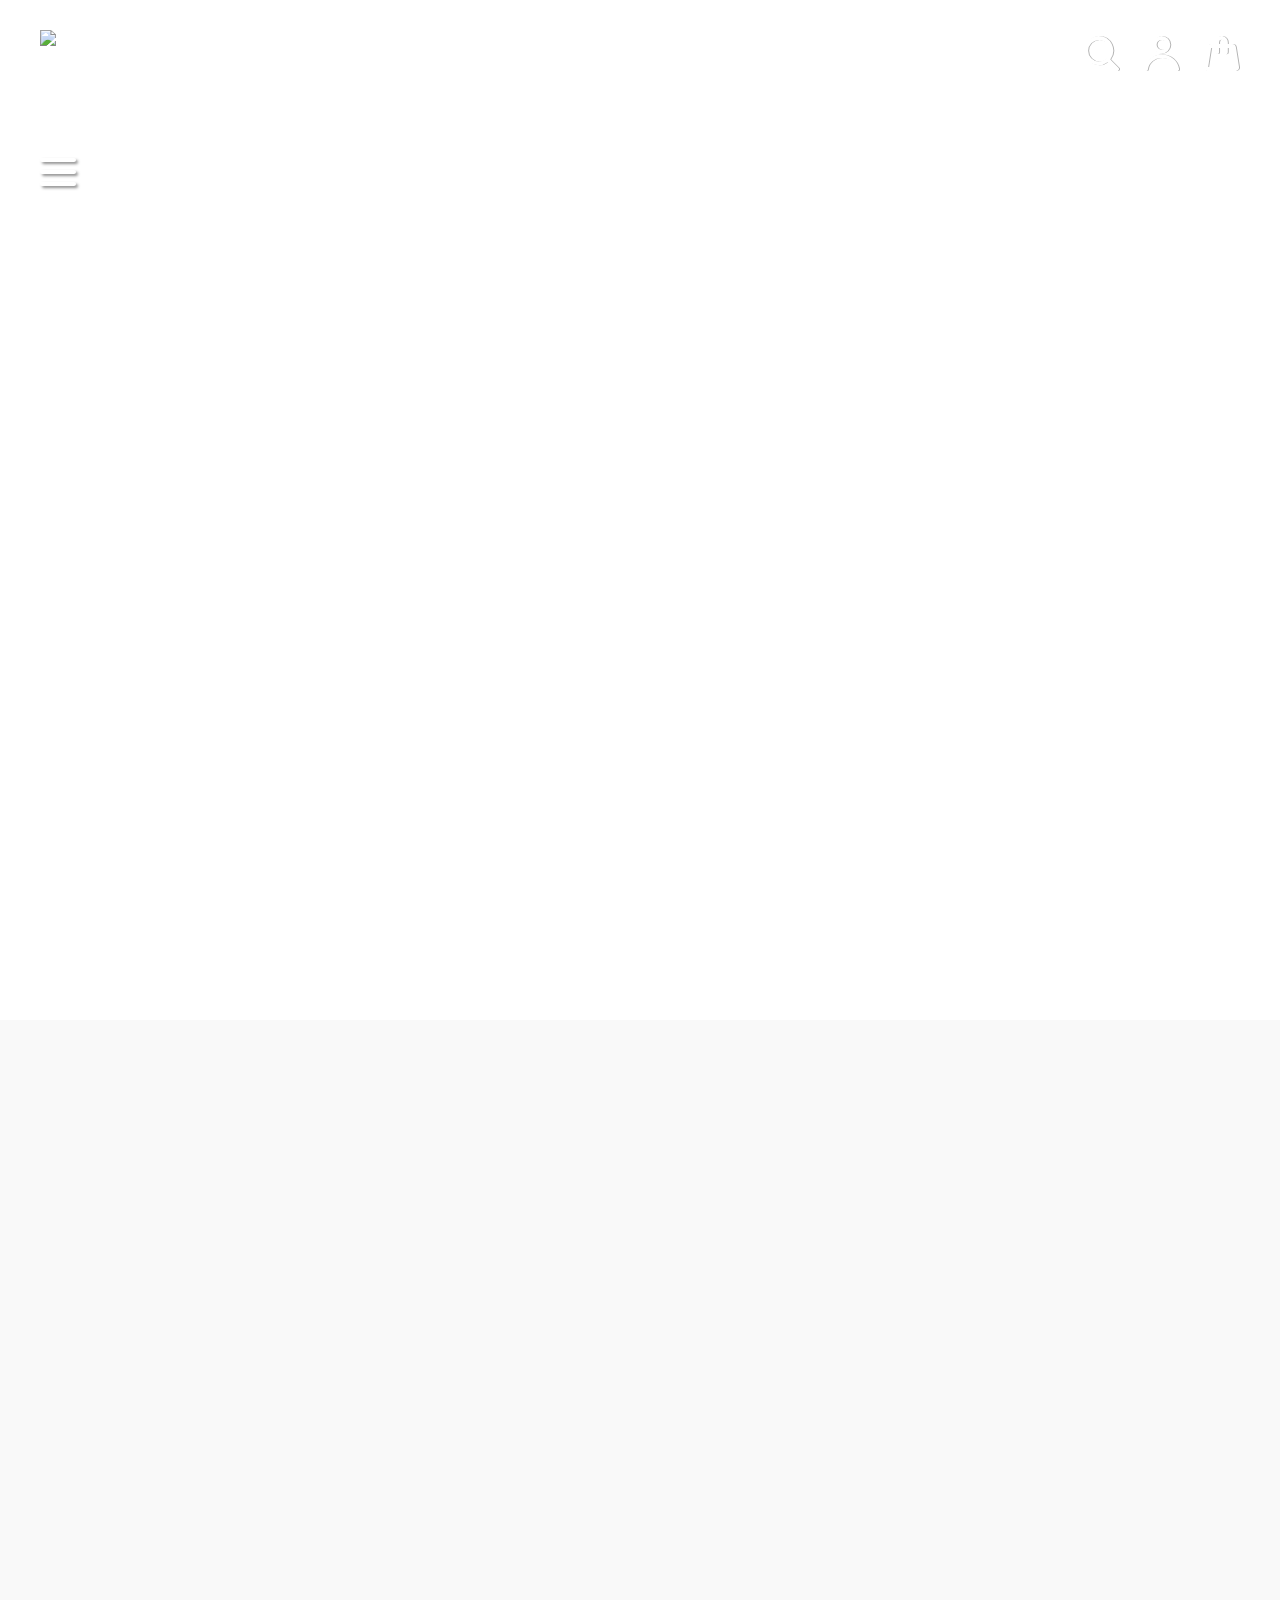
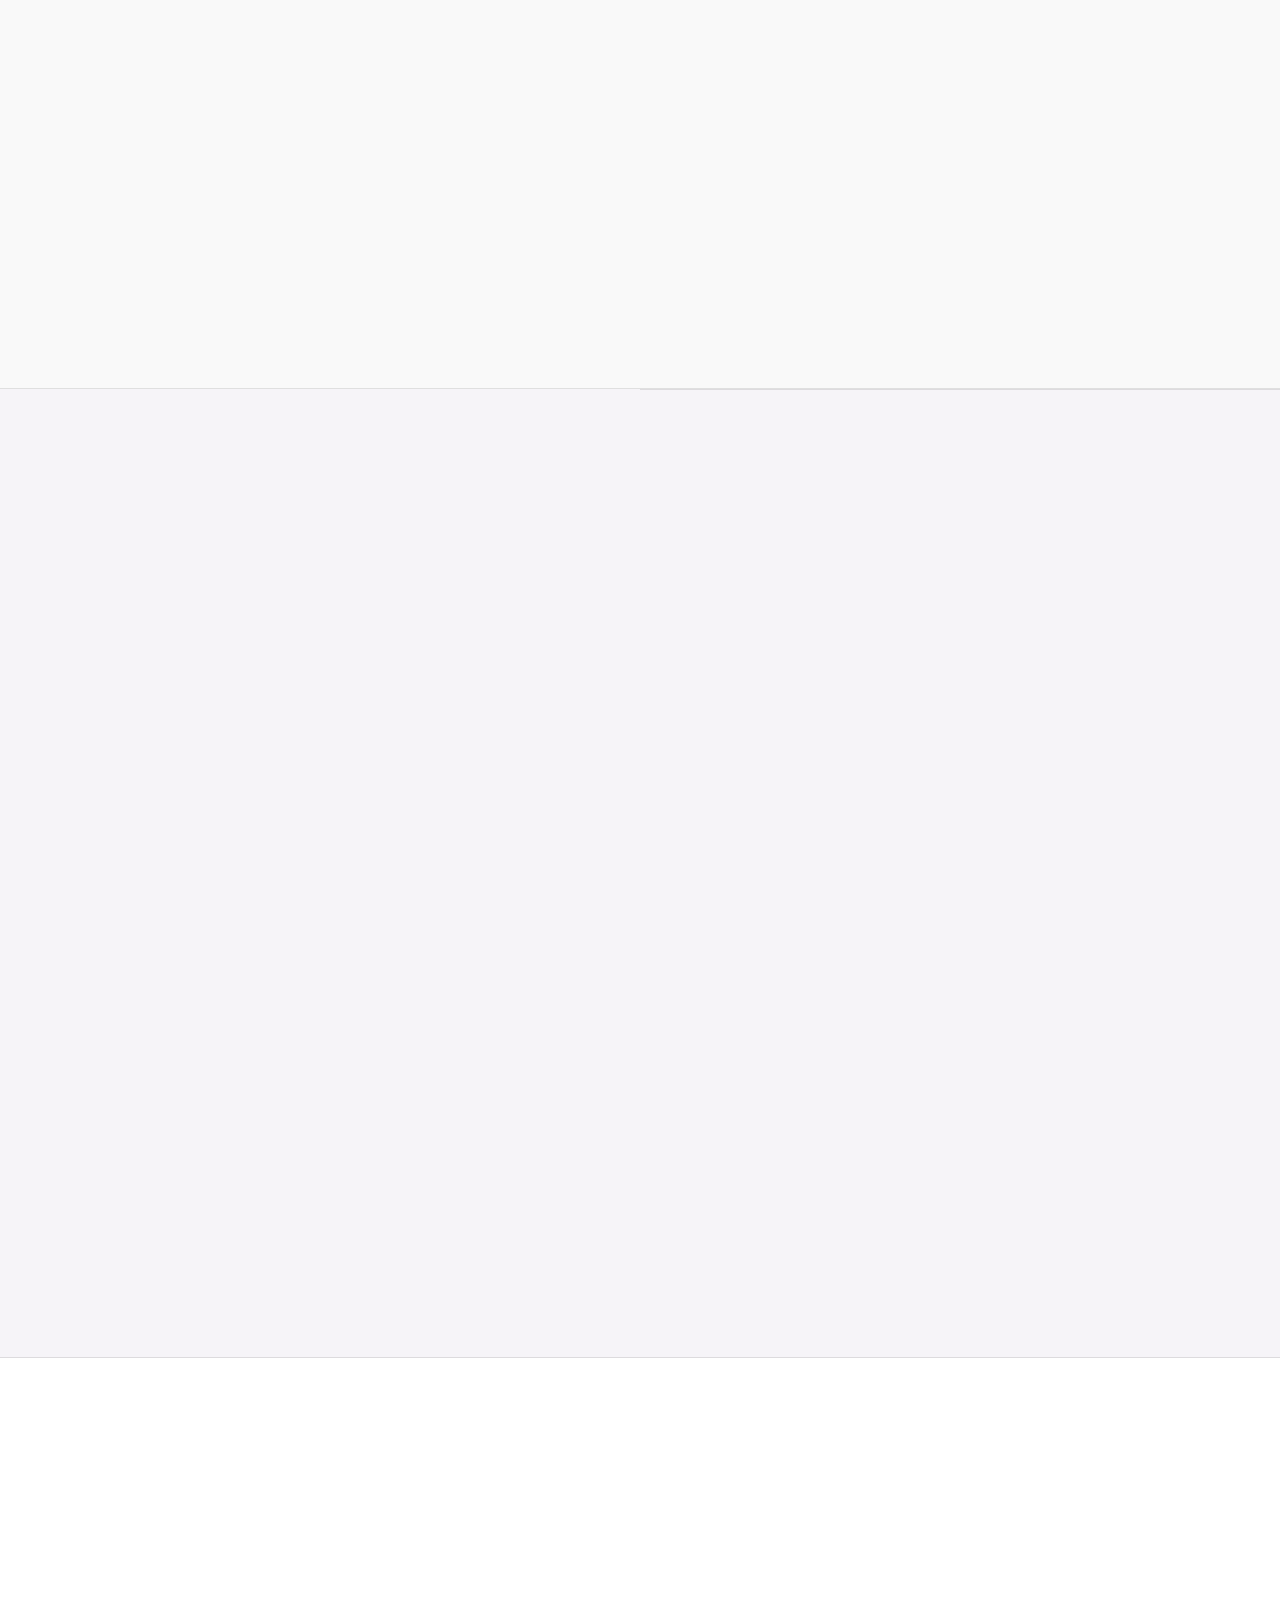
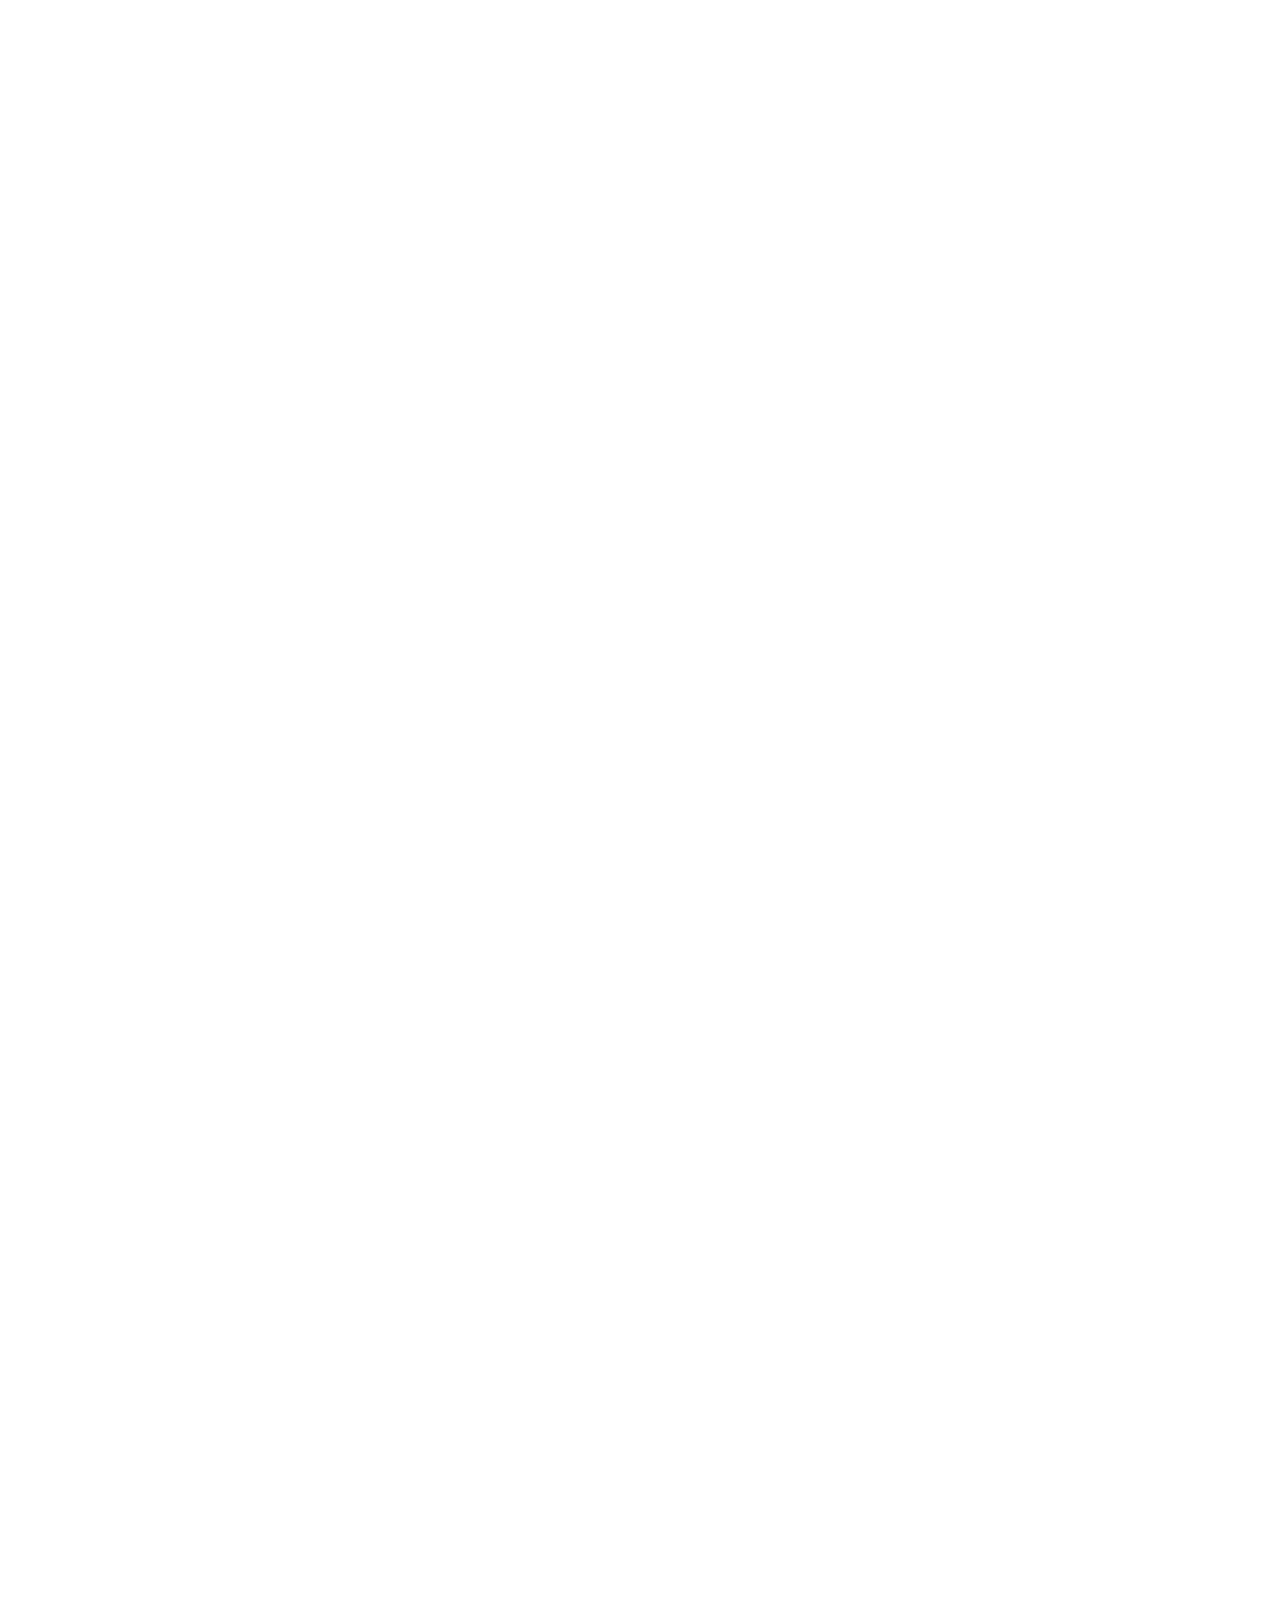
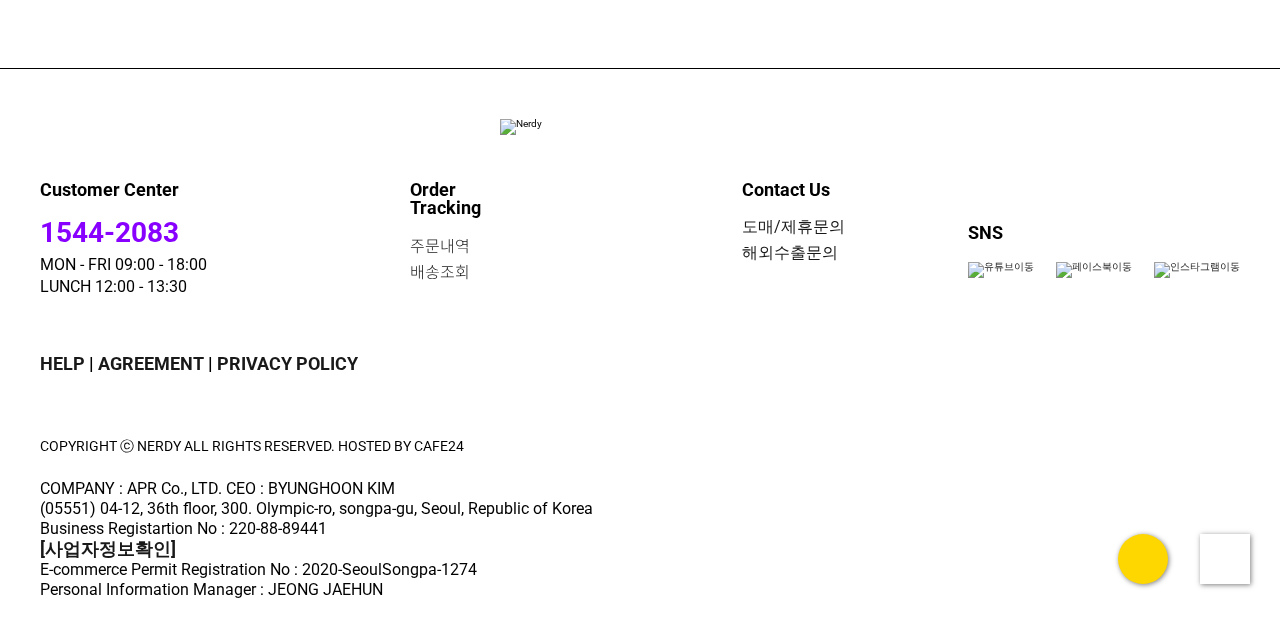
==== commit 10213034: "Add files via upload" ====
--- a/NERDY/index.html
+++ b/NERDY/index.html
@@ -75,7 +75,8 @@
     </div>
     <!-- header_bottom end -->
     <div class="visual">
-      <video class="mobile tablet" src="video/nerdy.mp4" autoplay muted loop></video>
+      <iframe src="https://www.youtube.com/embed/IiFi6BlFnMU?autoplay=1&mute=1&controls=0&loop=1&playlist=IiFi6BlFnMU" title="[널디 X 태연] BE THE NERD | NERDY : NERDIST, (30s)" frameborder="0" allow="accelerometer; autoplay; clipboard-write; encrypted-media; gyroscope; picture-in-picture; web-share" allowfullscreen></iframe>
+      <!-- <video class="mobile tablet" src="video/nerdy.mp4" autoplay muted loop></video> -->
       <div class="visual_wrap">
         <div class="visual_img pc"></div>
         <div class="visual_text">
--- a/NERDY/css/index.css
+++ b/NERDY/css/index.css
@@ -328,6 +328,10 @@
   border-bottom: 1px solid black;
 }
 
+.visual{
+  height: 1020px;
+  overflow: hidden;
+}
 .visual_wrap {
   /* overflow-y: hidden;
   overflow-x: scroll; */
@@ -5187,9 +5191,12 @@
   .header_top {}
 
 
-  video {
+  video,
+  iframe {
     position: relative;
     width: 100%;
+    height: 1070px;
+
     min-width: 1024px;
     z-index: -1;
   }
